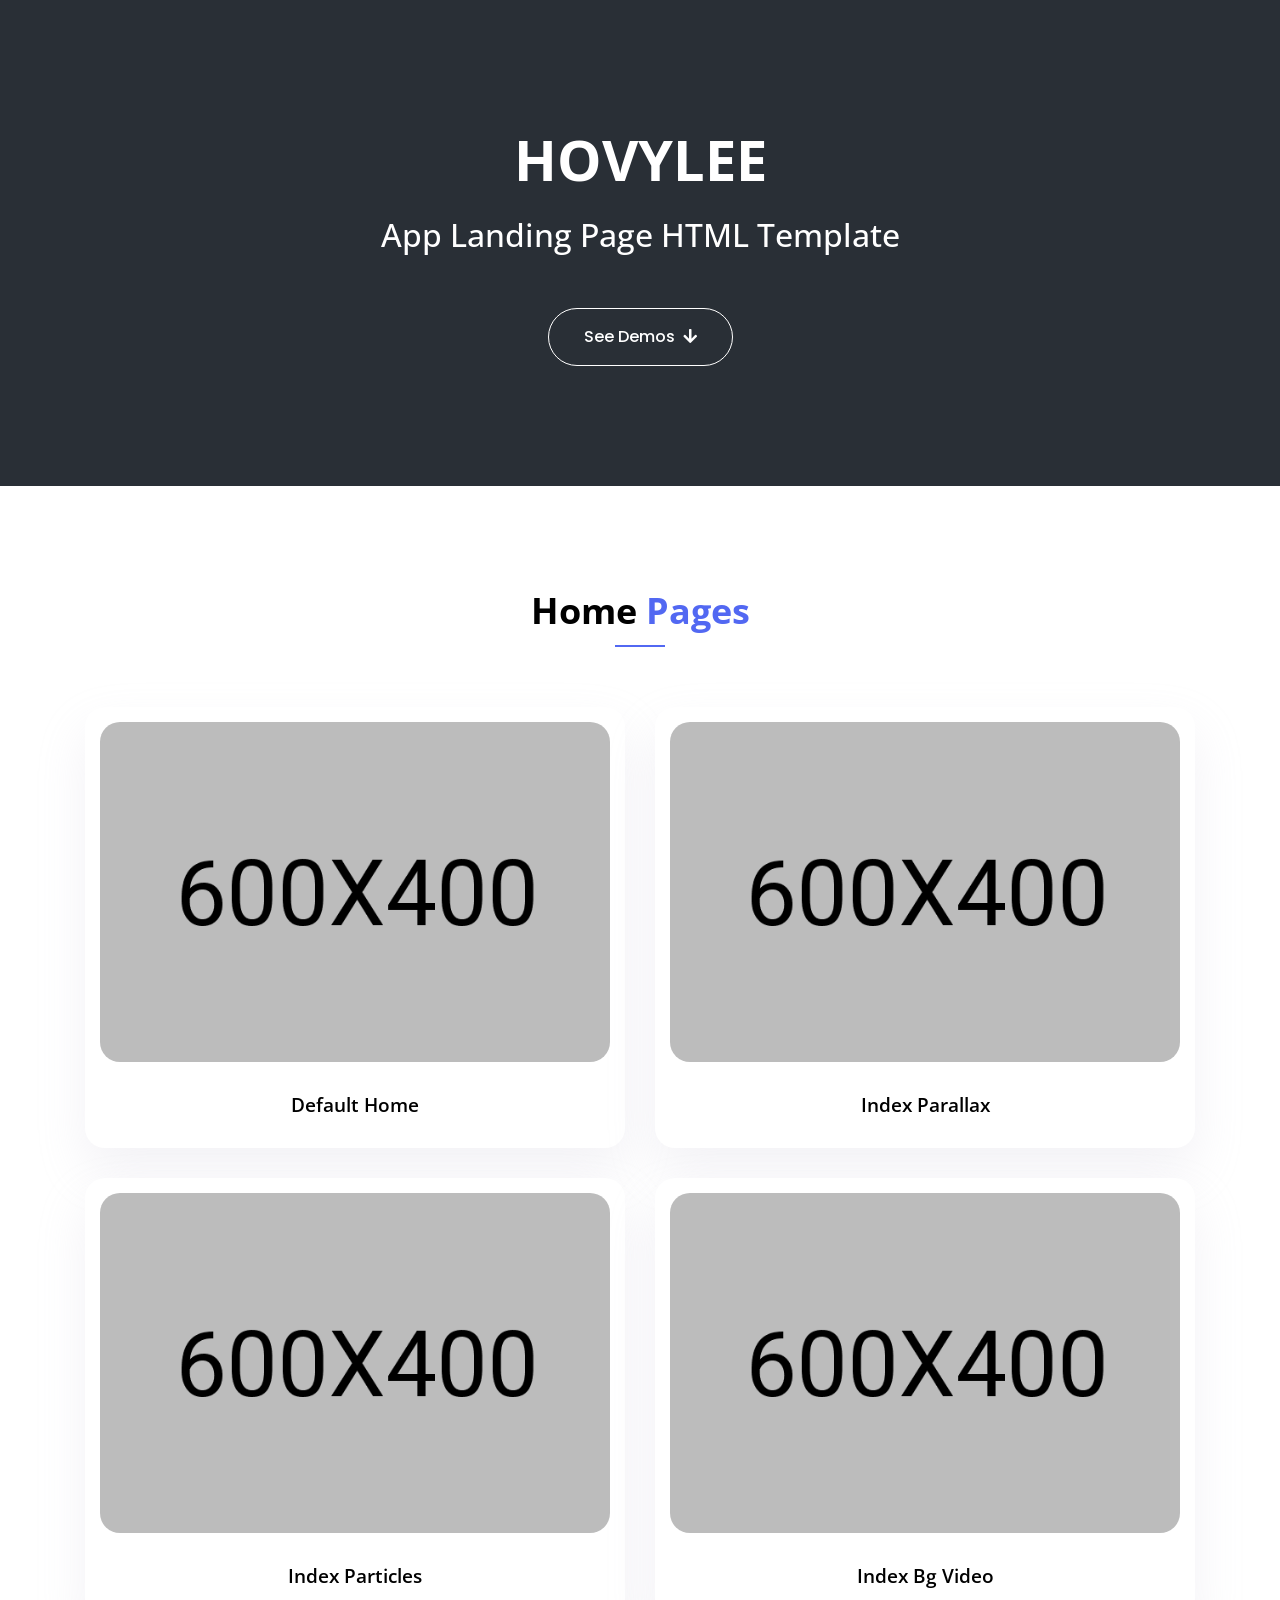
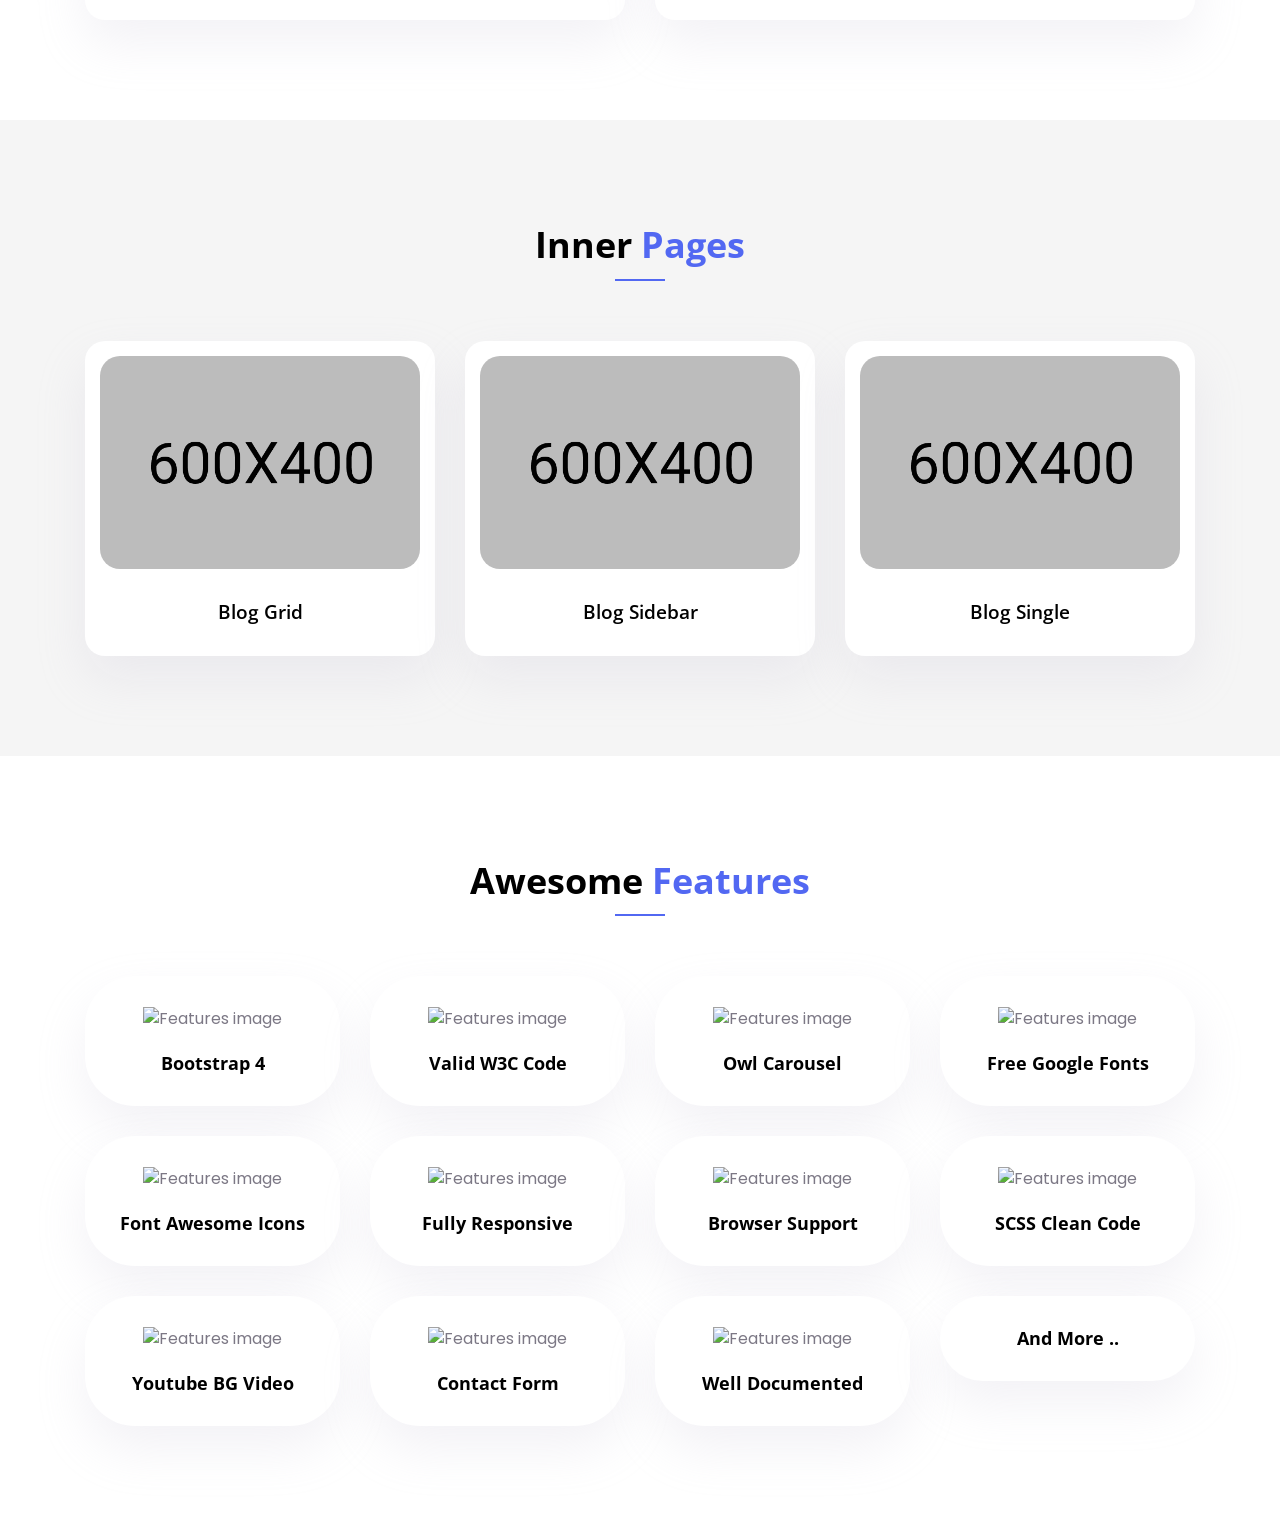
==== index.html @ a7ab9205 "init" ====
<!DOCTYPE html>
<html lang="en">
<head>
    <meta charset="UTF-8">
    <meta name="author" content="Yucel Yilmaz">
    <meta name="robots" content="index,follow">
    <meta name="publisher" content="Yücel Yilmaz">
    <meta http-equiv="X-UA-Compatible" content="IE=edge">
    <meta name="description" content="HovyLee - App Landing Page">
    <meta name="viewport" content="width=device-width, initial-scale=1.0">
    <title>HovyLee - App Landing Page</title>
    <!--// Boostrap v4 //-->
    <link rel="stylesheet" href="vendor/css/bootstrap.min.css">
    <!--// Magnific Popup //-->
    <link rel="stylesheet" href="vendor/css/magnific.popup.min.css">
    <!--// Animate Css //-->
    <link rel="stylesheet" href="vendor/css/animate.min.css">
    <!--// Owl Carousel //-->
    <link rel="stylesheet" href="vendor/css/owl.carousel.min.css">
    <!--// Owl Carousel Default //-->
    <link rel="stylesheet" href="vendor/css/owl.carousel.default.min.css">
    <!--// Font Awesome //-->
    <link rel="stylesheet" href="fonts/font_awesome/css/all.css">
    <!--// Theme Main Css //-->
    <link rel="stylesheet" href="css/style.css">
    <!--// Google Fonts //-->
    <link href="https://fonts.googleapis.com/css2?family=Poppins:ital,wght@0,400;0,500;0,600;0,700;0,800;0,900;1,400;1,500;1,600;1,700;1,800;1,900&display=swap" rel="stylesheet">
    <link href="https://fonts.googleapis.com/css2?family=Open+Sans:ital,wght@0,300;0,400;0,600;0,700;0,800;1,300;1,400;1,600;1,700;1,800&display=swap" rel="stylesheet">
</head>
<body data-spy="scroll" data-target="#fixedNavbar">

    <!--// Page Wrapper Start //-->
    <div class="page-wrapper" id="wrapper">

        <!--// Main Area Start //-->
        <main class="main-area">

            <!--// Hero Start //-->
            <section class="intro-hero-section">
                <div class="container h-100">
                    <div class="row h-100 align-items-center justify-content-center">
                        <div class="col-lg-6 text-center">
                            <h1 class="intro-hero-title"><span>HovyLee </span> App Landing Page HTML Template</h1>
                            <a href="#demo-1" class="outline-btn scroll-btn">
                                See Demos<i class="fa fa-arrow-down ml-2"></i>
                            </a>
                        </div>
                    </div>
                </div>
            </section>
            <!--// Hero Section End  //-->
    
            <!--// Demos Section Start  //-->
            <section class="demo-section section pb-minus-70" id="demo-1">
                <div class="container container-custom">
                    <div class="row justify-content-center">
                        <div class="col-lg-7">
                            <div class="section-heading">
                                <h2>Home <span>Pages</span></h2>
                            </div>
                        </div>
                    </div>
                    <div class="row justify-content-center">
                        <div class="col-md-6 col-lg-6">
                            <div class="demo-item text-center">
                                <div class="demo-img">
                                    <img src="img/bg/demo-1.jpg" alt="" class="img-fluid">
                                    <div class="demo-btn">
                                        <a href="index-1.html"><i class="fa fa-arrow-right"></i></a>
                                    </div>
                                </div>
                                <h5 class="demo-title">Default Home</h5>
                            </div>
                        </div>
                        <div class="col-md-6 col-lg-6">
                            <div class="demo-item text-center">
                                <div class="demo-img">
                                    <img src="img/bg/demo-2.jpg" alt="" class="img-fluid">
                                    <div class="demo-btn">
                                        <a href="index-2.html"><i class="fa fa-arrow-right"></i></a>
                                    </div>
                                </div>
                                <h5 class="demo-title">Index Parallax</h5>
                            </div>
                        </div>
                        <div class="col-md-6 col-lg-6">
                            <div class="demo-item text-center">
                                <div class="demo-img">
                                    <img src="img/bg/demo-3.jpg" alt="" class="img-fluid">
                                    <div class="demo-btn">
                                        <a href="index-3.html"><i class="fa fa-arrow-right"></i></a>
                                    </div>
                                </div>
                                <h5 class="demo-title">Index Particles</h5>
                            </div>
                        </div>
                        <div class="col-md-6 col-lg-6">
                            <div class="demo-item text-center">
                                <div class="demo-img">
                                    <img src="img/bg/demo-4.jpg" alt="" class="img-fluid">
                                    <div class="demo-btn">
                                        <a href="index-4.html"><i class="fa fa-arrow-right"></i></a>
                                    </div>
                                </div>
                                <h5 class="demo-title">Index Bg Video</h5>
                            </div>
                        </div>
                    </div>
                </div>
            </section>
            <!--// Demos Section End  //-->
    
            <!--// Demos Section Start  //-->
            <section class="demo-section section bg-grey pb-minus-70" id="demo-2" data-scroll-index="1">
                <div class="container container-custom">
                    <div class="row justify-content-center">
                        <div class="col-lg-7">
                            <div class="section-heading">
                                <h2>Inner <span>Pages</span></h2>
                            </div>
                        </div>
                    </div>
                    <div class="row justify-content-center">
                        <div class="col-md-6 col-lg-4">
                            <div class="demo-item text-center">
                                <div class="demo-img">
                                    <img src="img/bg/blog-grid-demo.jpg" alt="" class="img-fluid">
                                    <div class="demo-btn">
                                        <a href="blog-grid.html"><i class="fa fa-arrow-right"></i></a>
                                    </div>
                                </div>
                                <h5 class="demo-title">Blog Grid</h5>
                            </div>
                        </div>
                        <div class="col-md-6 col-lg-4">
                            <div class="demo-item text-center">
                                <div class="demo-img">
                                    <img src="img/bg/blog-sidebar-demo.jpg" alt="" class="img-fluid">
                                    <div class="demo-btn">
                                        <a href="blog-sidebar.html"><i class="fa fa-arrow-right"></i></a>
                                    </div>
                                </div>
                                <h5 class="demo-title">Blog Sidebar</h5>
                            </div>
                        </div>
                        <div class="col-md-6 col-lg-4">
                            <div class="demo-item text-center">
                                <div class="demo-img">
                                    <img src="img/bg/blog-single-demo.jpg" alt="" class="img-fluid">
                                    <div class="demo-btn">
                                        <a href="blog-single.html"><i class="fa fa-arrow-right"></i></a>
                                    </div>
                                </div>
                                <h5 class="demo-title">Blog Single</h5>
                            </div>
                        </div>
                    </div>
                </div>
            </section>
            <!--// Demos Section End  //-->
    
            <!--// Features Section Start  //-->
            <section class="section bg-primary-light pb-minus-70">
                <div class="container container-custom">
                    <div class="row justify-content-center">
                        <div class="col-lg-7">
                            <div class="section-heading">
                                <h2>Awesome <span>Features</span></h2>
                            </div>
                        </div>
                    </div>
                    <div class="row">
                        <div class="col-md-6 col-sm-6 col-lg-3">
                            <div class="demo-features-item">
                                <div class="features-icon">
                                    <img src="img/bg/features-img-1.png" alt="Features image" class="img-fluid">
                                </div>
                                <div class="features-text">
                                    <h5>Bootstrap 4</h5>
                                </div>
                            </div>
                        </div>
                        <div class="col-md-6 col-sm-6 col-lg-3">
                            <div class="demo-features-item">
                                <div class="features-icon">
                                    <img src="img/bg/features-img-2.png" alt="Features image" class="img-fluid">
                                </div>
                                <div class="features-text">
                                    <h5>Valid W3C Code</h5>
                                </div>
                            </div>
                        </div>
                        <div class="col-md-6 col-sm-6 col-lg-3">
                            <div class="demo-features-item">
                                <div class="features-icon">
                                    <img src="img/bg/features-img-12.png" alt="Features image" class="img-fluid">
                                </div>
                                <div class="features-text">
                                    <h5>Owl Carousel</h5>
                                </div>
                            </div>
                        </div>
                        <div class="col-md-6 col-sm-6 col-lg-3">
                            <div class="demo-features-item">
                                <div class="features-icon">
                                    <img src="img/bg/features-img-3.png" alt="Features image" class="img-fluid">
                                </div>
                                <div class="features-text">
                                    <h5>Free Google Fonts</h5>
                                </div>
                            </div>
                        </div>
                        <div class="col-md-6 col-sm-6 col-lg-3">
                            <div class="demo-features-item">
                                <div class="features-icon">
                                    <img src="img/bg/features-img-4.png" alt="Features image" class="img-fluid">
                                </div>
                                <div class="features-text">
                                    <h5>Font Awesome Icons</h5>
                                </div>
                            </div>
                        </div>
                        <div class="col-md-6 col-sm-6 col-lg-3">
                            <div class="demo-features-item">
                                <div class="features-icon">
                                    <img src="img/bg/features-img-5.png" alt="Features image" class="img-fluid">
                                </div>
                                <div class="features-text">
                                    <h5>Fully Responsive</h5>
                                </div>
                            </div>
                        </div>
                        <div class="col-md-6 col-sm-6 col-lg-3">
                            <div class="demo-features-item">
                                <div class="features-icon">
                                    <img src="img/bg/features-img-6.png" alt="Features image" class="img-fluid">
                                </div>
                                <div class="features-text">
                                    <h5>Browser Support</h5>
                                </div>
                            </div>
                        </div>
                        <div class="col-md-6 col-sm-6 col-lg-3">
                            <div class="demo-features-item">
                                <div class="features-icon">
                                    <img src="img/bg/features-img-7.png" alt="Features image" class="img-fluid">
                                </div>
                                <div class="features-text">
                                    <h5>SCSS Clean Code</h5>
                                </div>
                            </div>
                        </div>
                        <div class="col-md-6 col-sm-6 col-lg-3">
                            <div class="demo-features-item">
                                <div class="features-icon">
                                    <img src="img/bg/features-img-8.png" alt="Features image" class="img-fluid">
                                </div>
                                <div class="features-text">
                                    <h5>Youtube BG Video</h5>
                                </div>
                            </div>
                        </div>
                        <div class="col-md-6 col-sm-6 col-lg-3">
                            <div class="demo-features-item">
                                <div class="features-icon">
                                    <img src="img/bg/features-img-9.png" alt="Features image" class="img-fluid">
                                </div>
                                <div class="features-text">
                                    <h5>Contact Form</h5>
                                </div>
                            </div>
                        </div>
                        <div class="col-md-6 col-sm-6 col-lg-3">
                            <div class="demo-features-item">
                                <div class="features-icon">
                                    <img src="img/bg/features-img-10.png" alt="Features image" class="img-fluid">
                                </div>
                                <div class="features-text">
                                    <h5>Well Documented</h5>
                                </div>
                            </div>
                        </div>
                        <div class="col-md-6 col-sm-6 col-lg-3">
                            <div class="demo-features-item">
                                <div class="features-text">
                                    <h5>And More ..</h5>
                                </div>
                            </div>
                        </div>
                    </div>
                </div>
            </section>
            <!--// Features Section End  //-->
            
        </main>
        <!--// Main Area End //-->

        <div id="preloader-wrap">
            <div class="preloader-inner">
                <div class="gooey">
                    <span class="dot"></span>
                    <div class="dots">
                        <span></span>
                        <span></span>
                        <span></span>
                    </div>
                </div>
            </div>
        </div>
        <!--// Preloader // -->

    </div>
    <!--// Page Wrapper End //-->

    <!--// JQuery //-->
    <script src="vendor/js/jquery.min.js"></script>
    <!--// Images Loaded //-->
    <script src="vendor/js/images.loaded.min.js"></script>
    <!--// Magnific Popup //-->
    <script src="vendor/js/magnific.popup.min.js"></script>
    <!--// Popper Popup //-->
    <script src="vendor/js/popper.min.js"></script>
    <!--// Bootstrap //-->
    <script src="vendor/js/bootstrap.min.js"></script>
    <!--// Waypoint Js //-->
    <script src="vendor/js/waypoint.min.js"></script>
    <!--// Counter Up Js //-->
    <script src="vendor/js/counter.up.min.js"></script>
    <!--// JQuery Easing Functions //-->
    <script src="vendor/js/jquery.easing.min.js"></script>
    <!--// Owl Carousel //-->
    <script src="vendor/js/owl.carousel.min.js"></script>
    <!--// Form Validate //-->
    <script src="vendor/js/validate.min.js"></script>
    <!--// Main Js //-->
    <script src="js/main.js"></script>
</body>
</html>
---- css/style.css ----
/* -------------------------------------------------------------------
 * Theme Name            : HovyLee - App Landing Page
 * Author Name           : Yucel Yilmaz
 * Created Date          : 25 October 2021
 * Version               : 1.0
 * File                  : style.css
------------------------------------------------------------------- */
/* -------------------------------------------------------------------
   Base                               
   ------------------------ /
 * 01.Base
 * 02.Typography
 * 03.Helper Class
   ------------------------ /
   Components                               
   ------------------------ /
 * 04.Buttons  
 * 05.Animations 
 * 06.Form(Input, Comment)
 * 07.Pagination 
 * 08.Preloader
   ------------------------ /
   Layout                               
   ------------------------ /
 * 09.Header
 * 10.Hero
 * 11.Features
 * 12.About
 * 13.New Features
 * 14.Watch Video
 * 15.Testimonial
 * 16.Pricing
 * 17.Download App   
 * 18.Our Team
 * 19.FAQ
 * 20.Latest Blogs  
 * 21.Contact Us
 * 22.Footer
 * 23.Breadcrumb
 * 24.Sidebar 
   ------------------------ /
   Pages                               
   ------------------------ /
 * 25.Blog Single
 * 26.Home Intro    
------------------------------------------------------------------- */
/* ---------------------------------------------------------------- */
/* 01.Base                               
/* ---------------------------------------------------------------- */
body, html {
  font-size: 16px;
  font-family: "Poppins", sans-serif;
  font-weight: 400;
  color: #7C7885;
  margin: 0;
  padding: 0;
}

body {
  position: relative;
}

::-moz-selection {
  background: #292f36;
  color: #fff;
}

::selection {
  background: #292f36;
  color: #fff;
}

a:link, a:hover, a:active, a:visited {
  text-decoration: none;
}

ul, ol {
  list-style-type: none;
  padding: 0;
  margin: 0;
}

textarea, textarea:focus, input, input:focus, button, button:focus {
  outline: none;
  resize: inherit;
}

.owl-carousel .owl-item img {
  display: block;
  width: auto;
}

/* ---------------------------------------------------------------- */
/* 02.Typography                               
/* ---------------------------------------------------------------- */
h1, h2, h3, h4, h5, h6 {
  font-family: "Open Sans", sans-serif;
  font-weight: 700;
  color: #000;
  margin: 0;
  line-height: 1.4;
}

h1, .h1 {
  font-size: 40px;
}

h2, .h2 {
  font-size: 36px;
}

h3, .h3 {
  font-size: 2.9rem;
}

h4, .h4 {
  font-size: 2.5rem;
}

h5, .h5 {
  font-size: 1.467rem;
}

h6, .h6 {
  font-size: 16px;
}

p {
  line-height: 1.8;
  margin: 0;
}

/* ---------------------------------------------------------------- */
/* Responsive Media Query
 * Extra Small devices (portrait phones, less than 575px)
/* ---------------------------------------------------------------- */
@media only screen and (max-width: 575.98px) {
  h3, .h3 {
    font-size: 2.1rem;
  }
  h4, .h4 {
    font-size: 1.8rem;
  }
}

/* ---------------------------------------------------------------- */
/* 03.Helper Class                              
/* ---------------------------------------------------------------- */
.page-wrapper {
  position: relative;
  overflow: hidden;
}

.section {
  padding: 100px 0;
}

.section .section-heading {
  text-align: center;
  margin-bottom: 60px;
}

.section .section-heading h2 {
  margin-bottom: 15px;
  padding-bottom: 10px;
  text-align: center;
  display: block;
  position: relative;
}

.section .section-heading h2:after {
  content: "";
  width: 50px;
  height: 2px;
  bottom: 0;
  left: 50%;
  position: absolute;
  background: #5268F2;
  -webkit-transform: translateX(-50%);
          transform: translateX(-50%);
}

.section .section-heading h2 span {
  color: #5268F2;
}

.section .section-heading h4 {
  font-family: "Poppins", sans-serif;
  font-weight: 400;
  font-size: 16px;
  line-height: 28px;
  color: #7C7885;
}

.inner-header-title {
  margin-bottom: 25px !important;
  position: relative;
  padding-bottom: 20px;
  display: block;
}

.inner-header-title:after, .inner-header-title:before {
  content: "";
  bottom: 0;
  left: 0;
  height: 2px;
  position: absolute;
  border-radius: 5px;
}

.inner-header-title:after {
  width: 100%;
  background: rgba(0, 0, 0, 0.05);
}

.inner-header-title:before {
  width: 60px;
  z-index: 36;
  background: #5268F2;
}

.bg-grey {
  background: #f5f5f5;
}

.bg-light-grey {
  background: #F9F9FB;
}

.mb-30 {
  margin-bottom: 30px;
}

.pb-minus-70 {
  padding-bottom: 70px;
}

.bg-overlay {
  z-index: 1;
  padding: 100px 0;
  position: relative;
  background-attachment: fixed;
  background-position: center center;
  background-size: cover;
}

.bg-overlay:before {
  top: 0;
  left: 0;
  width: 100%;
  height: 100%;
  content: "";
  z-index: -1;
  position: absolute;
  opacity: 0.75;
  background: #5268F2;
}

.owl-carousel .owl-item img {
  width: auto;
  display: inline-block;
}

.owl-carousel.owl-theme .owl-nav.disabled + .owl-dots {
  margin-top: 30px;
  line-height: 0;
}

.owl-carousel.owl-theme .owl-dots .owl-dot.active span {
  background: #5268F2;
}

.owl-carousel.owl-theme .owl-dots .owl-dot span {
  border: none;
  width: 25px;
  height: 7px;
  margin: 0 5px;
  border-radius: 100px;
  -webkit-transition: all 0.5s ease;
  transition: all 0.5s ease;
  background: #eee;
}

/* ---------------------------------------------------------------- */
/* Responsive Media Query
 * Extra small devices (portrait phones, less than 576px)
/* ---------------------------------------------------------------- */
@media only screen and (max-width: 575.98px) {
  .section .section-heading h2 {
    font-size: 2rem;
  }
}

/* ---------------------------------------------------------------- */
/* 04.Buttons                                                     
/* ---------------------------------------------------------------- */
.white-btn {
  font-weight: 500;
  padding: 16px 35px;
  text-align: center;
  border-radius: 500px;
  display: inline-block;
  background: #fff;
  -webkit-transition: all 0.5s ease;
  transition: all 0.5s ease;
  text-transform: capitalize;
  color: #000 !important;
  border: 1px solid #fff;
  -webkit-box-shadow: 0 15px 30px 0 rgba(0, 0, 0, 0.15);
          box-shadow: 0 15px 30px 0 rgba(0, 0, 0, 0.15);
}

.white-btn:hover {
  background: transparent;
  color: #fff !important;
  -webkit-box-shadow: none;
          box-shadow: none;
  -webkit-animation: pulseWhite 1s 1 ease-in-out forwards;
          animation: pulseWhite 1s 1 ease-in-out forwards;
}

.primary-btn {
  font-weight: 500;
  padding: 16px 35px;
  text-align: center;
  border-radius: 500px;
  display: inline-block;
  background: #5268F2;
  -webkit-transition: all 0.5s ease;
  transition: all 0.5s ease;
  text-transform: capitalize;
  color: #fff !important;
  border: 1px solid #5268F2;
  -webkit-box-shadow: 0 15px 30px 0 rgba(82, 104, 242, 0.15);
          box-shadow: 0 15px 30px 0 rgba(82, 104, 242, 0.15);
}

.primary-btn:hover {
  color: #fff !important;
  -webkit-box-shadow: none;
          box-shadow: none;
  background: #233fee;
  -webkit-animation: pulsePrimary 1s 1 ease-in-out forwards;
          animation: pulsePrimary 1s 1 ease-in-out forwards;
}

.outline-btn {
  font-weight: 500;
  padding: 16px 35px;
  text-align: center;
  border-radius: 500px;
  display: inline-block;
  background: transparent;
  text-transform: capitalize;
  -webkit-transition: all 0.5s ease;
  transition: all 0.5s ease;
  border: 1px solid #fff;
  color: #fff !important;
}

.outline-btn:hover {
  background: #fff;
  color: #000 !important;
  -webkit-animation: pulseWhite 1s ease-in-out forwards;
          animation: pulseWhite 1s ease-in-out forwards;
}

.scroll-top-btn {
  bottom: 0;
  opacity: 0;
  right: 10px;
  width: 60px;
  height: 60px;
  z-index: 144;
  line-height: 60px;
  font-size: 16px;
  border-radius: 50%;
  text-align: center;
  position: fixed;
  visibility: hidden;
  color: #fff !important;
  background: #5268F2;
  -webkit-transition: all 0.5s ease;
  transition: all 0.5s ease;
}

.scroll-top-btn:hover {
  color: #fff !important;
  -webkit-animation: pulsePrimary 1s 1 ease-in-out;
          animation: pulsePrimary 1s 1 ease-in-out;
}

.scroll-top-btn.active {
  opacity: 1;
  bottom: 10px;
  visibility: visible;
}

/* ---------------------------------------------------------------- */
/* 05.Animations                                                     
/* ---------------------------------------------------------------- */
@-webkit-keyframes dot {
  50% {
    -webkit-transform: translateX(96px);
            transform: translateX(96px);
  }
}
@keyframes dot {
  50% {
    -webkit-transform: translateX(96px);
            transform: translateX(96px);
  }
}

@-webkit-keyframes dots {
  50% {
    -webkit-transform: translateX(-31px);
            transform: translateX(-31px);
  }
}

@keyframes dots {
  50% {
    -webkit-transform: translateX(-31px);
            transform: translateX(-31px);
  }
}

@-webkit-keyframes pulseWhite {
  0% {
    -webkit-box-shadow: 0 0 0 0 rgba(255, 255, 255, 0.4);
            box-shadow: 0 0 0 0 rgba(255, 255, 255, 0.4);
  }
  70% {
    -webkit-box-shadow: 0 0 0 20px rgba(255, 255, 255, 0);
            box-shadow: 0 0 0 20px rgba(255, 255, 255, 0);
  }
  100% {
    -webkit-box-shadow: 0 0 0 0 rgba(255, 255, 255, 0);
            box-shadow: 0 0 0 0 rgba(255, 255, 255, 0);
  }
}

@keyframes pulseWhite {
  0% {
    -webkit-box-shadow: 0 0 0 0 rgba(255, 255, 255, 0.4);
            box-shadow: 0 0 0 0 rgba(255, 255, 255, 0.4);
  }
  70% {
    -webkit-box-shadow: 0 0 0 20px rgba(255, 255, 255, 0);
            box-shadow: 0 0 0 20px rgba(255, 255, 255, 0);
  }
  100% {
    -webkit-box-shadow: 0 0 0 0 rgba(255, 255, 255, 0);
            box-shadow: 0 0 0 0 rgba(255, 255, 255, 0);
  }
}

@-webkit-keyframes pulsePrimary {
  0% {
    -webkit-box-shadow: 0 0 0 0 rgba(82, 104, 242, 0.4);
            box-shadow: 0 0 0 0 rgba(82, 104, 242, 0.4);
  }
  70% {
    -webkit-box-shadow: 0 0 0 20px rgba(82, 104, 242, 0);
            box-shadow: 0 0 0 20px rgba(82, 104, 242, 0);
  }
  100% {
    -webkit-box-shadow: 0 0 0 0 rgba(82, 104, 242, 0);
            box-shadow: 0 0 0 0 rgba(82, 104, 242, 0);
  }
}

@keyframes pulsePrimary {
  0% {
    -webkit-box-shadow: 0 0 0 0 rgba(82, 104, 242, 0.4);
            box-shadow: 0 0 0 0 rgba(82, 104, 242, 0.4);
  }
  70% {
    -webkit-box-shadow: 0 0 0 20px rgba(82, 104, 242, 0);
            box-shadow: 0 0 0 20px rgba(82, 104, 242, 0);
  }
  100% {
    -webkit-box-shadow: 0 0 0 0 rgba(82, 104, 242, 0);
            box-shadow: 0 0 0 0 rgba(82, 104, 242, 0);
  }
}

@-webkit-keyframes shadowIn {
  0% {
    -webkit-box-shadow: none;
            box-shadow: none;
  }
  100% {
    -webkit-box-shadow: 0 0 0 20px rgba(255, 255, 255, 0.2);
            box-shadow: 0 0 0 20px rgba(255, 255, 255, 0.2);
  }
}

@keyframes shadowIn {
  0% {
    -webkit-box-shadow: none;
            box-shadow: none;
  }
  100% {
    -webkit-box-shadow: 0 0 0 20px rgba(255, 255, 255, 0.2);
            box-shadow: 0 0 0 20px rgba(255, 255, 255, 0.2);
  }
}

@-webkit-keyframes iconPulse {
  0% {
    -webkit-transform: scale(0.5);
            transform: scale(0.5);
    opacity: 0;
  }
  50% {
    opacity: 1;
  }
  100% {
    opacity: 0;
    -webkit-transform: scale(1);
            transform: scale(1);
  }
}

@keyframes iconPulse {
  0% {
    -webkit-transform: scale(0.5);
            transform: scale(0.5);
    opacity: 0;
  }
  50% {
    opacity: 1;
  }
  100% {
    opacity: 0;
    -webkit-transform: scale(1);
            transform: scale(1);
  }
}

@-webkit-keyframes dash {
  0% {
    stroke-dashoffset: 1000;
  }
  100% {
    stroke-dashoffset: 0;
  }
}

@keyframes dash {
  0% {
    stroke-dashoffset: 1000;
  }
  100% {
    stroke-dashoffset: 0;
  }
}

@-webkit-keyframes dashCheck {
  0% {
    stroke-dashoffset: -100;
  }
  100% {
    stroke-dashoffset: 900;
  }
}

@keyframes dashCheck {
  0% {
    stroke-dashoffset: -100;
  }
  100% {
    stroke-dashoffset: 900;
  }
}

/* ---------------------------------------------------------------- */
/* 06.Form(Input, Comment)                             
/* ---------------------------------------------------------------- */
.custom-modal .modal-content {
  background: transparent;
}

.custom-modal .modal-content .modal-header {
  padding: 20px 30px;
  background: #5268F2;
  border-radius: 4px 4px 0 0;
}

.custom-modal .modal-content .modal-header .modal-title {
  color: #fff;
  font-size: 1.1rem;
  font-weight: 600;
}

.custom-modal .modal-content .modal-header button {
  opacity: 1;
}

.custom-modal .modal-content .modal-header button span {
  font-weight: 400;
  color: #fff;
}

.custom-modal .modal-content .modal-body {
  padding: 30px;
  background: #fff;
  border-radius: 0 0 4px 4px;
}

.custom-modal .modal-content .modal-body .popup-form-group {
  position: relative;
  overflow: hidden;
  margin-bottom: 20px;
}

.custom-modal .modal-content .modal-body .popup-form-group .popup-form-control {
  height: 60px;
  outline: none;
  width: 100%;
  border: 2px solid rgba(0, 0, 0, 0.07);
  border-radius: 4px;
  color: #000;
  background: #fff;
  padding: 0 20px 0 60px;
  -webkit-transition: all 0.25s ease;
  transition: all 0.25s ease;
}

.custom-modal .modal-content .modal-body .popup-form-group .popup-form-control:focus {
  outline: none;
  border-color: #5268F2;
}

.custom-modal .modal-content .modal-body .popup-form-group > span {
  top: 0;
  left: 0;
  width: 60px;
  height: 60px;
  display: -webkit-box;
  display: -ms-flexbox;
  display: flex;
  -webkit-box-align: center;
      -ms-flex-align: center;
          align-items: center;
  text-align: center;
  position: absolute;
  -webkit-box-pack: center;
      -ms-flex-pack: center;
          justify-content: center;
  color: #5268F2;
  font-size: 16px;
}

.custom-modal .modal-content .modal-body .popup-form-group textarea {
  height: auto !important;
  padding: 18px 20px 18px 60px !important;
}

#contactFormSuccessModal .modal-header, #contactFormDangerModal .modal-header {
  text-align: center;
  padding: 20px;
  border: 0;
}

#contactFormSuccessModal .modal-header h5, #contactFormSuccessModal .modal-header button, #contactFormDangerModal .modal-header h5, #contactFormDangerModal .modal-header button {
  color: #fff;
}

#contactFormSuccessModal .modal-header.danger, #contactFormDangerModal .modal-header.danger {
  background: #f27474;
  color: #fff;
}

#contactFormSuccessModal .modal-header.success, #contactFormDangerModal .modal-header.success {
  background: #4caf50;
  color: #fff;
}

#contactFormSuccessModal .modal-body, #contactFormDangerModal .modal-body {
  border-radius: 0;
}

#contactFormSuccessModal .modal-body .form-popup-inner, #contactFormDangerModal .modal-body .form-popup-inner {
  text-align: center;
}

#contactFormSuccessModal .modal-body .form-popup-inner .form-icon, #contactFormDangerModal .modal-body .form-popup-inner .form-icon {
  margin-bottom: 30px;
}

#contactFormSuccessModal .modal-body .form-popup-inner .form-icon svg, #contactFormDangerModal .modal-body .form-popup-inner .form-icon svg {
  width: 100px;
  height: 100px;
  border-radius: 50%;
}

#contactFormSuccessModal .modal-body .form-popup-inner .form-icon svg .path, #contactFormDangerModal .modal-body .form-popup-inner .form-icon svg .path {
  stroke-dasharray: 1000;
  stroke-dashoffset: 0;
}

#contactFormSuccessModal .modal-body .form-popup-inner .form-icon svg .path.circle, #contactFormDangerModal .modal-body .form-popup-inner .form-icon svg .path.circle {
  -webkit-animation: dash 0.9s ease-in-out;
          animation: dash 0.9s ease-in-out;
}

#contactFormSuccessModal .modal-body .form-popup-inner .form-icon svg .path.line, #contactFormDangerModal .modal-body .form-popup-inner .form-icon svg .path.line {
  stroke-dashoffset: 1000;
  -webkit-animation: dash 0.9s 0.35s ease-in-out forwards;
          animation: dash 0.9s 0.35s ease-in-out forwards;
}

#contactFormSuccessModal .modal-body .form-popup-inner .form-icon svg .path.check, #contactFormDangerModal .modal-body .form-popup-inner .form-icon svg .path.check {
  stroke-dashoffset: -100;
  -webkit-animation: dashCheck 0.9s 0.35s ease-in-out forwards;
          animation: dashCheck 0.9s 0.35s ease-in-out forwards;
}

#contactFormSuccessModal .modal-body .form-popup-inner .form-icon.danger svg, #contactFormDangerModal .modal-body .form-popup-inner .form-icon.danger svg {
  fill: #f27474;
  stroke: #f27474;
  background: rgba(242, 116, 116, 0.1);
}

#contactFormSuccessModal .modal-body .form-popup-inner .form-icon.success svg, #contactFormDangerModal .modal-body .form-popup-inner .form-icon.success svg {
  fill: #4caf50;
  stroke: #4caf50;
  background: rgba(76, 175, 80, 0.1);
}

#contactFormSuccessModal .modal-footer, #contactFormDangerModal .modal-footer {
  border-radius: 0;
  background: #fff;
  padding: 20px;
  -webkit-box-pack: center;
      -ms-flex-pack: center;
          justify-content: center;
}

#contactFormSuccessModal .modal-footer .popup-link, #contactFormDangerModal .modal-footer .popup-link {
  font-weight: 700;
  color: #000;
}

#contactFormSuccessModal .modal-footer .popup-link.success:hover, #contactFormDangerModal .modal-footer .popup-link.success:hover {
  color: #4caf50;
  text-decoration: underline;
}

#contactFormSuccessModal .modal-footer .popup-link.danger:hover, #contactFormDangerModal .modal-footer .popup-link.danger:hover {
  color: #f27474;
  text-decoration: underline;
}

body[style], header[style] {
  padding-right: 0 !important;
}

.modal-open {
  overflow: auto;
  padding-right: 0 !important;
}

.comment-item {
  margin-bottom: 30px;
  -webkit-transition: all 0.5s ease;
  transition: all 0.5s ease;
}

.comment-item:last-child {
  border-bottom: 0;
}

.comment-item p {
  margin-bottom: 15px !important;
}

.comment-item .comment-item-title {
  margin-bottom: 10px;
}

.comment-item img {
  margin-right: 20px;
  border-radius: 50%;
}

.comment-item .comment-meta {
  margin-bottom: 10px;
}

.comment-item .comment-meta span {
  display: inline-block;
  margin-right: 10px;
  color: #000;
  font-size: 14px;
  font-weight: 500;
}

.comment-item .comment-meta span i {
  margin-right: 10px;
  color: #5268F2;
}

.comment-item .reply-btn {
  display: inline-block;
  font-weight: 500;
  color: #000;
  -webkit-transition: all 0.25s ease;
  transition: all 0.25s ease;
}

.comment-item .reply-btn:hover {
  color: #5268F2;
}

.comment-item .reply-btn i {
  vertical-align: -1px;
  display: inline-block;
  color: #5268F2;
}

.comment-item.sub-comment-item {
  margin-left: 100px;
}

.leave-comment-wrapper .comment-form-group {
  margin-bottom: 20px;
  position: relative;
}

.leave-comment-wrapper .comment-form-group .form-control {
  outline: none;
  width: 100%;
  border: none;
  height: auto;
  color: #000;
  padding: 18px 20px 18px 50px;
  border-radius: 5px;
  display: block;
  margin-bottom: 20px;
  position: relative;
  -webkit-transition: all 0.5s ease;
  transition: all 0.5s ease;
  -webkit-box-shadow: 0 10px 30px 0 rgba(194, 188, 210, 0.2);
          box-shadow: 0 10px 30px 0 rgba(194, 188, 210, 0.2);
}

.leave-comment-wrapper .comment-form-group .form-control:focus {
  -webkit-box-shadow: 0 15px 30px rgba(194, 188, 210, 0.2);
          box-shadow: 0 15px 30px rgba(194, 188, 210, 0.2);
}

.leave-comment-wrapper .comment-form-group span {
  top: 0;
  left: 20px;
  line-height: 60px;
  color: #5268F2;
  position: absolute;
  pointer-events: none;
}

.leave-comment-wrapper button {
  border: none;
}

.custom-form-group {
  position: relative;
}

.custom-form-group .custom-form-control {
  width: 100%;
  display: block;
  border-radius: 5px;
  margin-bottom: 30px;
  padding: 18px 30px 18px 60px;
  border: none;
  -webkit-transition: all 0.25s ease;
  transition: all 0.25s ease;
  -webkit-box-shadow: 0 10px 20px 0 rgba(194, 188, 210, 0.2);
          box-shadow: 0 10px 20px 0 rgba(194, 188, 210, 0.2);
}

.custom-form-group .custom-form-control:focus {
  -webkit-box-shadow: 0 15px 30px 0 rgba(194, 188, 210, 0.2);
          box-shadow: 0 15px 30px 0 rgba(194, 188, 210, 0.2);
}

.custom-form-group > span {
  top: 0;
  left: 0;
  width: 60px;
  height: 60px;
  display: -webkit-box;
  display: -ms-flexbox;
  display: flex;
  -webkit-box-align: center;
      -ms-flex-align: center;
          align-items: center;
  text-align: center;
  position: absolute;
  -webkit-box-pack: center;
      -ms-flex-pack: center;
          justify-content: center;
  color: #5268F2;
  font-size: 16px;
}

.custom-form-group button {
  width: 100%;
  display: block !important;
  background: transparent;
}

.comment-block-mt {
  margin-top: 30px;
}

/* ---------------------------------------------------------------- */
/* Responsive Media Query
 * Extra Small devices (portrait phones, less than 576px)
/* ---------------------------------------------------------------- */
@media only screen and (max-width: 575.98px) {
  .comments-wrap .comments-item-wrap .comments-item {
    display: block;
  }
  .comments-wrap .comments-item-wrap .comments-item img {
    margin-right: 0;
    margin-bottom: 20px;
  }
  .comments-wrap .comments-item-wrap .comments-item.sub-comment {
    padding-left: 100px;
  }
}

/* ---------------------------------------------------------------- */
/* 07.Pagination                              
/* ---------------------------------------------------------------- */
.pagination-wrap {
  margin-top: 20px;
}

.pagination-wrap .pagination-link {
  width: 50px;
  height: 50px;
  color: #000;
  line-height: 50px;
  margin: 0 5px 0 0;
  border-radius: 50%;
  text-align: center;
  display: inline-block;
  background: #fff;
  -webkit-transition: all 0.5s ease;
  transition: all 0.5s ease;
  -webkit-box-shadow: 0 10px 20px 0 rgba(194, 188, 210, 0.2);
          box-shadow: 0 10px 20px 0 rgba(194, 188, 210, 0.2);
}

.pagination-wrap .pagination-link:hover, .pagination-wrap .pagination-link.active {
  background: #5268F2;
  color: #fff !important;
}

.pagination-wrap .pagination-link:last-child {
  margin-right: 0;
}

/* ---------------------------------------------------------------- */
/* 08.Preloader                            
/* ---------------------------------------------------------------- */
#preloader-wrap {
  top: 0;
  left: 0;
  width: 100%;
  height: 100%;
  z-index: 5555;
  display: -webkit-box;
  display: -ms-flexbox;
  display: flex;
  position: fixed;
  background: #fff;
  -webkit-box-pack: center;
      -ms-flex-pack: center;
          justify-content: center;
  -webkit-box-align: center;
      -ms-flex-align: center;
          align-items: center;
}

#preloader-wrap .gooey {
  top: 50%;
  left: 50%;
  width: 142px;
  height: 40px;
  position: absolute;
  -webkit-filter: contrast(20);
          filter: contrast(20);
  margin: -20px 0 0 -71px;
  background: #fff;
}

#preloader-wrap .gooey .dot {
  top: 12px;
  left: 15px;
  width: 16px;
  height: 16px;
  -webkit-filter: blur(4px);
          filter: blur(4px);
  border-radius: 50%;
  position: absolute;
  background: #000;
  -webkit-transform: translateX(0);
          transform: translateX(0);
  -webkit-animation: dot 2.8s infinite;
          animation: dot 2.8s infinite;
}

#preloader-wrap .gooey .dots {
  margin-top: 12px;
  margin-left: 31px;
  -webkit-transform: translateX(0);
          transform: translateX(0);
  -webkit-animation: dots 2.8s infinite;
          animation: dots 2.8s infinite;
}

#preloader-wrap .gooey .dots span {
  display: block;
  float: left;
  width: 16px;
  height: 16px;
  margin-left: 16px;
  -webkit-filter: blur(4px);
          filter: blur(4px);
  border-radius: 50%;
  background: #000;
}

/* ---------------------------------------------------------------- */
/* 09.Header                                                   
/* ---------------------------------------------------------------- */
.header {
  padding: 10px 0;
  -webkit-transition: all 400ms cubic-bezier(0.65, 0, 0.35, 1);
  transition: all 400ms cubic-bezier(0.65, 0, 0.35, 1);
}

.header .navbar-brand {
  padding: 0;
  color: #fff;
  margin-right: 0;
  text-transform: capitalize;
}

.header .navbar-brand img {
  display: none;
}

.header .navbar-brand img.logo-transparent {
  display: block;
}

.header .nav-item .nav-link {
  color: #fff;
  font-weight: 500;
  padding: 30px 18px !important;
  letter-spacing: 0.6px;
  display: block;
  position: relative;
  font-size: 14px;
  text-transform: uppercase;
}

.header .nav-item .nav-link:after {
  content: '';
  position: absolute;
  left: 0;
  bottom: 0;
  width: 100%;
  height: 7px;
  background: #fff;
}

.header .nav-item .nav-link.active {
  opacity: 1;
}

.header .nav-item .nav-link:not(.active):after {
  left: 0;
  bottom: 0;
  width: 100%;
  height: 7px;
  z-index: 7;
  content: '';
  position: absolute;
  -webkit-transform: scaleX(0);
          transform: scaleX(0);
  -webkit-transform-origin: 100% 0;
          transform-origin: 100% 0;
  background: #fff;
  -webkit-transition: -webkit-transform 0.4s ease;
  transition: -webkit-transform 0.4s ease;
  transition: transform 0.4s ease;
  transition: transform 0.4s ease, -webkit-transform 0.4s ease;
}

.header .nav-item .nav-link:not(.active):hover:after {
  -webkit-transform: scaleX(1);
          transform: scaleX(1);
  -webkit-transform-origin: 0 0;
          transform-origin: 0 0;
}

.header .nav-item:hover > a {
  color: #fff;
  opacity: 1;
}

.header .nav-item.dropdown:hover .nav-link:after {
  -webkit-transform: scaleX(1);
          transform: scaleX(1);
  -webkit-transform-origin: 0 0;
          transform-origin: 0 0;
}

.header .nav-item.dropdown .dropdown-menu {
  border: 0;
  padding: 0;
  margin: 0;
  border-radius: 0;
  background-color: #fff;
  -webkit-box-shadow: 0 3px 15px 0 rgba(194, 188, 210, 0.2);
          box-shadow: 0 3px 15px 0 rgba(194, 188, 210, 0.2);
}

.header .nav-item.dropdown .dropdown-menu .dropdown-item {
  width: 100%;
  color: #000;
  font-size: 14px;
  display: block;
  font-weight: 400;
  padding: 12px 20px;
  position: relative;
  text-transform: capitalize;
  text-decoration: none;
  border-bottom: 1px solid rgba(0, 0, 0, 0.05);
  -webkit-transition: all 0.25s ease;
  transition: all 0.25s ease;
}

.header .nav-item.dropdown .dropdown-menu .dropdown-item:hover {
  color: #fff;
  background: #5268F2;
  border-bottom-color: #5268F2;
}

.header .nav-item.dropdown .dropdown-menu .dropdown-item:last-child {
  border-bottom: 0;
}

.header .nav-item.dropdown .dropdown-toggle {
  padding-right: 25px !important;
}

.header .nav-item.dropdown .dropdown-toggle:after {
  display: inline-block;
  margin-left: 0;
  vertical-align: initial;
  content: "";
  border: none;
}

.header .nav-item.dropdown .dropdown-toggle:before {
  content: "\f078";
  top: 50%;
  right: 0;
  position: absolute;
  font-weight: 700;
  font-family: "Font Awesome 5 Free";
  font-size: 12px;
  -webkit-transition: all 0.25s ease;
  transition: all 0.25s ease;
  -webkit-transform: translateY(-50%);
          transform: translateY(-50%);
}

.header .nav-item.dropdown .dropdown-toggle[aria-expanded="true"]:before {
  top: 28px;
  -webkit-transform: rotate(180deg);
          transform: rotate(180deg);
}

.header .navbar-toggler {
  outline: none;
  border: none;
  border-radius: 0;
  padding: 0 10px 0 0;
}

.header .navbar-toggler .togler-icon-inner span {
  height: 3px;
  margin: 5px;
  width: 30px;
  display: block;
  background: #fff;
  -webkit-transition: all 0.3s ease;
  transition: all 0.3s ease;
}

.header .navbar-toggler .togler-icon-inner span:nth-child(2) {
  width: 20px !important;
  margin-left: auto;
}

.header .navbar-toggler .togler-icon-inner span:last-child {
  margin-bottom: 0;
}

.header .navbar-toggler[aria-expanded="true"] .togler-icon-inner span:nth-child(1) {
  -webkit-transform: rotate(-45deg) translate(-5px, 6px);
          transform: rotate(-45deg) translate(-5px, 6px);
}

.header .navbar-toggler[aria-expanded="true"] .togler-icon-inner span:nth-child(2) {
  opacity: 0;
}

.header .navbar-toggler[aria-expanded="true"] .togler-icon-inner span:nth-child(3) {
  -webkit-transform: rotate(45deg) translate(-5px, -6px);
          transform: rotate(45deg) translate(-5px, -6px);
}

/* Header Shrink */
.header-shrink {
  border-bottom: none;
  padding: 0;
  background: #fff;
  -webkit-box-shadow: 0 3px 15px 0 rgba(194, 188, 210, 0.2);
          box-shadow: 0 3px 15px 0 rgba(194, 188, 210, 0.2);
}

.header-shrink .nav-item:hover .nav-link {
  color: #5268F2;
}

.header-shrink .nav-item .default-nav-btn {
  border-color: #5268F2;
}

.header-shrink .nav-item .default-nav-btn span {
  z-index: 1;
  color: #5268F2;
}

.header-shrink .nav-item .default-nav-btn:hover {
  color: #fff;
}

.header-shrink .nav-item .default-nav-btn:hover span {
  color: #fff;
}

.header-shrink .nav-item .default-nav-btn:hover:after {
  -webkit-transform: scale(1);
          transform: scale(1);
  -webkit-transform-origin: 0 0;
          transform-origin: 0 0;
}

.header-shrink .nav-item .default-nav-btn:after {
  content: "";
  top: 0;
  left: 0;
  width: 100%;
  height: 100%;
  z-index: -4;
  -webkit-transform: scaleX(0);
          transform: scaleX(0);
  position: absolute;
  background: #5268F2;
  -webkit-transform-origin: 100% 0;
          transform-origin: 100% 0;
  -webkit-transition: -webkit-transform 400ms cubic-bezier(0.65, 0, 0.35, 1);
  transition: -webkit-transform 400ms cubic-bezier(0.65, 0, 0.35, 1);
  transition: transform 400ms cubic-bezier(0.65, 0, 0.35, 1);
  transition: transform 400ms cubic-bezier(0.65, 0, 0.35, 1), -webkit-transform 400ms cubic-bezier(0.65, 0, 0.35, 1);
}

.header-shrink .nav-item .nav-link {
  color: #000;
  opacity: 1;
}

.header-shrink .nav-item .nav-link.active, .header-shrink .nav-item .nav-link:hover {
  color: #5268F2;
}

.header-shrink .nav-item .nav-link:after {
  background: #5268F2;
}

.header-shrink .nav-item .nav-link:not(.active):after {
  background: #5268F2;
}

.header-shrink .navbar-toggler .togler-icon-inner span {
  background-color: #000;
}

.header-shrink .white-btn {
  color: #fff !important;
  background: #5268F2;
  border: 1px solid #5268F2;
  -webkit-box-shadow: 0 15px 30px 0 rgba(82, 104, 242, 0.15);
          box-shadow: 0 15px 30px 0 rgba(82, 104, 242, 0.15);
}

.header-shrink .white-btn:hover {
  color: #fff !important;
  -webkit-box-shadow: none;
          box-shadow: none;
  background: #233fee;
  -webkit-animation: pulsePrimary 1s 1 ease-in-out forwards;
          animation: pulsePrimary 1s 1 ease-in-out forwards;
}

/* ---------------------------------------------------------------- */
/* Responsive Media Query (992px)
/* ---------------------------------------------------------------- */
@media only screen and (max-width: 991.98px) {
  .header .container {
    max-width: 100%;
    padding: 0;
  }
  .header .navbar-brand {
    padding: 10px 0 10px 15px;
  }
  .header .main-menu {
    background: #fff;
  }
  .header .main-menu .navbar-nav {
    max-height: 243px;
    overflow: hidden;
    overflow-y: auto;
  }
  .header .main-menu .navbar-nav .nav-item:last-child .nav-link {
    border-bottom: 0;
  }
  .header .main-menu .navbar-nav .nav-link {
    color: #000;
    padding: 10px 15px !important;
    -webkit-transition: all 0.25s linear;
    transition: all 0.25s linear;
    opacity: 1;
    border-bottom: 1px solid #eee;
  }
  .header .main-menu .navbar-nav .nav-link:after {
    display: none;
  }
  .header .main-menu .navbar-nav .nav-link.active {
    background: #5268F2;
    color: #fff !important;
    border-color: #5268F2;
  }
  .header .main-menu .navbar-nav .nav-link:not(.active):hover {
    background: #5268F2;
    color: #fff !important;
    border-color: #5268F2;
  }
  .header .main-menu .nav-item .dropdown-menu {
    -webkit-box-shadow: none;
            box-shadow: none;
    background: #edeffe;
  }
  .header .main-menu .nav-item .dropdown-menu .dropdown-item:hover {
    background: #5268F2;
  }
  .header .dropdown-toggle:before {
    top: 22px !important;
    right: 20px !important;
  }
  .header .dropdown-toggle[aria-expanded="true"]:before {
    top: 11px !important;
    -webkit-transform: rotate(180deg) !important;
            transform: rotate(180deg) !important;
  }
  .header .search-btn-mobile {
    display: block;
    position: absolute;
    top: 32px;
    background: transparent;
    border: none;
    color: #fff;
    font-size: 16px;
    right: 60px;
  }
  .header.header-shrink .search-btn-mobile {
    color: #000;
  }
  .header .search-btn-resp {
    display: none;
  }
  .navbar-btn-resp {
    display: none !important;
  }
  /* Header Shrink */
  .header-shrink .nav-item:hover .nav-link {
    color: #5268F2;
  }
  .header-shrink .nav-item .nav-link {
    color: #000;
  }
  .header-shrink .nav-item .nav-link.active, .header-shrink .nav-item .nav-link:hover {
    color: #5268F2;
  }
  .header-shrink .nav-item .nav-link:after {
    background: #5268F2;
  }
  .header-shrink .nav-item .nav-link:not(.active):after {
    background: #5268F2;
  }
  .header-shrink .togler-icon-inner span {
    background-color: #000;
  }
}

/* ---------------------------------------------------------------- */
/* Responsive Media Query (992px)
/* ---------------------------------------------------------------- */
@media screen and (min-width: 991.98px) {
  .dropdown-menu {
    border: 0;
    top: 100%;
    left: 0;
    -webkit-transform-origin: top;
            transform-origin: top;
    -webkit-transform: rotateX(90deg);
            transform: rotateX(90deg);
    color: #000;
    z-index: 15;
    opacity: 0;
    visibility: hidden;
    display: initial;
    min-width: 230px;
    border-radius: 0;
    position: absolute;
  }
  .dropdown-menu.show {
    opacity: 1;
    top: 100%;
    visibility: visible;
    -webkit-transition: all 0.25s linear;
    transition: all 0.25s linear;
    -webkit-transform: rotateY(0deg);
            transform: rotateY(0deg);
  }
}

/* ---------------------------------------------------------------- */
/* 10.Hero                                              
/* ---------------------------------------------------------------- */
.hero-banner {
  position: relative;
  min-height: 100vh;
  display: -webkit-box;
  display: -ms-flexbox;
  display: flex;
  -webkit-box-pack: center;
      -ms-flex-pack: center;
          justify-content: center;
  -webkit-box-align: center;
      -ms-flex-align: center;
          align-items: center;
  background-size: cover;
  background-repeat: no-repeat;
  background-attachment: fixed;
}

.hero-banner .hero-inner h6 {
  padding-top: 10px;
  padding-bottom: 10px;
  font-size: 16px;
  font-weight: 500;
  display: inline-block;
}

.hero-banner .hero-inner h1 {
  margin-bottom: 30px;
  color: #fff;
}

.hero-banner .hero-inner h2 {
  font-size: 16px;
  font-weight: 300;
  line-height: 28px;
  font-family: "Poppins", sans-serif;
  color: #fff;
  margin-bottom: 40px;
  opacity: 0.75;
}

.hero-banner .hero-inner .btn-group .outline-btn {
  margin-right: 20px;
}

.hero-img {
  position: relative;
  text-align: right;
}

.hero-img img {
  text-align: right;
  display: inline-block;
}

#heroparticles {
  width: 100%;
  height: 100%;
  position: absolute;
  background-color: transparent;
  background-repeat: no-repeat;
  background-size: cover;
  background-position: 50% 50%;
}

#hero_video {
  -o-object-fit: scale-down;
     object-fit: scale-down;
  z-index: 35;
  width: 100%;
  display: -webkit-box;
  display: -ms-flexbox;
  display: flex;
  overflow: hidden;
  min-height: 100vh;
  position: relative;
  -webkit-box-align: center;
      -ms-flex-align: center;
          align-items: center;
  background-size: cover;
  background-repeat: no-repeat;
  background-position: center center;
}

#hero_video .hero-overlay {
  height: 100%;
  width: 100%;
  position: absolute;
  top: 0;
  left: 0;
  opacity: 0.5;
  background: #000;
}

#hero_video .video-content {
  z-index: 27;
  position: relative;
}

/* ---------------------------------------------------------------- */
/* Responsive Media Query (992px)
/* ---------------------------------------------------------------- */
@media only screen and (max-width: 991.98px) {
  .hero-img-resp {
    display: none;
  }
}

/* ---------------------------------------------------------------- */
/* Responsive Media Query (576px)
/* ---------------------------------------------------------------- */
@media only screen and (max-width: 575.98px) {
  .hero-banner {
    padding-top: 160px;
    padding-bottom: 160px;
  }
  .hero-banner .hero-inner h1 {
    font-size: 2rem;
  }
}

/* ---------------------------------------------------------------- */
/* Responsive Media Query (450px)
/* ---------------------------------------------------------------- */
@media only screen and (max-width: 449.98px) {
  .hero-banner .btn-group {
    display: block;
  }
  .hero-banner .btn-group .outline-btn {
    margin-right: 0;
    margin-bottom: 15px;
  }
}

/* ---------------------------------------------------------------- */
/* 11.Features                                            
/* ---------------------------------------------------------------- */
.features-item {
  padding: 40px 30px;
  text-align: center;
  position: relative;
  overflow: hidden;
  z-index: 1;
  margin-bottom: 30px;
  background: #fff;
  -webkit-transition: all 0.25s ease-in-out;
  transition: all 0.25s ease-in-out;
  -webkit-box-shadow: 0 5px 15px 0 rgba(194, 188, 210, 0.2);
          box-shadow: 0 5px 15px 0 rgba(194, 188, 210, 0.2);
}

.features-item .icon {
  display: inline-block;
  margin-bottom: 30px;
  border-radius: 50%;
  padding: 15px;
  -webkit-transition: all 0.5s ease-in-out;
  transition: all 0.5s ease-in-out;
  border: 2px dashed #edeffe;
}

.features-item .icon span {
  width: 100px;
  height: 100px;
  font-size: 40px;
  line-height: 100px;
  border-radius: 50%;
  text-align: center;
  color: #5268F2;
  -webkit-transition: all 0.5s ease-in-out;
  transition: all 0.5s ease-in-out;
  background: #edeffe;
}

.features-item .body h6 {
  margin-bottom: 15px;
}

.features-item:hover {
  -webkit-box-shadow: 0 15px 30px 0 rgba(194, 188, 210, 0.2);
          box-shadow: 0 15px 30px 0 rgba(194, 188, 210, 0.2);
}

.features-item:hover .icon {
  border-color: #5268F2;
}

.features-item:hover .icon span {
  color: #fff;
  background: #5268F2;
  -webkit-animation: pulsePrimary 1s 1 ease-in-out forwards;
          animation: pulsePrimary 1s 1 ease-in-out forwards;
  -webkit-transform: rotateY(360deg);
          transform: rotateY(360deg);
}

/* ---------------------------------------------------------------- */
/* 12.About                                           
/* ---------------------------------------------------------------- */
.about-inner > h6 {
  color: #5268F2;
  margin-bottom: 10px;
}

.about-inner h2 {
  line-height: 46px;
  margin-bottom: 20px;
}

.about-inner p {
  margin-bottom: 40px;
}

.about-box-wrap {
  margin-bottom: 10px;
}

.about-box-wrap .about-box {
  padding: 30px;
  border-radius: 10px;
  margin-bottom: 30px;
  background: #fff;
  border-left: 10px solid #5268F2;
  -webkit-transition: all 0.25s ease-in-out;
  transition: all 0.25s ease-in-out;
  -webkit-box-shadow: 0 5px 15px 0 rgba(194, 188, 210, 0.2);
          box-shadow: 0 5px 15px 0 rgba(194, 188, 210, 0.2);
}

.about-box-wrap .about-box h6 {
  margin-bottom: 10px;
}

.about-box-wrap .about-box h5 {
  font-size: 46px;
  color: #5268F2;
}

.about-img {
  text-align: right;
}

/* ---------------------------------------------------------------- */
/* Responsive Media Query (992px)
/* ---------------------------------------------------------------- */
@media only screen and (max-width: 991.98px) {
  .about-img {
    margin-top: 30px;
    text-align: left;
  }
}

/* ---------------------------------------------------------------- */
/* 13.New Features                                     
/* ---------------------------------------------------------------- */
.new-features-inner {
  padding-top: 100px;
  padding-bottom: 100px;
}

.new-features-inner .inner-text h6 {
  color: #5268F2;
  margin-bottom: 10px;
}

.new-features-inner .inner-text h2 {
  line-height: 46px;
  margin-bottom: 20px;
}

.new-features-inner .inner-text p {
  margin-bottom: 40px;
}

.new-features-inner .new-features-list {
  margin-bottom: 40px;
}

.new-features-inner .new-features-list li {
  display: -webkit-box;
  display: -ms-flexbox;
  display: flex;
  -webkit-box-align: start;
      -ms-flex-align: start;
          align-items: flex-start;
  margin-bottom: 30px;
}

.new-features-inner .new-features-list li h5 {
  font-size: 80px;
  margin-right: 30px;
  font-weight: bold;
  color: transparent;
  -webkit-text-stroke: 2px #5268F2;
}

.new-features-inner .new-features-list li .text h6 {
  font-size: 20px;
  margin-bottom: 15px;
}

#new-features {
  position: relative;
}

#new-features .new-features-img {
  position: absolute;
  top: 0;
  left: 0;
  width: calc(50% - 85px);
  height: 100%;
}

#new-features .new-features-img img {
  width: 100%;
  height: 100%;
}

/* ---------------------------------------------------------------- */
/* Responsive Media Query (992px)
/* ---------------------------------------------------------------- */
@media only screen and (max-width: 991.98px) {
  #new-features .new-features-img {
    display: none;
  }
}

/* ---------------------------------------------------------------- */
/* Responsive Media Query (576px)
/* ---------------------------------------------------------------- */
@media only screen and (max-width: 575.98px) {
  .new-features-inner .new-features-list li {
    display: block;
  }
  .new-features-inner .new-features-list li h5 {
    margin-right: 0;
    margin-bottom: 20px;
  }
  .new-features-inner .new-features-list li .text h6 {
    font-size: 20px;
    margin-bottom: 15px;
  }
}

/* ---------------------------------------------------------------- */
/* 14.Watch Video                                   
/* ---------------------------------------------------------------- */
#watch-video {
  z-index: 1;
  padding: 200px 0;
  position: relative;
  background-position: center center;
  background-size: cover;
}

#watch-video:before {
  top: 0;
  left: 0;
  width: 100%;
  height: 100%;
  content: "";
  z-index: -1;
  position: absolute;
  opacity: 0.75;
  background: #5268F2;
}

.watch-video-inner {
  display: inline-block;
}

.watch-video-inner .watch-video-btn {
  position: relative;
  font-size: 35px;
  width: 150px;
  height: 150px;
  line-height: 150px;
  color: #fff;
  border-radius: 50%;
  display: inline-block;
  -webkit-transition: all 1s ease;
  transition: all 1s ease;
  background: transparent;
}

.watch-video-inner .watch-video-btn:after, .watch-video-inner .watch-video-btn:before {
  content: "";
  display: block;
  position: absolute;
  border-radius: 50%;
  border: 1px solid #fff;
  left: -20px;
  right: -20px;
  top: -20px;
  bottom: -20px;
  opacity: 0;
  z-index: -1;
  pointer-events: none;
  -webkit-animation: iconPulse 1s linear infinite;
          animation: iconPulse 1s linear infinite;
}

.watch-video-inner .watch-video-btn:after {
  -webkit-animation-delay: 0.5s;
          animation-delay: 0.5s;
}

.watch-video-inner .watch-video-btn:hover {
  background: rgba(255, 255, 255, 0.1);
}

.watch-video-inner .watch-video-btn:hover:after, .watch-video-inner .watch-video-btn:hover:before {
  -webkit-animation: none;
          animation: none;
}

/* ---------------------------------------------------------------- */
/* 15.Testimonial                                  
/* ---------------------------------------------------------------- */
.testimonial-item {
  padding: 40px 30px;
  text-align: center;
  position: relative;
  margin-bottom: 30px;
  background: #fff;
  -webkit-transition: all 0.25s ease-in-out;
  transition: all 0.25s ease-in-out;
  -webkit-box-shadow: 0 5px 15px 0 rgba(194, 188, 210, 0.2);
          box-shadow: 0 5px 15px 0 rgba(194, 188, 210, 0.2);
}

.testimonial-item .img {
  display: inline-block;
  margin-bottom: 30px;
  border-radius: 50%;
  padding: 15px;
  -webkit-transition: all 0.5s ease-in-out;
  transition: all 0.5s ease-in-out;
  border: 2px dashed #edeffe;
}

.testimonial-item .img img {
  -webkit-transition: all 0.5s ease-in-out;
  transition: all 0.5s ease-in-out;
  border-radius: 50%;
}

.testimonial-item .body h6 {
  margin-bottom: 6px;
  font-size: 20px;
}

.testimonial-item .body span {
  color: #5268F2;
  font-size: 15px;
}

.testimonial-item .body .rating {
  margin-top: 10px;
  margin-bottom: 30px;
}

.testimonial-item .body .rating i {
  margin-right: 3px;
  color: #f0932b;
  font-size: 14px;
}

.testimonial-item .body .rating i:last-child {
  margin-right: 0;
}

.testimonial-item:hover {
  -webkit-box-shadow: 0 15px 30px 0 rgba(194, 188, 210, 0.2);
          box-shadow: 0 15px 30px 0 rgba(194, 188, 210, 0.2);
}

.testimonial-item:hover .img {
  border-color: #5268F2;
}

.testimonial-item:hover .img img {
  -webkit-transform: rotateY(360deg);
          transform: rotateY(360deg);
}

/* ---------------------------------------------------------------- */
/* 16.Pricing                          
/* ---------------------------------------------------------------- */
.price-table {
  padding: 40px 30px;
  text-align: center;
  margin-bottom: 30px;
  background: #fff;
  -webkit-transition: all 0.25s ease-in-out;
  transition: all 0.25s ease-in-out;
  -webkit-box-shadow: 0 5px 15px 0 rgba(194, 188, 210, 0.2);
          box-shadow: 0 5px 15px 0 rgba(194, 188, 210, 0.2);
}

.price-table:hover {
  -webkit-box-shadow: 0 15px 30px 0 rgba(194, 188, 210, 0.2);
          box-shadow: 0 15px 30px 0 rgba(194, 188, 210, 0.2);
}

.price-table:hover .icon {
  border-color: #5268F2;
}

.price-table:hover .icon span {
  color: #fff;
  background: #5268F2;
  -webkit-animation: pulsePrimary 1s 1 ease-in-out forwards;
          animation: pulsePrimary 1s 1 ease-in-out forwards;
  -webkit-transform: rotateY(360deg);
          transform: rotateY(360deg);
}

.price-table .icon {
  padding: 15px;
  margin-bottom: 30px;
  border-radius: 50%;
  display: inline-block;
  -webkit-transition: all 0.25s ease-in-out;
  transition: all 0.25s ease-in-out;
  border: 2px dashed #edeffe;
}

.price-table .icon span {
  width: 100px;
  height: 100px;
  font-size: 40px;
  line-height: 100px;
  border-radius: 50%;
  text-align: center;
  color: #5268F2;
  -webkit-transition: all 0.5s ease;
  transition: all 0.5s ease;
  background: #edeffe;
}

.price-table .text h2 {
  font-size: 50px;
  margin-bottom: 10px;
}

.price-table .text h6 {
  margin-bottom: 5px;
  font-size: 18px;
}

.price-table .text span {
  color: #5268F2;
}

.price-table .list {
  margin: 30px auto;
}

.price-table .list li {
  margin-bottom: 10px;
}

.price-table .list li i {
  color: #5268F2;
  margin-right: 10px;
}

/* ---------------------------------------------------------------- */
/* 17.Download App                    
/* ---------------------------------------------------------------- */
#download-app {
  z-index: 1;
  padding: 100px 0;
  position: relative;
  background-position: center center;
  background-size: cover;
}

#download-app:before {
  top: 0;
  left: 0;
  width: 100%;
  height: 100%;
  content: "";
  z-index: -1;
  position: absolute;
  opacity: 0.75;
  background: #5268F2;
}

.download-app-inner .text {
  margin-bottom: 60px;
}

.download-app-inner .text h2 {
  color: #fff;
  margin-bottom: 15px;
}

.download-app-inner .text p {
  opacity: 0.75;
  color: #fff;
}

.download-app-inner .btn-group .outline-btn {
  margin-right: 30px;
}

/* ---------------------------------------------------------------- */
/* Responsive Media Query (450px)
/* ---------------------------------------------------------------- */
@media only screen and (max-width: 450px) {
  .download-app-inner .btn-group {
    display: block;
    text-align: center;
  }
  .download-app-inner .btn-group a {
    display: inline-block;
    min-width: 170px;
  }
  .download-app-inner .btn-group .outline-btn {
    margin-right: 0;
    margin-bottom: 15px;
  }
}

/* ---------------------------------------------------------------- */
/* 18.Our Team                  
/* ---------------------------------------------------------------- */
.team-item {
  padding: 40px 30px;
  text-align: center;
  position: relative;
  margin-bottom: 30px;
  background: #fff;
  -webkit-transition: all 0.25s ease-in-out;
  transition: all 0.25s ease-in-out;
  -webkit-box-shadow: 0 5px 15px 0 rgba(194, 188, 210, 0.2);
          box-shadow: 0 5px 15px 0 rgba(194, 188, 210, 0.2);
}

.team-item .img {
  display: inline-block;
  margin-bottom: 30px;
  border-radius: 50%;
  padding: 15px;
  -webkit-transition: all 0.5s ease-in-out;
  transition: all 0.5s ease-in-out;
  border: 2px dashed #edeffe;
}

.team-item .img img {
  -webkit-transition: all 0.5s ease-in-out;
  transition: all 0.5s ease-in-out;
  border-radius: 50%;
}

.team-item .body h6 {
  margin-bottom: 6px;
  font-size: 20px;
}

.team-item .body span {
  color: #5268F2;
  font-size: 15px;
}

.team-item .social {
  margin-top: 30px;
}

.team-item .social li {
  padding: 5px;
  border-radius: 50%;
  margin-right: 5px;
  display: inline-block;
  -webkit-transition: all 0.5s ease-in-out;
  transition: all 0.5s ease-in-out;
  border: 2px dashed #edeffe;
}

.team-item .social li a {
  width: 42px;
  height: 42px;
  display: -webkit-box;
  display: -ms-flexbox;
  display: flex;
  font-size: 14px;
  border-radius: 50%;
  text-align: center;
  -webkit-box-align: center;
      -ms-flex-align: center;
          align-items: center;
  -webkit-box-pack: center;
      -ms-flex-pack: center;
          justify-content: center;
  color: #5268F2;
  -webkit-transition: all 0.5s ease-in-out;
  transition: all 0.5s ease-in-out;
  background: #edeffe;
}

.team-item .social li:hover {
  border-color: #5268F2;
}

.team-item .social li:hover a {
  color: #fff;
  background: #5268F2;
  -webkit-animation: pulsePrimary 1s 1 ease-in-out forwards;
          animation: pulsePrimary 1s 1 ease-in-out forwards;
  -webkit-transform: rotateY(360deg);
          transform: rotateY(360deg);
}

.team-item .social li:last-child {
  margin-right: 0;
}

.team-item:hover {
  -webkit-box-shadow: 0 15px 30px 0 rgba(194, 188, 210, 0.2);
          box-shadow: 0 15px 30px 0 rgba(194, 188, 210, 0.2);
}

.team-item:hover .img {
  border-color: #5268F2;
}

.team-item:hover .img img {
  -webkit-transform: rotateY(360deg);
          transform: rotateY(360deg);
}

/* ---------------------------------------------------------------- */
/* 19.FAQ                 
/* ---------------------------------------------------------------- */
.accordion-item {
  margin-bottom: 30px;
  background: #fff;
  -webkit-transition: all 0.25s ease-in-out;
  transition: all 0.25s ease-in-out;
  -webkit-box-shadow: 0 5px 15px 0 rgba(194, 188, 210, 0.2);
          box-shadow: 0 5px 15px 0 rgba(194, 188, 210, 0.2);
}

.accordion-item:last-child {
  margin-bottom: 0;
}

.accordion-item .accordion-item-header a {
  color: #000;
  padding: 30px 60px 30px 30px;
  display: block;
  position: relative;
  font-family: "Open Sans", sans-serif;
  font-weight: 700;
}

.accordion-item .accordion-item-header a i {
  margin-right: 15px;
  color: #000;
}

.accordion-item .accordion-item-header a:after {
  content: "\f067";
  position: absolute;
  top: 30px;
  right: 30px;
  color: #5268F2;
  font-family: "Font Awesome 5 Free";
  font-size: 1rem;
  font-weight: 700;
}

.accordion-item .accordion-item-header a[aria-expanded="true"]:after {
  content: "\f068";
}

.accordion-item .accordion-body {
  padding: 30px;
  background: #fff;
  border: none;
  border-top: 1px solid rgba(0, 0, 0, 0.03);
}

/* ---------------------------------------------------------------- */
/* Responsive Media Query (992px)
/* ---------------------------------------------------------------- */
@media only screen and (max-width: 992px) {
  .accordion-resp-mt {
    margin-top: 30px;
  }
}

/* ---------------------------------------------------------------- */
/* 20.Latest Blogs                 
/* ---------------------------------------------------------------- */
.blog-item {
  margin-bottom: 30px;
  position: relative;
  background: #fff;
  -webkit-transition: all 0.5s ease;
  transition: all 0.5s ease;
  -webkit-box-shadow: 0 10px 30px rgba(194, 188, 210, 0.2);
          box-shadow: 0 10px 30px rgba(194, 188, 210, 0.2);
}

.blog-item .img {
  overflow: hidden;
  position: relative;
  border-radius: 10px 10px 0 0;
}

.blog-item .img img {
  border-radius: 10px 10px 0 0;
  -webkit-transition: all 0.5s ease;
  transition: all 0.5s ease;
}

.blog-item .img:hover img {
  -webkit-transform: scale(1.03);
          transform: scale(1.03);
}

.blog-item .body {
  padding: 30px;
}

.blog-item .body h2 {
  margin-bottom: 10px;
  font-size: 20px;
}

.blog-item .body h2 a {
  color: #292f36;
  -webkit-transition: all 0.5s ease;
  transition: all 0.5s ease;
}

.blog-item .body h2 a:hover {
  color: #5268F2;
}

.blog-item .body .meta {
  margin-bottom: 10px;
}

.blog-item .body .meta a {
  margin-right: 10px;
  color: #000;
  display: inline-block;
  -webkit-transition: all 0.5s ease;
  transition: all 0.5s ease;
}

.blog-item .body .meta a:hover {
  color: #5268F2;
}

.blog-item .body .meta a span {
  font-size: 14px;
}

.blog-item .body .meta a i {
  font-size: 14px;
  margin-right: 5px;
  color: #5268F2;
  display: inline-block;
}

.blog-item .body p {
  margin-bottom: 15px;
}

.blog-item .body .blog-button {
  font-size: 14px;
  font-weight: 500;
  padding: 6px 15px;
  text-align: center;
  border-radius: 500px;
  display: inline-block;
  background: #5268F2;
  -webkit-transition: all 0.5s ease;
  transition: all 0.5s ease;
  text-transform: capitalize;
  color: #fff !important;
  border: 1px solid #5268F2;
  -webkit-box-shadow: 0 15px 30px 0 rgba(82, 104, 242, 0.15);
          box-shadow: 0 15px 30px 0 rgba(82, 104, 242, 0.15);
}

.blog-item .body .blog-button:hover {
  color: #fff !important;
  -webkit-box-shadow: none;
          box-shadow: none;
  background: #233fee;
  -webkit-animation: pulsePrimary 1s 1 ease-in-out forwards;
          animation: pulsePrimary 1s 1 ease-in-out forwards;
}

.blog-item .body .blog-button i {
  margin-left: 5px;
}

.blog-item:hover {
  -webkit-box-shadow: 0 15px 30px rgba(194, 188, 210, 0.2);
          box-shadow: 0 15px 30px rgba(194, 188, 210, 0.2);
}

/* ---------------------------------------------------------------- */
/* 21.Contact Us              
/* ---------------------------------------------------------------- */
#error_message {
  margin-top: 30px;
  display: block;
  padding: 20px;
  border-radius: 5px;
  word-break: break-word;
  background: rgba(242, 116, 116, 0.2);
  color: #721c24;
}

.contact-alerts .empty-form span, .contact-alerts .email-invalid span,
.contact-alerts .phone-invalid span, .contact-alerts .empty-select span,
.contact-alerts .security-alert span {
  display: block;
  padding: 15px 20px;
  margin-bottom: 15px;
  border-radius: 5px;
  font-size: 16px;
  color: #fff;
  background: #f27474;
}

.custom-form-group .captcha-input {
  padding-left: 90px !important;
}

.custom-form-group #contactFormCaptchaSpan {
  position: absolute;
  top: 0;
  height: 60px;
  display: block;
  width: 70px;
  line-height: 60px;
  background: #5268F2;
  color: #fff;
  font-weight: 500;
  border-radius: 5px 0 0 5px;
}

.google-map {
  line-height: 0;
}

.google-map iframe {
  min-height: 610px;
  width: 100%;
}

/* ---------------------------------------------------------------- */
/* Responsive Media Query (992px)
/* ---------------------------------------------------------------- */
@media only screen and (max-width: 991.98px) {
  .google-map {
    margin-bottom: 30px;
  }
}

/* ---------------------------------------------------------------- */
/* 22.Footer                    
/* ---------------------------------------------------------------- */
.footer {
  background: #0C3A58;
}

.footer .footer-top {
  padding: 80px 0 50px 0;
}

.footer .footer-top .footer-widget {
  margin-bottom: 30px;
}

.footer .footer-top .footer-widget .footer-desc {
  color: #fff;
  opacity: 0.75;
  margin-bottom: 40px;
}

.footer .footer-top .footer-widget .footer-title {
  color: #fff;
  margin-bottom: 30px;
  position: relative;
  font-size: 20px;
}

.footer .footer-top .footer-widget .footer-title:after {
  content: "";
  display: block;
  background: #fff;
  margin-top: 10px;
  width: 50px;
  height: 2px;
}

.footer .footer-top .footer-widget .footer-social-links a {
  width: 60px;
  height: 60px;
  color: #fff;
  line-height: 60px;
  border-radius: 50%;
  text-align: center;
  display: inline-block;
  background: rgba(255, 255, 255, 0.05);
  -webkit-transition: all 0.25s linear;
  transition: all 0.25s linear;
  margin-right: 10px;
  margin-top: 10px;
  font-size: 20px;
}

.footer .footer-top .footer-widget .footer-social-links a:hover {
  color: #5268F2 !important;
  background: #fff;
  -webkit-animation: pulseWhite 1s 1 ease-in-out;
          animation: pulseWhite 1s 1 ease-in-out;
}

.footer .footer-top .footer-widget .footer-social-links a:last-child {
  margin-right: 0;
}

.footer .footer-top .footer-widget .footer-contact-info-list li {
  margin-bottom: 18px;
}

.footer .footer-top .footer-widget .footer-contact-info-list li:last-child {
  margin-bottom: 0;
}

.footer .footer-top .footer-widget .footer-contact-info-list li h6 {
  color: #fff;
  margin-bottom: 10px;
}

.footer .footer-top .footer-widget .footer-contact-info-list li p {
  color: #fff;
  opacity: 0.75;
  vertical-align: middle;
}

.footer .footer-top .footer-widget .footer-links li {
  display: -webkit-box;
  display: -ms-flexbox;
  display: flex;
  -webkit-box-align: center;
      -ms-flex-align: center;
          align-items: center;
  margin-bottom: 10px;
}

.footer .footer-top .footer-widget .footer-links li:last-child {
  margin-bottom: 0;
}

.footer .footer-top .footer-widget .footer-links li span {
  color: #fff;
  opacity: 0.75;
}

.footer .footer-top .footer-widget .footer-links li a {
  color: #fff;
  opacity: 0.75;
}

.footer .footer-top .footer-widget .footer-links li a:hover {
  opacity: 1;
  text-decoration: underline;
}

.footer .footer-top .footer-widget .footer-links li:before {
  content: "";
  width: 10px;
  height: 2px;
  font-weight: 700;
  margin-right: 15px;
  background: #fff;
  display: inline-block;
  -webkit-transition: all 0.5s ease;
  transition: all 0.5s ease;
}

.footer .footer-top .footer-widget .footer-links li:hover:before {
  width: 20px;
}

.footer .copyright {
  background: rgba(255, 255, 255, 0.03);
  padding: 30px 0;
}

.footer .copyright .copyright-text {
  color: #fff;
  opacity: 0.75;
}

/* ---------------------------------------------------------------- */
/* 23.Breadcrumb                   
/* ---------------------------------------------------------------- */
.breadcrumb-section {
  z-index: 42;
  overflow: hidden;
  padding: 170px 0;
  position: relative;
  background-size: cover;
  background-repeat: no-repeat;
  background-position: center center;
}

.breadcrumb-section:before {
  top: 0;
  right: 0;
  bottom: 0;
  width: 100%;
  height: 100%;
  content: "";
  opacity: 0.75;
  z-index: -42;
  position: absolute;
  background: #5268F2;
}

.breadcrumb-section .breadcrumb-inner {
  position: relative;
  z-index: 18;
  text-align: center;
}

.breadcrumb-section .breadcrumb-inner h1 {
  font-size: 2.5rem;
  color: #fff;
  margin-bottom: 15px;
}

.breadcrumb-section .breadcrumb-inner .breadcrumb-links li {
  color: #fff;
  display: inline-block;
  vertical-align: middle;
}

.breadcrumb-section .breadcrumb-inner .breadcrumb-links li.active:before {
  content: "\f30b";
  display: inline-block;
  margin-left: 10px;
  margin-right: 10px;
  vertical-align: middle;
  color: #fff;
  font-family: "Font Awesome 5 Free";
  font-weight: 700;
}

.breadcrumb-section .breadcrumb-inner .breadcrumb-links li a {
  color: #fff;
}

.breadcrumb-section .breadcrumb-inner .breadcrumb-links li a:hover {
  text-decoration: underline;
}

/* ---------------------------------------------------------------- */
/* 24.Sidebar                             
/* ---------------------------------------------------------------- */
.blog-sidebar .blog-widgets {
  margin-bottom: 30px;
}

.blog-sidebar .blog-widgets .blog-search-btn {
  top: 0;
  right: 0;
  z-index: 4;
  border: none;
  width: 60px;
  outline: none;
  height: 100%;
  position: absolute;
  font-size: 14px;
  font-weight: 500;
  text-align: center;
  border-radius: 50%;
  display: inline-block;
  background: #5268F2;
  -webkit-transition: all 0.5s ease;
  transition: all 0.5s ease;
  text-transform: capitalize;
  color: #fff !important;
}

.blog-sidebar .blog-widgets .blog-search-btn:hover {
  color: #fff !important;
  background: #233fee;
  -webkit-animation: pulsePrimary 1s 1 ease-in-out forwards;
          animation: pulsePrimary 1s 1 ease-in-out forwards;
}

.blog-sidebar .blog-widgets .blog-search-bar {
  width: 100%;
}

.blog-sidebar .blog-widgets .blog-search-bar .search-form-control {
  width: 100%;
  display: block;
  border: none;
  border-radius: 30px;
  padding: 18px 78px 18px 20px;
  -webkit-transition: all 0.5s ease;
  transition: all 0.5s ease;
  -webkit-box-shadow: 0 10px 30px rgba(194, 188, 210, 0.2);
          box-shadow: 0 10px 30px rgba(194, 188, 210, 0.2);
}

.blog-sidebar .blog-widgets .blog-search-bar .search-form-control:focus {
  -webkit-box-shadow: 0 15px 30px rgba(194, 188, 210, 0.2);
          box-shadow: 0 15px 30px rgba(194, 188, 210, 0.2);
}

.blog-sidebar .blog-widgets:last-child {
  margin-bottom: 0;
}

.blog-sidebar .recent-post-item {
  margin-bottom: 20px;
}

.blog-sidebar .recent-post-item:last-child {
  margin-bottom: 0;
}

.blog-sidebar .recent-post-item .recent-post-img {
  float: left;
  overflow: hidden;
  border-radius: 50%;
}

.blog-sidebar .recent-post-item .recent-post-img img {
  border-radius: 50%;
  -webkit-transition: all 0.5s ease;
  transition: all 0.5s ease;
}

.blog-sidebar .recent-post-item .recent-post-img img:hover {
  -webkit-transform: scale(1.2);
          transform: scale(1.2);
}

.blog-sidebar .recent-post-item .recent-post-body .recent-post-title {
  margin-bottom: 14px;
  line-height: 1.5;
  font-size: 1.1rem;
  -webkit-transition: all 0.25s ease;
  transition: all 0.25s ease;
}

.blog-sidebar .recent-post-item .recent-post-body .recent-post-title:hover {
  color: #5268F2;
}

.blog-sidebar .recent-post-item .recent-post-body .recent-post-date i {
  margin-right: 8px;
  color: #5268F2;
}

.blog-sidebar .blog-archive-list li, .blog-sidebar .blog-category-list li {
  display: block;
  padding: 10px 10px 10px 0;
  border-bottom: 1px solid rgba(0, 0, 0, 0.08);
}

.blog-sidebar .blog-archive-list li:last-child, .blog-sidebar .blog-category-list li:last-child {
  border-bottom: 0;
  padding-bottom: 0;
}

.blog-sidebar .blog-archive-list li a, .blog-sidebar .blog-category-list li a {
  color: #000;
  -webkit-transition: all 0.25s ease;
  transition: all 0.25s ease;
  font-weight: 500;
}

.blog-sidebar .blog-archive-list li a:before, .blog-sidebar .blog-category-list li a:before {
  content: "";
  background: #000;
  display: inline-block;
  margin-right: 10px;
  vertical-align: middle;
  -webkit-transition: all 0.25s ease;
  transition: all 0.25s ease;
}

.blog-sidebar .blog-archive-list li a:hover, .blog-sidebar .blog-archive-list li a.active, .blog-sidebar .blog-category-list li a:hover, .blog-sidebar .blog-category-list li a.active {
  color: #5268F2;
}

.blog-sidebar .blog-archive-list li a.active:before, .blog-sidebar .blog-archive-list li a:hover:before, .blog-sidebar .blog-category-list li a.active:before, .blog-sidebar .blog-category-list li a:hover:before {
  background: #5268F2;
}

.blog-sidebar .blog-category-list li a:before {
  height: 1px;
  width: 10px;
}

.blog-sidebar .blog-category-list li a:hover:before {
  width: 20px;
}

.blog-sidebar .blog-category-list li a .category-count {
  float: right;
}

.blog-sidebar .blog-archive-list li a:before {
  height: 5px;
  width: 5px;
}

.blog-sidebar .blog-tags li {
  float: left;
}

.blog-sidebar .blog-tags li a {
  font-size: 14px;
  font-weight: 500;
  margin-right: 10px;
  margin-bottom: 10px;
  padding: 10px 15px;
  border-radius: 30px;
  display: inline-block;
  color: #292f36;
  -webkit-transition: all 0.5s ease;
  transition: all 0.5s ease;
  border: 1px solid #e0e0e0;
}

.blog-sidebar .blog-tags li a:hover, .blog-sidebar .blog-tags li a.active {
  background: #5268F2;
  border-color: transparent;
  color: #fff !important;
}

.blog-title-subline {
  margin-bottom: 20px;
}

/* ---------------------------------------------------------------- */
/* Responsive Media Query (tablets, less than 992px)
/* ---------------------------------------------------------------- */
@media only screen and (max-width: 991.98px) {
  .padding-minus-10 {
    padding-bottom: 90px;
  }
  .blog-sidebar {
    margin-top: 30px;
  }
  .sidebar-pb-resp {
    padding-bottom: 90px;
  }
  .recent-post-item .recent-post-body .recent-post-title {
    line-height: 1.5;
    font-size: 1rem;
  }
}

/* ---------------------------------------------------------------- */
/* 22.Blog Single                             
/* ---------------------------------------------------------------- */
.blog-post-img {
  margin-bottom: 30px;
}

.blog-post-img img {
  border-radius: 10px;
}

.blog-text h4 {
  line-height: 1.3;
  font-size: 2.3rem;
  margin-bottom: 20px;
}

.blog-text .author-meta {
  margin-bottom: 20px;
}

.blog-text .author-meta a {
  color: #000;
  margin-right: 15px;
  -webkit-transition: all 0.25s ease;
  transition: all 0.25s ease;
}

.blog-text .author-meta a:after {
  content: "";
  margin-left: 15px;
  border-left: 1px solid #5268F2;
}

.blog-text .author-meta a:last-child {
  margin-right: 0;
}

.blog-text .author-meta a:last-child:after {
  display: none;
}

.blog-text .author-meta a:hover {
  color: #5268F2;
}

.blog-text .author-meta a span {
  color: #5268F2;
  display: inline-block;
  margin-right: 15px;
}

.blog-text p {
  margin-bottom: 20px;
}

.blog-text blockquote {
  padding: 30px;
  margin-bottom: 20px;
  border-radius: 10px;
  color: #000;
  background: #fff;
  border-left: 5px solid #5268F2;
  -webkit-box-shadow: 0 10px 30px rgba(194, 188, 210, 0.2);
          box-shadow: 0 10px 30px rgba(194, 188, 210, 0.2);
}

.blog-text blockquote q {
  font-style: italic;
  line-height: 2;
}

.blog-text blockquote q:before {
  margin-right: 5px;
}

.blog-text blockquote q:after {
  margin-left: 5px;
}

/* ---------------------------------------------------------------- */
/* Responsive Media Query (less than 576px)
/* ---------------------------------------------------------------- */
@media only screen and (max-width: 575.98px) {
  .comment-item {
    display: block !important;
  }
  .comment-item img {
    margin-right: 0;
    margin-bottom: 20px;
  }
  .comment-item.sub-comment-item {
    margin-left: 85px;
  }
}

/* ---------------------------------------------------------------- */
/* 26.Home Intro                              
/* ---------------------------------------------------------------- */
.demo-item {
  padding: 15px;
  margin-bottom: 30px;
  position: relative;
  border-radius: 20px;
  background: #fff;
  -webkit-transition: all 0.4s ease;
  transition: all 0.4s ease;
  -webkit-box-shadow: 0 23px 49px 0 rgba(194, 188, 210, 0.2);
          box-shadow: 0 23px 49px 0 rgba(194, 188, 210, 0.2);
}

.demo-item img {
  border-radius: 10px;
  width: 100%;
}

.demo-item .demo-title {
  padding: 30px 0 15px 0;
  display: block;
  text-align: center;
  color: #000;
  font-size: 1.2rem;
  font-weight: 600;
  background: #fff;
  text-transform: capitalize;
}

.demo-item .demo-img {
  z-index: 1;
  overflow: hidden;
  position: relative;
  border-radius: 20px;
}

.demo-item .demo-img:before {
  top: -100%;
  left: 0;
  content: "";
  width: 100%;
  height: 100%;
  opacity: 0.75;
  position: absolute;
  -webkit-transition: all 0.5s ease;
  transition: all 0.5s ease;
  background: #292f36;
}

.demo-item .demo-img .demo-btn {
  top: 50%;
  left: 50%;
  z-index: 1;
  opacity: 0;
  width: 100%;
  visibility: hidden;
  margin-top: 50px;
  position: absolute;
  -webkit-transition: all 0.5s ease;
  transition: all 0.5s ease;
  -webkit-transform: translate(-50%, -50%);
          transform: translate(-50%, -50%);
}

.demo-item .demo-img .demo-btn a {
  z-index: 4;
  padding: 15px 20px;
  overflow: hidden;
  text-align: center;
  position: relative;
  font-weight: 600;
  border-radius: 50px;
  margin-right: 10px;
  display: inline-block;
  text-transform: capitalize;
  -webkit-transition: all 0.5s ease;
  transition: all 0.5s ease;
  background: #5268F2;
  color: #fff !important;
}

.demo-item .demo-img .demo-btn a:last-child {
  margin-right: 0;
}

.demo-item .demo-img .demo-btn a:after {
  top: 0;
  left: 0;
  content: "";
  z-index: -4;
  width: 100%;
  height: 100%;
  visibility: hidden;
  position: absolute;
  -webkit-transform-origin: 0 0;
          transform-origin: 0 0;
  -webkit-transform: scaleX(0);
          transform: scaleX(0);
  border-radius: 50px;
  background: #fff;
  -webkit-transition: all 0.5s ease;
  transition: all 0.5s ease;
}

.demo-item .demo-img .demo-btn a:hover {
  color: #5268F2 !important;
}

.demo-item .demo-img .demo-btn a:hover:after {
  width: 100%;
  -webkit-transform: scale(1);
          transform: scale(1);
  visibility: visible;
  -webkit-transition-timing-function: cubic-bezier(0.52, 1.64, 0.37, 0.66);
          transition-timing-function: cubic-bezier(0.52, 1.64, 0.37, 0.66);
}

.demo-item .demo-img:hover .demo-btn {
  opacity: 1;
  margin-top: 0;
  visibility: visible;
}

.demo-item .demo-img:hover:before {
  top: 0;
  visibility: visible;
  opacity: 0.75;
}

.intro-hero-section {
  z-index: 1;
  overflow: hidden;
  padding-top: 120px;
  padding-bottom: 120px;
  position: relative;
  -webkit-box-align: center;
      -ms-flex-align: center;
          align-items: center;
  background-size: cover;
  background-repeat: no-repeat;
  background-position: center center;
  background-color: #292f36;
}

.intro-hero-section .intro-hero-title {
  color: #fff;
  font-size: 2rem;
  font-weight: 500;
  margin-bottom: 50px;
}

.intro-hero-section .intro-hero-title span {
  font-size: 3.5rem;
  font-weight: 700;
  margin-bottom: 10px;
  display: block;
  text-transform: uppercase;
  margin: 0 auto 15px auto;
}

.demo-features-item {
  padding: 30px;
  border-radius: 50px;
  text-align: center;
  background: #fff;
  margin-bottom: 30px;
  -webkit-transition: all 0.5s ease;
  transition: all 0.5s ease;
  -webkit-box-shadow: 0 23px 49px 0 rgba(194, 188, 210, 0.2);
          box-shadow: 0 23px 49px 0 rgba(194, 188, 210, 0.2);
}

.demo-features-item .features-icon {
  margin-bottom: 20px;
}

.demo-features-item .features-text h5 {
  font-size: 1.125rem;
}

/* ---------------------------------------------------------------- */
/* Responsive Media Query
 * Extra small devices (portrait phones, less than 576px)
/* ---------------------------------------------------------------- */
@media only screen and (max-width: 575.98px) {
  .intro-hero-section .intro-hero-title {
    font-size: 1rem;
  }
  .intro-hero-section .intro-hero-title span {
    font-size: 2rem;
  }
}
/*# sourceMappingURL=style.css.map */
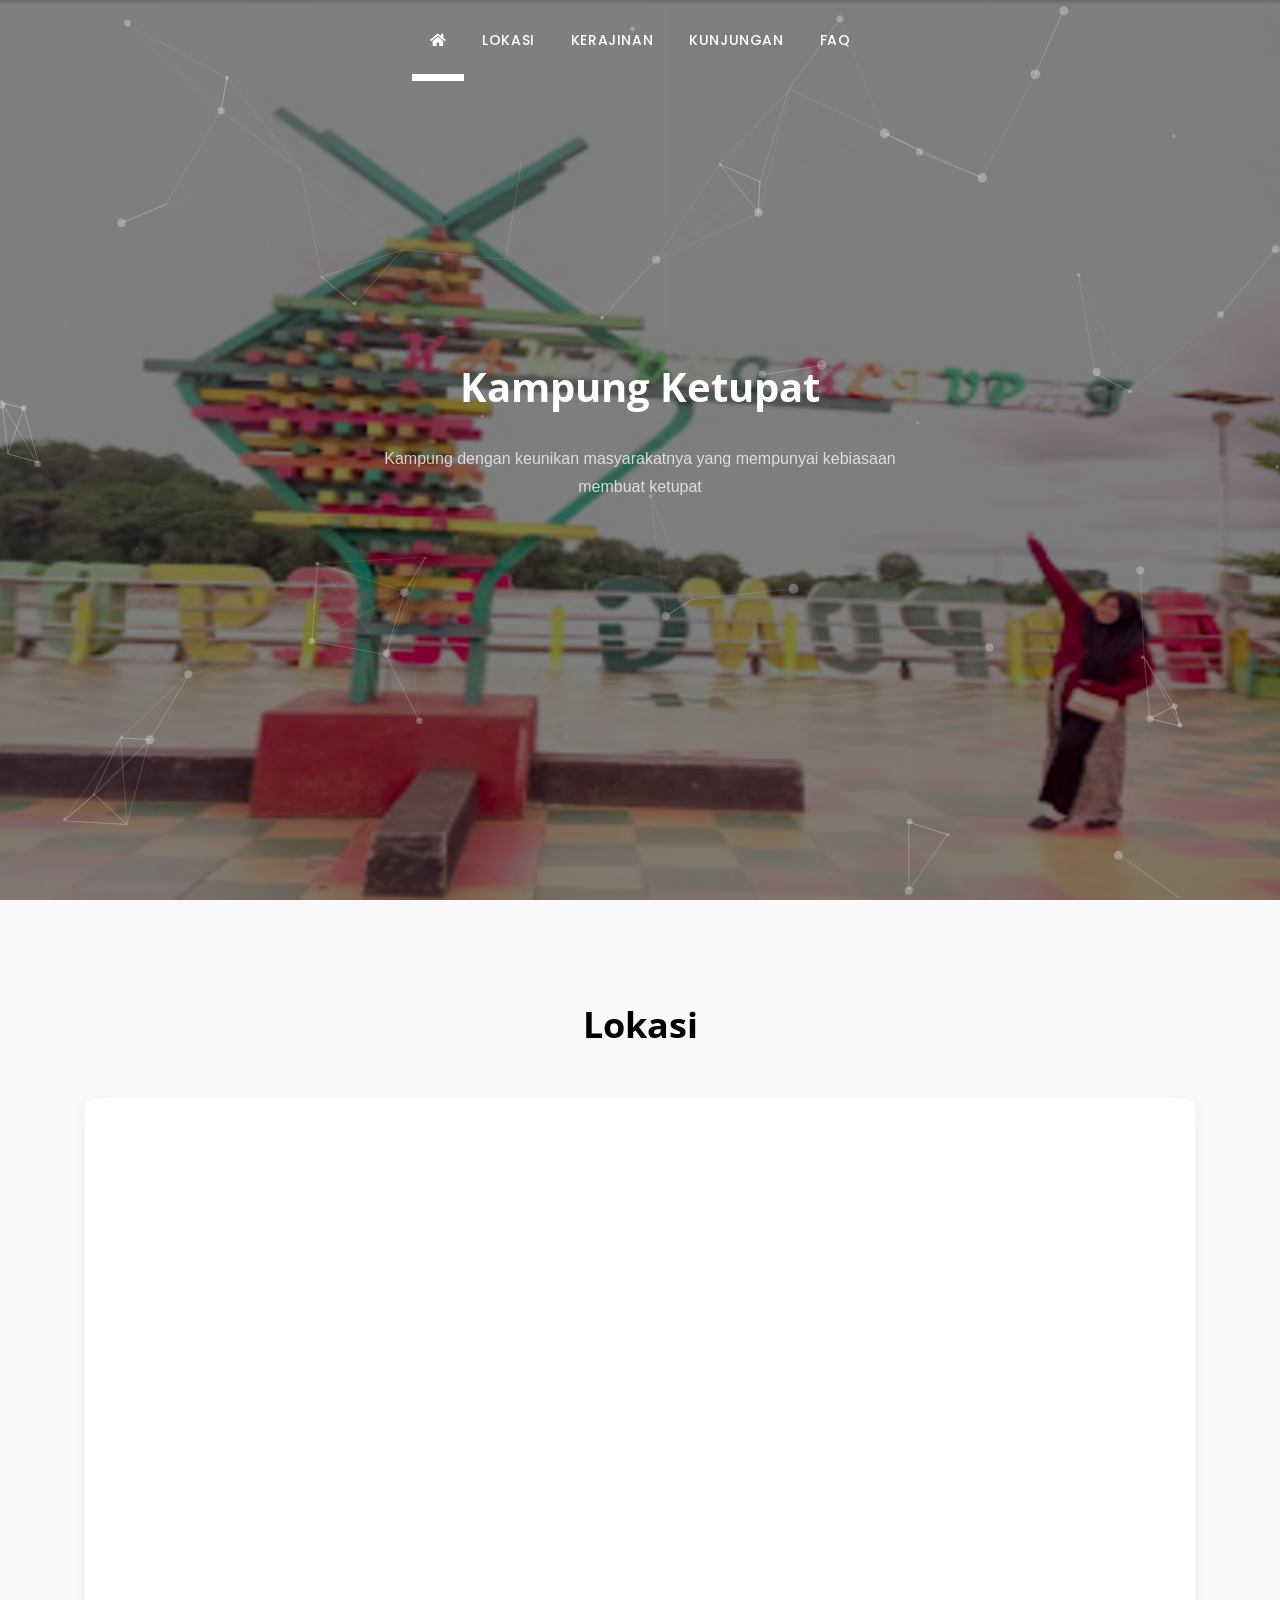
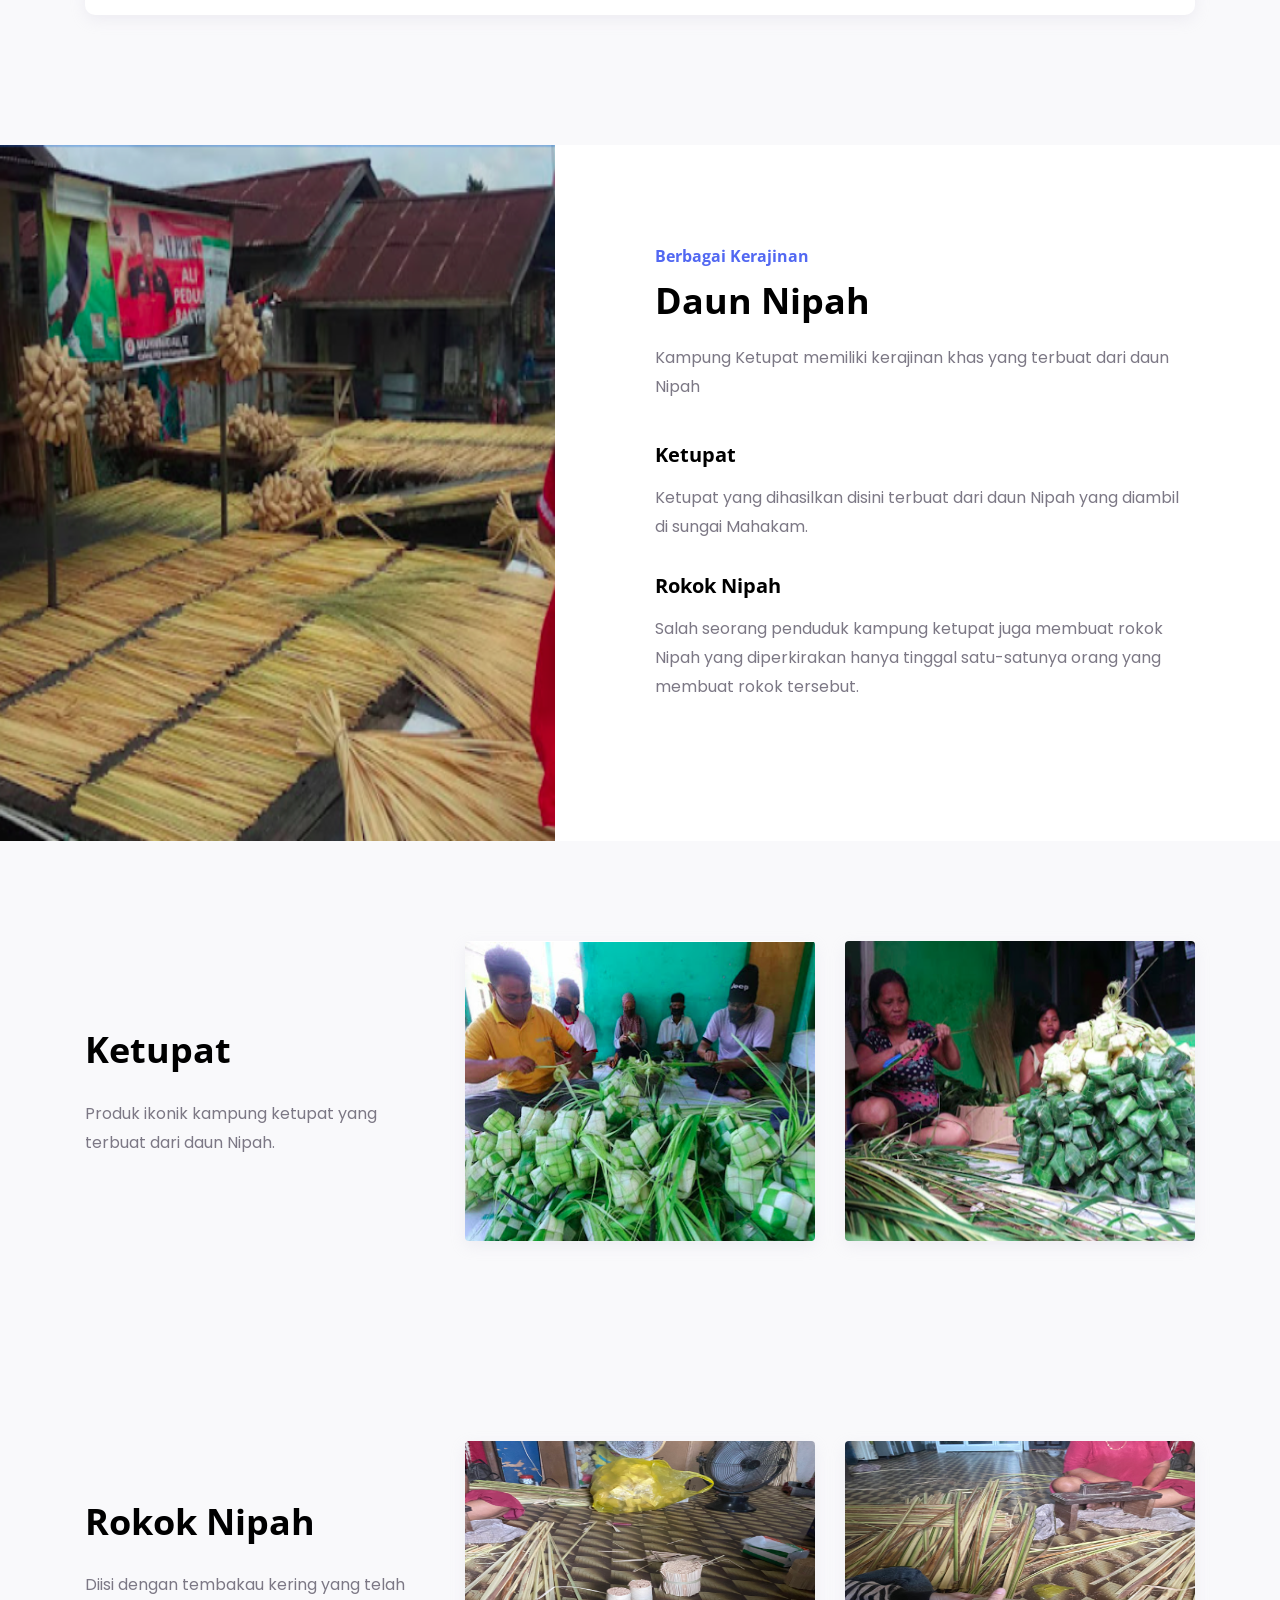
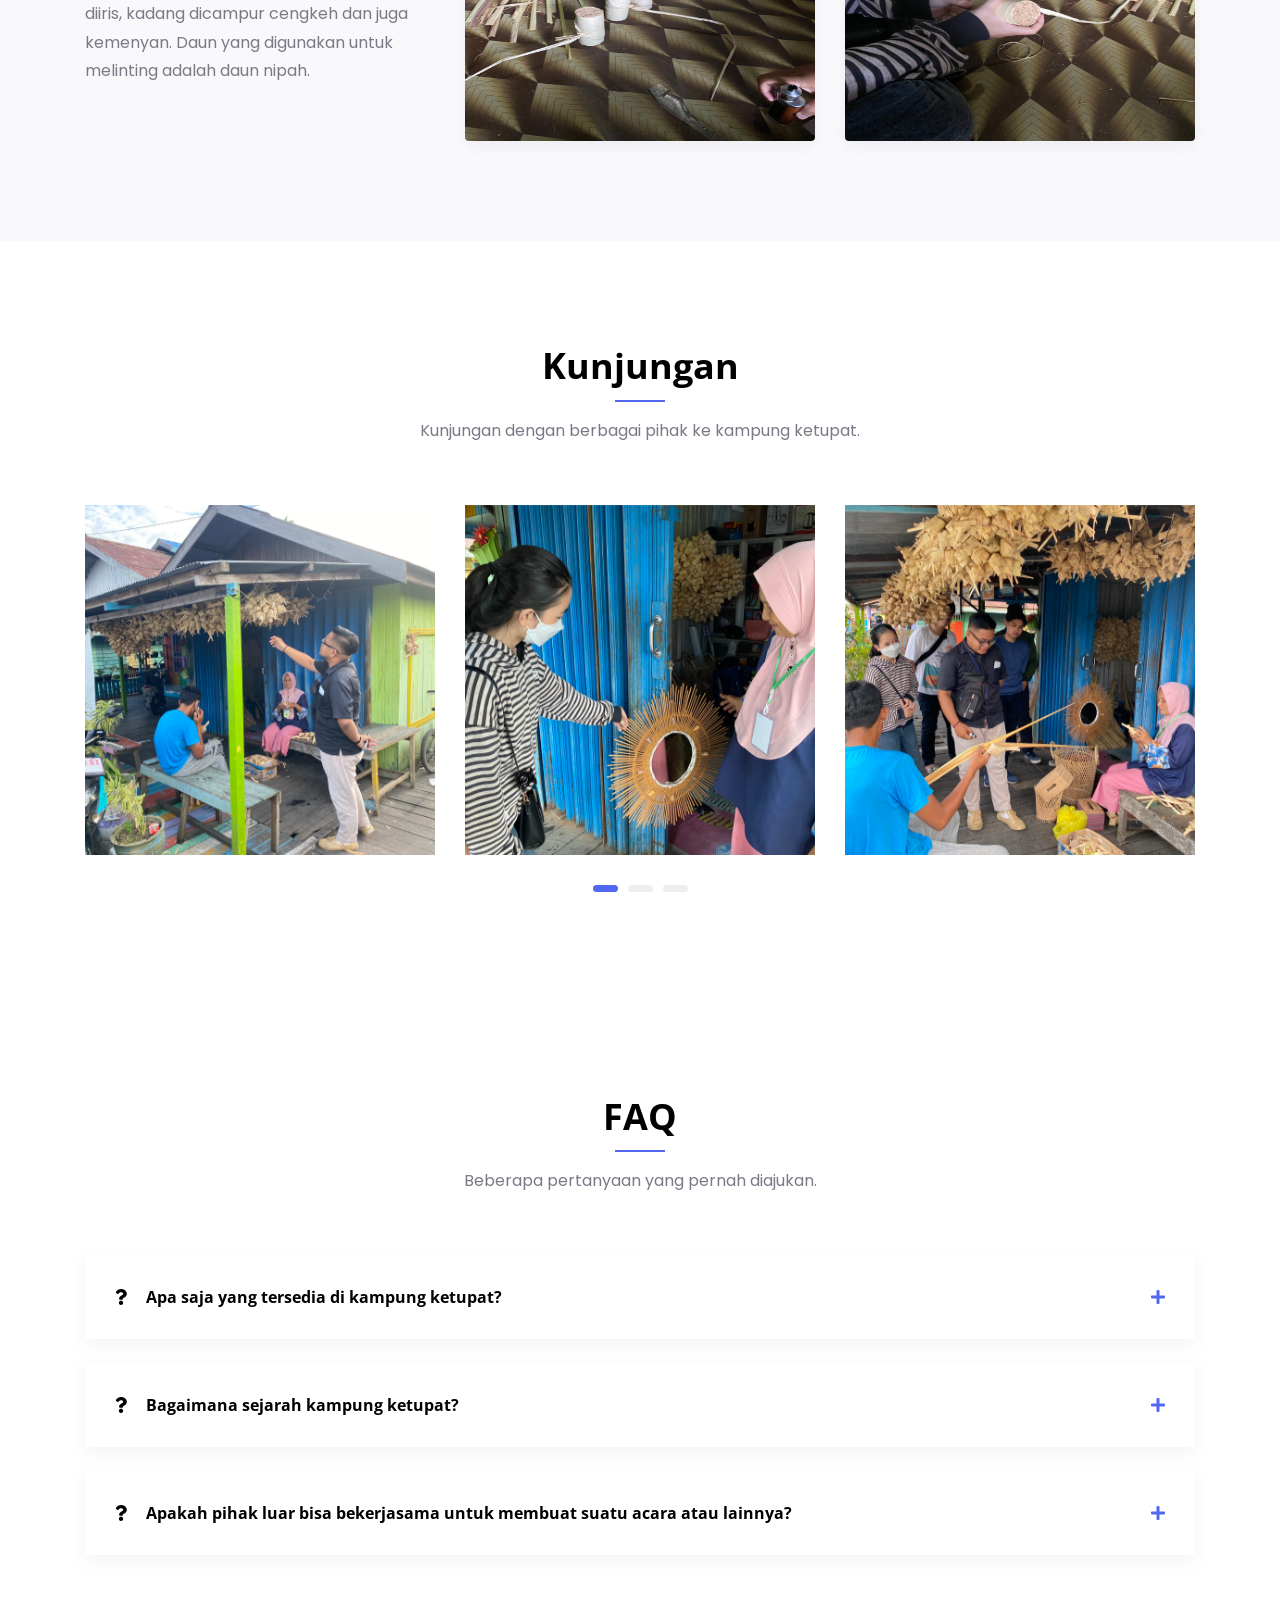
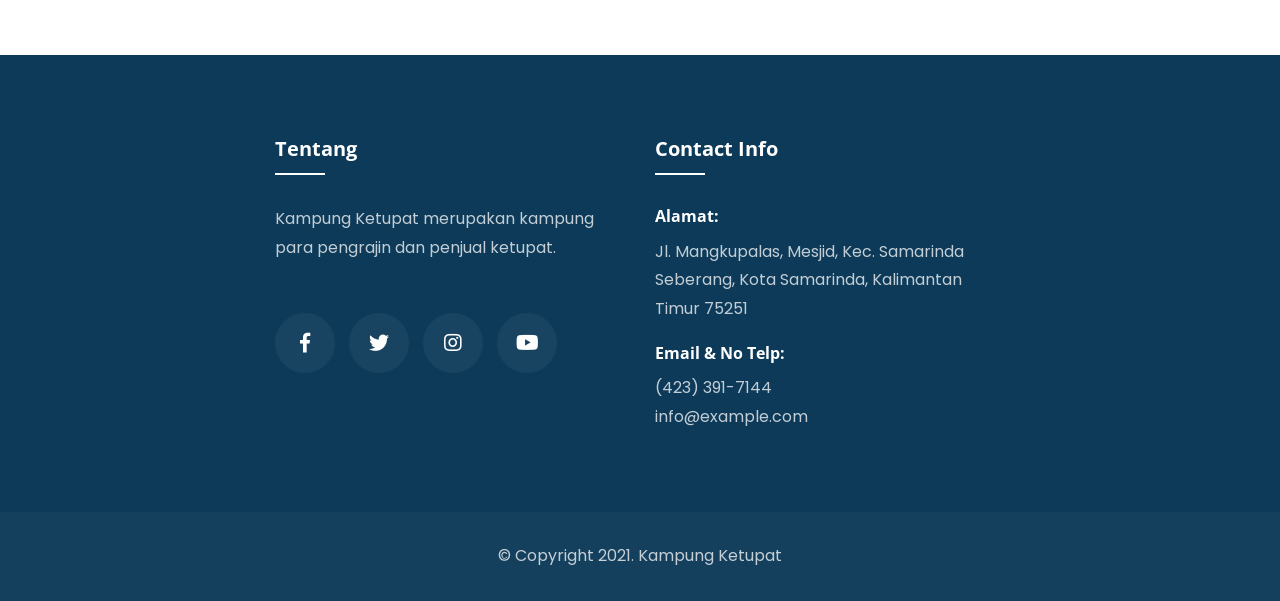
==== commit 99d0c1a3: "landing page" ====
--- a/index.html
+++ b/index.html
@@ -2,13 +2,13 @@
 <html lang="en">
 <head>
     <meta charset="UTF-8">
-    <meta name="author" content="Yucel Yilmaz">
+    <meta name="author" content="Kampung Ketupat">
     <meta name="robots" content="index,follow">
-    <meta name="publisher" content="Yücel Yilmaz">
+    <meta name="publisher" content="Inforsa">
     <meta http-equiv="X-UA-Compatible" content="IE=edge">
-    <meta name="description" content="HovyLee - App Landing Page">
+    <meta name="description" content="Kampung Ketupat kampung penuh warna">
     <meta name="viewport" content="width=device-width, initial-scale=1.0">
-    <title>HovyLee - App Landing Page</title>
+    <title>Kampung Ketupat | Kampung Penuh Warna</title>
     <!--// Boostrap v4 //-->
     <link rel="stylesheet" href="vendor/css/bootstrap.min.css">
     <!--// Magnific Popup //-->
@@ -32,268 +32,1010 @@
     <!--// Page Wrapper Start //-->
     <div class="page-wrapper" id="wrapper">
 
+        <!--// Header Start //-->
+        <header class="header fixed-top p-3 p-lg-0" id="header">
+            <div id="nav-menu-wrap">
+                <div class="container">
+                    <nav class="navbar navbar-expand-lg p-0">
+                        <button class="navbar-toggler" type="button" data-toggle="collapse" data-target="#fixedNavbar" 
+                            aria-controls="fixedNavbar" aria-expanded="false" aria-label="Toggle navigation">
+                            <span class="togler-icon-inner">
+                                <span class="line-1"></span>
+                                <span class="line-2"></span>
+                                <span class="line-3"></span>
+                            </span>
+                        </button>
+                        <div class="collapse navbar-collapse main-menu justify-content-center" id="fixedNavbar">
+                            <ul class="navbar-nav">
+                                <li class="nav-item">
+                                    <a class="nav-link active menu-link" href="#home">
+                                        <i class="fas fa-home"></i>
+                                    </a>
+                                </li>
+                                <li class="nav-item">
+                                    <a class="nav-link menu-link" href="#lokasi">Lokasi</a>
+                                </li>
+                                <li class="nav-item">
+                                    <a class="nav-link menu-link" href="#kerajinan">Kerajinan</a>
+                                </li>
+                                <li class="nav-item">
+                                    <a class="nav-link menu-link" href="#kunjungan">Kunjungan</a>
+                                </li>
+                                <li class="nav-item">
+                                    <a class="nav-link menu-link" href="#faq-area">FAQ</a>
+                                </li>
+                            </ul>
+                        </div>
+                    </nav>
+                </div>
+            </div>
+        </header>
+        <!--// Header End  //-->
+
         <!--// Main Area Start //-->
         <main class="main-area">
 
-            <!--// Hero Start //-->
-            <section class="intro-hero-section">
+            <!--// Hero Section Start //-->
+            <section class="hero-banner bg-overlay" id="home" data-bg-image-path="img/header.png">
+                <div id="heroparticles"></div>
                 <div class="container h-100">
-                    <div class="row h-100 align-items-center justify-content-center">
-                        <div class="col-lg-6 text-center">
-                            <h1 class="intro-hero-title"><span>HovyLee </span> App Landing Page HTML Template</h1>
-                            <a href="#demo-1" class="outline-btn scroll-btn">
-                                See Demos<i class="fa fa-arrow-down ml-2"></i>
-                            </a>
+                    <div class="row align-items-center justify-content-center">
+                        <div class="col-lg-7 col-xl-6 col-md-10">
+                            <div class="hero-inner text-center">
+                                <h1>Kampung Ketupat</h1>
+                                <h2>Kampung dengan keunikan masyarakatnya yang mempunyai kebiasaan membuat ketupat</h2>
+                            </div>
                         </div>
                     </div>
                 </div>
             </section>
-            <!--// Hero Section End  //-->
-    
-            <!--// Demos Section Start  //-->
-            <section class="demo-section section pb-minus-70" id="demo-1">
-                <div class="container container-custom">
+            <!--// Hero Section End //-->
+
+            <section class="section bg-light-grey" id="lokasi">
+                <div class="container">
+                    <h2 class="mb-5 text-center">Lokasi</h2>
+                    <div class="custom-card">
+                        <iframe src="https://www.google.com/maps/embed?pb=!1m18!1m12!1m3!1d3989.652932174733!2d117.15012201542001!3d-0.5216927354187605!2m3!1f0!2f0!3f0!3m2!1i1024!2i768!4f13.1!3m3!1m2!1s0x2df67f93fc6a90bb%3A0x6b206598b103ec0c!2sKampung%20Ketupat!5e0!3m2!1sid!2sid!4v1659330964343!5m2!1sid!2sid" class="rounded w-100" height="450" style="border:0;" allowfullscreen="" loading="lazy" referrerpolicy="no-referrer-when-downgrade"></iframe>
+                    </div>
+                </div>
+            </section>
+            
+            <!--// New Features Section Start //-->
+            <section id="new-features">
+                <div class="new-features-img">
+                    <img src="img/daun-nipah.png" alt="New Features image"  title="New Features image">
+                </div>
+                <div class="container" id="kerajinan">
+                    <div class="row justify-content-end">
+                        <div class="col-lg-6">
+                            <div class="new-features-inner">
+                                <div class="inner-text">
+                                    <h6>Berbagai Kerajinan</h6>
+                                    <h2>Daun Nipah</h2>
+                                    <p>Kampung Ketupat memiliki kerajinan khas yang terbuat dari daun Nipah</p>
+                                </div>
+                                <ul class="new-features-list">
+                                    <li>
+                                        <div class="text">
+                                            <h6>Ketupat</h6>
+                                            <p>Ketupat yang dihasilkan disini terbuat dari daun Nipah yang diambil di sungai Mahakam.</p>
+                                        </div>
+                                    </li>
+                                    <li>
+                                        <div class="text">
+                                            <h6>Rokok Nipah</h6>
+                                            <p>Salah seorang penduduk kampung ketupat juga membuat rokok Nipah yang diperkirakan hanya tinggal satu-satunya orang yang membuat rokok tersebut.</p>
+                                        </div>
+                                    </li>
+                                </ul>
+                            </div>
+                        </div>
+                    </div>
+                </div>
+            </section>
+            <!--// New Features Section End //-->
+
+            <section class="section bg-light-grey" id="ketupat">
+                <div class="container">
+                    <div class="row align-items-center">
+                        <div class="col-12 col-lg-4 mb-4 mb-lg-0">
+                            <h2 class="mb-4">Ketupat</h2>
+                            <p>Produk ikonik kampung ketupat yang terbuat dari daun Nipah.</p>
+                        </div>
+                        <div class="col-12 col-lg-8">
+                            <div class="row justify-content-center">
+                                <div class="col-12 col-lg-6 mb-4 mb-lg-0">
+                                    <img src="img/ketupat/ketupat-1.png" class="custom-shadow rounded w-100" height="300" alt="">
+                                </div>
+                                <div class="col-12 col-lg-6">
+                                    <img src="img/ketupat/ketupat-2.png" class="custom-shadow rounded w-100" height="300" alt="">
+                                </div>
+                            </div>
+                        </div>
+                    </div>
+                </div>
+            </section>
+
+            <section class="section bg-light-grey" id="rokok">
+                <div class="container">
+                    <div class="row align-items-center">
+                        <div class="col-12 col-lg-4 mb-4 mb-lg-0">
+                            <h2 class="mb-4">Rokok Nipah</h2>
+                            <p>Diisi dengan tembakau kering yang telah diiris, kadang dicampur cengkeh dan juga kemenyan. Daun yang digunakan untuk melinting adalah daun nipah.</p>
+                        </div>
+                        <div class="col-12 col-lg-8">
+                            <div class="row justify-content-center">
+                                <div class="col-12 col-lg-6 mb-4 mb-lg-0">
+                                    <img src="img/rokok/rokok-1.jpg" class="custom-shadow rounded w-100" height="300" alt="">
+                                </div>
+                                <div class="col-12 col-lg-6">
+                                    <img src="img/rokok/rokok-2.jpg" class="custom-shadow rounded w-100" height="300" alt="">
+                                </div>
+                            </div>
+                        </div>
+                    </div>
+                </div>
+            </section>
+
+            <!--// Screenshots Section Start //-->
+            <section class="section" id="kunjungan">
+                <div class="container">
                     <div class="row justify-content-center">
-                        <div class="col-lg-7">
+                        <div class="col-lg-6">
                             <div class="section-heading">
-                                <h2>Home <span>Pages</span></h2>
-                            </div>
-                        </div>
-                    </div>
+                                <h2>Kunjungan</h2>
+                                <h4>Kunjungan dengan berbagai pihak ke kampung ketupat.</h4>
+                            </div>
+                        </div>
+                    </div>
+                    <div class="screenshots-carousel owl-carousel owl-theme">
+                        <div class="item">
+                            <img src="img/kunjungan/junjungan-1.jpg" alt="Screenshots image" class="img-fluid h-100">
+                        </div>
+                        <div class="item">
+                            <img src="img/kunjungan/junjungan-2.jpg" alt="Screenshots image" class="img-fluid h-100">
+                        </div>
+                        <div class="item">
+                            <img src="img/kunjungan/junjungan-3.jpg" alt="Screenshots image" class="img-fluid h-100">
+                        </div>
+                        <div class="item">
+                            <img src="img/kunjungan/junjungan-4.jpg" alt="Screenshots image" class="img-fluid h-100">
+                        </div>
+                        <div class="item">
+                            <img src="img/kunjungan/junjungan-5.jpg" alt="Screenshots image" class="img-fluid h-100">
+                        </div>
+                        <div class="item">
+                            <img src="img/kunjungan/junjungan-7.png" alt="Screenshots image" class="img-fluid h-100">
+                        </div>
+                        <div class="item">
+                            <img src="img/kunjungan/junjungan-8.png" alt="Screenshots image" class="img-fluid h-100">
+                        </div>
+                        <div class="item">
+                            <img src="img/kunjungan/junjungan-9.png" alt="Screenshots image" class="img-fluid h-100">
+                        </div>
+                    </div>
+                </div>
+            </section>
+            <!--// Screenshots Section End //-->
+
+            <!--// About Section Start //-->
+            <!-- <section class="section bg-light-grey" id="about">
+                <div class="container">
+                    <div class="row align-items-center">
+                        <div class="col-lg-6">
+                            <div class="about-inner">
+                                <h6>About App</h6>
+                                <h2>Now bugs and freezes are improved</h2>
+                                <p>
+                                    Many customizations and innovations have been added with previous configurations.
+                                    And in this version, errors are handled and closely monitored with an optimally 
+                                    compatible management panel.Many updates can now be added automatically and for 
+                                    free
+                                </p>
+                                <div class="about-box-wrap">
+                                    <div class="row">
+                                        <div class="col-md-6 col-sm-6">
+                                            <div class="about-box">
+                                                <h6>Happy Customer</h6>
+                                                <h5 class="counter">3000</h5>
+                                            </div>
+                                        </div>
+                                        <div class="col-md-6 col-sm-6">
+                                            <div class="about-box">
+                                                <h6>Download App</h6>
+                                                <h5 class="counter">1800</h5>
+                                            </div>
+                                        </div>
+                                    </div>
+                                </div>
+                                <a href="#" title="Read More" class="primary-btn">Read More</a>
+                            </div>
+                        </div>
+                        <div class="col-lg-6 about-img">
+                            <img src="img/bg/about-image.png" alt="About image" title="About image" class="img-fluid">
+                        </div>
+                    </div>
+                </div>
+            </section> -->
+            <!--// About Section End //-->
+
+            <!--// Watch Video Section Start //-->
+            <!-- <div id="watch-video" data-bg-image-path="img/bg/watch-video-bg.png">
+                <div class="container text-center">
+                    <div class="watch-video-inner">
+                        <a href="https://www.youtube.com/watch?v=_2LLXnUdUIc" class="watch-video-btn"><i class="fa fa-play"></i></a>
+                    </div>
+                </div>
+            </div> -->
+            <!--// Watch Video Section End //-->
+
+            <!--// Testimonials Section Start //-->
+            <!-- <section class="section bg-light-grey" id="testimonials">
+                <div class="container">
                     <div class="row justify-content-center">
-                        <div class="col-md-6 col-lg-6">
-                            <div class="demo-item text-center">
-                                <div class="demo-img">
-                                    <img src="img/bg/demo-1.jpg" alt="" class="img-fluid">
-                                    <div class="demo-btn">
-                                        <a href="index-1.html"><i class="fa fa-arrow-right"></i></a>
-                                    </div>
-                                </div>
-                                <h5 class="demo-title">Default Home</h5>
-                            </div>
-                        </div>
-                        <div class="col-md-6 col-lg-6">
-                            <div class="demo-item text-center">
-                                <div class="demo-img">
-                                    <img src="img/bg/demo-2.jpg" alt="" class="img-fluid">
-                                    <div class="demo-btn">
-                                        <a href="index-2.html"><i class="fa fa-arrow-right"></i></a>
-                                    </div>
-                                </div>
-                                <h5 class="demo-title">Index Parallax</h5>
-                            </div>
-                        </div>
-                        <div class="col-md-6 col-lg-6">
-                            <div class="demo-item text-center">
-                                <div class="demo-img">
-                                    <img src="img/bg/demo-3.jpg" alt="" class="img-fluid">
-                                    <div class="demo-btn">
-                                        <a href="index-3.html"><i class="fa fa-arrow-right"></i></a>
-                                    </div>
-                                </div>
-                                <h5 class="demo-title">Index Particles</h5>
-                            </div>
-                        </div>
-                        <div class="col-md-6 col-lg-6">
-                            <div class="demo-item text-center">
-                                <div class="demo-img">
-                                    <img src="img/bg/demo-4.jpg" alt="" class="img-fluid">
-                                    <div class="demo-btn">
-                                        <a href="index-4.html"><i class="fa fa-arrow-right"></i></a>
-                                    </div>
-                                </div>
-                                <h5 class="demo-title">Index Bg Video</h5>
-                            </div>
-                        </div>
-                    </div>
-                </div>
-            </section>
-            <!--// Demos Section End  //-->
-    
-            <!--// Demos Section Start  //-->
-            <section class="demo-section section bg-grey pb-minus-70" id="demo-2" data-scroll-index="1">
-                <div class="container container-custom">
+                        <div class="col-lg-6">
+                            <div class="section-heading">
+                                <h2>What Our <span>Clients </span> Say ?</h2>
+                                <h4>
+                                    It is a long established fact that a reader will be distracted by 
+                                    the readable content of a page when looking at its layout
+                                </h4>
+                            </div>
+                        </div>
+                    </div>
+                    <div class="testimonials-carousel owl-carousel owl-theme">
+                        <div class="item">
+                            <div class="testimonial-item">
+                                <div class="img">
+                                   <img src="img/testimonial/testimonial-img-1.png" alt="Testimonials image" title="Testimonials image">
+                                </div>
+                                <div class="body">
+                                    <h6>
+                                        George William
+                                    </h6>
+                                    <span>New Customer</span>
+                                    <div class="rating">
+                                        <i class="fa fa-star"></i>
+                                        <i class="fa fa-star"></i>
+                                        <i class="fa fa-star"></i>
+                                        <i class="fa fa-star"></i>
+                                        <i class="fa fa-star"></i>
+                                    </div>
+                                    <p>
+                                        If you are going to use a passage of Lorem Ipsum, you need to be 
+                                        sure there isn't anything embarrassing hidden in the middle of text.
+                                    </p>
+                                </div>
+                            </div>
+                        </div>
+                        <div class="item">
+                            <div class="testimonial-item">
+                                <div class="img">
+                                   <img src="img/testimonial/testimonial-img-2.png" alt="Testimonials image" title="Testimonials image">
+                                </div>
+                                <div class="body">
+                                    <h6>
+                                        Richard Alves
+                                    </h6>
+                                    <span>New Customer</span>
+                                    <div class="rating">
+                                        <i class="fa fa-star"></i>
+                                        <i class="fa fa-star"></i>
+                                        <i class="fa fa-star"></i>
+                                        <i class="fa fa-star"></i>
+                                        <i class="fa fa-star"></i>
+                                    </div>
+                                    <p>
+                                        If you are going to use a passage of Lorem Ipsum, you need to be 
+                                        sure there isn't anything embarrassing hidden in the middle of text.
+                                    </p>
+                                </div>
+                            </div>
+                        </div>
+                        <div class="item">
+                            <div class="testimonial-item">
+                                <div class="img">
+                                   <img src="img/testimonial/testimonial-img-3.png" alt="Testimonials image" title="Testimonials image">
+                                </div>
+                                <div class="body">
+                                    <h6>
+                                        James Careyy
+                                    </h6>
+                                    <span>New Customer</span>
+                                    <div class="rating">
+                                        <i class="fa fa-star"></i>
+                                        <i class="fa fa-star"></i>
+                                        <i class="fa fa-star"></i>
+                                        <i class="fa fa-star"></i>
+                                        <i class="fa fa-star"></i>
+                                    </div>
+                                    <p>
+                                        If you are going to use a passage of Lorem Ipsum, you need to be 
+                                        sure there isn't anything embarrassing hidden in the middle of text.
+                                    </p>
+                                </div>
+                            </div>
+                        </div>
+                        <div class="item">
+                            <div class="testimonial-item">
+                                <div class="img">
+                                   <img src="img/testimonial/testimonial-img-4.png" alt="Testimonials image" title="Testimonials image">
+                                </div>
+                                <div class="body">
+                                    <h6>
+                                        Rene Alsleben
+                                    </h6>
+                                    <span>New Customer</span>
+                                    <div class="rating">
+                                        <i class="fa fa-star"></i>
+                                        <i class="fa fa-star"></i>
+                                        <i class="fa fa-star"></i>
+                                        <i class="fa fa-star"></i>
+                                        <i class="fa fa-star"></i>
+                                    </div>
+                                    <p>
+                                        If you are going to use a passage of Lorem Ipsum, you need to be 
+                                        sure there isn't anything embarrassing hidden in the middle of text.
+                                    </p>
+                                </div>
+                            </div>
+                        </div>
+                    </div>
+                </div>
+            </section> -->
+            <!--// Testimonials Section End //-->
+
+            <!--// Pricing Section Start //-->
+            <!-- <section class="section pb-minus-70" id="pricing">
+                <div class="container">
                     <div class="row justify-content-center">
-                        <div class="col-lg-7">
+                        <div class="col-lg-6">
                             <div class="section-heading">
-                                <h2>Inner <span>Pages</span></h2>
+                                <h2>Our <span>Pricing </span></h2>
+                                <h4>
+                                    It is a long established fact that a reader will be distracted by 
+                                    the readable content of a page when looking at its layout
+                                </h4>
                             </div>
                         </div>
                     </div>
                     <div class="row justify-content-center">
                         <div class="col-md-6 col-lg-4">
-                            <div class="demo-item text-center">
-                                <div class="demo-img">
-                                    <img src="img/bg/blog-grid-demo.jpg" alt="" class="img-fluid">
-                                    <div class="demo-btn">
-                                        <a href="blog-grid.html"><i class="fa fa-arrow-right"></i></a>
-                                    </div>
-                                </div>
-                                <h5 class="demo-title">Blog Grid</h5>
+                            <div class="price-table">
+                                <div class="icon">
+                                    <span class="fa fa-user-shield"></span>
+                                </div>
+                                <div class="text">
+                                    <h2>$19</h2>
+                                    <h6>Basic Plan</h6>
+                                    <span>Monthly</span>
+                                </div>
+                                <ul class="list">
+                                    <li>
+                                        <i class="fa fa-check"></i>
+                                        <span>5GB Bandwith</span>
+                                    </li>
+                                    <li>
+                                        <i class="fa fa-check"></i>
+                                        <span>2GB Traffic</span>
+                                    </li>
+                                    <li>
+                                        <i class="fa fa-check"></i>
+                                        <span> 7/24 Support</span>
+                                    </li>
+                                    <li>
+                                        <i class="fa fa-check"></i>
+                                        <span>Free Update</span>
+                                    </li>
+                                    <li>
+                                        <i class="fa fa-check"></i>
+                                        <span>WordPress v5x </span>
+                                    </li>
+                                    <li>
+                                        <i class="fa fa-check"></i>
+                                        <span>Cloudflare </span>
+                                    </li>
+                                </ul>
+                                <a href="#" title="Order Now" class="primary-btn">Order Now</a>
                             </div>
                         </div>
                         <div class="col-md-6 col-lg-4">
-                            <div class="demo-item text-center">
-                                <div class="demo-img">
-                                    <img src="img/bg/blog-sidebar-demo.jpg" alt="" class="img-fluid">
-                                    <div class="demo-btn">
-                                        <a href="blog-sidebar.html"><i class="fa fa-arrow-right"></i></a>
-                                    </div>
-                                </div>
-                                <h5 class="demo-title">Blog Sidebar</h5>
+                            <div class="price-table">
+                                <div class="icon">
+                                    <span class="fa fa-user-tie"></span>
+                                </div>
+                                <div class="text">
+                                    <h2>$59</h2>
+                                    <h6>Premium Plan</h6>
+                                    <span>Monthly</span>
+                                </div>
+                                <ul class="list">
+                                    <li>
+                                        <i class="fa fa-check"></i>
+                                        <span>50GB Bandwith</span>
+                                    </li>
+                                    <li>
+                                        <i class="fa fa-check"></i>
+                                        <span>20GB Traffic</span>
+                                    </li>
+                                    <li>
+                                        <i class="fa fa-check"></i>
+                                        <span> 7/24 Support</span>
+                                    </li>
+                                    <li>
+                                        <i class="fa fa-check"></i>
+                                        <span>Free Update</span>
+                                    </li>
+                                    <li>
+                                        <i class="fa fa-check"></i>
+                                        <span>WordPress v5x </span>
+                                    </li>
+                                    <li>
+                                        <i class="fa fa-check"></i>
+                                        <span>Cloudflare </span>
+                                    </li>
+                                </ul>
+                                <a href="#" title="Order Now" class="primary-btn">Order Now</a>
                             </div>
                         </div>
                         <div class="col-md-6 col-lg-4">
-                            <div class="demo-item text-center">
-                                <div class="demo-img">
-                                    <img src="img/bg/blog-single-demo.jpg" alt="" class="img-fluid">
-                                    <div class="demo-btn">
-                                        <a href="blog-single.html"><i class="fa fa-arrow-right"></i></a>
-                                    </div>
-                                </div>
-                                <h5 class="demo-title">Blog Single</h5>
+                            <div class="price-table">
+                                <div class="icon">
+                                    <span class="fa fa-building"></span>
+                                </div>
+                                <div class="text">
+                                    <h2>$79</h2>
+                                    <h6>Ultimate Plan</h6>
+                                    <span>Monthly</span>
+                                </div>
+                                <ul class="list">
+                                    <li>
+                                        <i class="fa fa-check"></i>
+                                        <span>500GB Bandwith</span>
+                                    </li>
+                                    <li>
+                                        <i class="fa fa-check"></i>
+                                        <span>Unlimited Traffic</span>
+                                    </li>
+                                    <li>
+                                        <i class="fa fa-check"></i>
+                                        <span> 7/24 Support</span>
+                                    </li>
+                                    <li>
+                                        <i class="fa fa-check"></i>
+                                        <span>Free Update</span>
+                                    </li>
+                                    <li>
+                                        <i class="fa fa-check"></i>
+                                        <span>WordPress v5x </span>
+                                    </li>
+                                    <li>
+                                        <i class="fa fa-check"></i>
+                                        <span>Cloudflare </span>
+                                    </li>
+                                </ul>
+                                <a href="#" title="Order Now" class="primary-btn">Order Now</a>
+                            </div>
+                        </div>
+                    </div>
+                </div>
+            </section> -->
+            <!--// Pricing Section End //-->
+
+            <!--// Download Section Start //-->
+            <!-- <section id="download-app" data-bg-image-path="img/bg/download-app-bg.png">
+                <div class="container text-center">
+                   <div class="row justify-content-center">
+                       <div class="col-lg-6">
+                            <div class="download-app-inner">
+                                <div class="text">
+                                    <h2>Download Our App</h2>
+                                    <p>
+                                        It is a long established fact that a reader will be distracted 
+                                        by the readable content of a page when looking at its layout
+                                    </p>
+                                </div>
+                                <div class="btn-group">
+                                    <a href="#" title="Google Play" class="outline-btn">Google Play</a>
+                                    <a href="#" title="App Store" class="white-btn">App Store</a>
+                                </div>
+                            </div>
+                       </div>
+                   </div>
+                </div>
+            </section> -->
+            <!--// Download Section End //-->
+
+            <!--// Our Team Section Start //-->
+            <!-- <section class="section bg-light-grey" id="our-team">
+                <div class="container">
+                    <div class="row justify-content-center">
+                        <div class="col-lg-6">
+                            <div class="section-heading">
+                                <h2>Meet Our <span>Team </span></h2>
+                                <h4>
+                                    It is a long established fact that a reader will be distracted by 
+                                    the readable content of a page when looking at its layout
+                                </h4>
+                            </div>
+                        </div>
+                    </div>
+                    <div class="our-team-carousel owl-carousel owl-theme">
+                        <div class="item">
+                            <div class="team-item">
+                                <div class="img">
+                                    <img src="img/team/team-img-1.png" alt="Team image" title="Team image">
+                                </div>
+                                <div class="body">
+                                    <h6>
+                                        Michael William
+                                    </h6>
+                                    <span>UI Designer</span>
+                                </div>
+                                <ul class="social">
+                                    <li>
+                                        <a href="#" title="Facebook Link">
+                                            <i class="fab fa-facebook-f"></i>
+                                        </a>
+                                    </li>
+                                    <li>
+                                        <a href="#" title="Facebook Link">
+                                            <i class="fab fa-twitter"></i>
+                                        </a>
+                                    </li>
+                                    <li>
+                                        <a href="#" title="Facebook Link">
+                                            <i class="fab fa-instagram"></i>
+                                        </a>
+                                    </li>
+                                </ul>
+                            </div>
+                        </div>
+                        <div class="item">
+                            <div class="team-item">
+                                <div class="img">
+                                    <img src="img/team/team-img-2.png" alt="Team image" title="Team image">
+                                </div>
+                                <div class="body">
+                                    <h6>
+                                        Ric Rodrigues
+                                    </h6>
+                                    <span>App Developer</span>
+                                </div>
+                                <ul class="social">
+                                    <li>
+                                        <a href="#" title="Facebook Link">
+                                            <i class="fab fa-facebook-f"></i>
+                                        </a>
+                                    </li>
+                                    <li>
+                                        <a href="#" title="Facebook Link">
+                                            <i class="fab fa-twitter"></i>
+                                        </a>
+                                    </li>
+                                    <li>
+                                        <a href="#" title="Facebook Link">
+                                            <i class="fab fa-instagram"></i>
+                                        </a>
+                                    </li>
+                                </ul>
+                            </div>
+                        </div>
+                        <div class="item">
+                            <div class="team-item">
+                                <div class="img">
+                                    <img src="img/team/team-img-3.png" alt="Team image" title="Team image">
+                                </div>
+                                <div class="body">
+                                    <h6>
+                                        Nathan Cowley
+                                    </h6>
+                                    <span>Front-End Developer</span>
+                                </div>
+                                <ul class="social">
+                                    <li>
+                                        <a href="#" title="Facebook Link">
+                                            <i class="fab fa-facebook-f"></i>
+                                        </a>
+                                    </li>
+                                    <li>
+                                        <a href="#" title="Facebook Link">
+                                            <i class="fab fa-twitter"></i>
+                                        </a>
+                                    </li>
+                                    <li>
+                                        <a href="#" title="Facebook Link">
+                                            <i class="fab fa-instagram"></i>
+                                        </a>
+                                    </li>
+                                </ul>
+                            </div>
+                        </div>
+                        <div class="item">
+                            <div class="team-item">
+                                <div class="img">
+                                    <img src="img/team/team-img-4.png" alt="Team image" title="Team image">
+                                </div>
+                                <div class="body">
+                                    <h6>
+                                        Gustavo Fring
+                                    </h6>
+                                    <span>UI Designer</span>
+                                </div>
+                                <ul class="social">
+                                    <li>
+                                        <a href="#" title="Facebook Link">
+                                            <i class="fab fa-facebook-f"></i>
+                                        </a>
+                                    </li>
+                                    <li>
+                                        <a href="#" title="Facebook Link">
+                                            <i class="fab fa-twitter"></i>
+                                        </a>
+                                    </li>
+                                    <li>
+                                        <a href="#" title="Facebook Link">
+                                            <i class="fab fa-instagram"></i>
+                                        </a>
+                                    </li>
+                                </ul>
+                            </div>
+                        </div>
+                    </div>
+                </div>
+            </section> -->
+            <!--// Our Team Section End //-->
+
+            <!--// FAQ Section Start //-->
+            <section class="section" id="faq-area">
+                <div class="container">
+                    <div class="row justify-content-center">
+                        <div class="col-lg-6">
+                            <div class="section-heading">
+                                <h2>FAQ</h2>
+                                <h4>
+                                    Beberapa pertanyaan yang pernah diajukan.
+                                </h4>
+                            </div>
+                        </div>
+                    </div>
+                    <div class="row">
+                        <div class="col-12 mb-4">
+                            <div class="accordion-item">
+                                <div class="accordion-item-header" id="accordionHeadingOne">
+                                    <a href="#" data-toggle="collapse" data-target="#accordionItemOne" aria-expanded="false" aria-controls="accordionItemOne">
+                                        <i class="fas fa-question"></i>
+                                        <span>Apa saja yang tersedia di kampung ketupat?</span>
+                                    </a>
+                                </div>
+                                <div id="accordionItemOne" class="collapse" aria-labelledby="accordionHeadingOne">
+                                    <div class="accordion-body">
+                                        <p>
+                                            Selain ciri khas ketupatnya, terdapat spot yang bagus untuk berfoto dan beberapa makanan tradisional yang tersedia, juga ada acara yang diadakan guna meramaikan kampung ketupat, bahkan di hari minggu terdapat hiburan musik dan permainan tradisional.
+                                        </p>
+                                    </div>
+                                </div>
+                            </div>
+                        </div>
+                        <div class="col-12 mb-4">
+                            <div class="accordion-item">
+                                <div class="accordion-item-header" id="accordionHeaderTwo">
+                                    <a href="#" data-toggle="collapse" data-target="#accordionItemTwo" aria-expanded="false" aria-controls="accordionItemTwo">
+                                        <i class="fas fa-question"></i>
+                                        <span>Bagaimana sejarah kampung ketupat?</span>
+                                    </a>
+                                </div>
+                                <div id="accordionItemTwo" class="collapse" aria-labelledby="accordionHeaderTwo">
+                                    <div class="accordion-body">
+                                        <p>
+                                            Dinamai kampung ketupat karena keunikan masyarakatnya yang mempunyai kebiasaan membuat ketupat.
+                                        </p>
+                                    </div>
+                                </div>
+                            </div>
+                        </div>
+                        <div class="col-12">
+                            <div class="accordion-item">
+                                <div class="accordion-item-header" id="accordionHeaderThree">
+                                    <a href="#" data-toggle="collapse" data-target="#accordionItemThree" aria-expanded="false" aria-controls="accordionItemThree">
+                                        <i class="fas fa-question"></i>
+                                        <span>Apakah pihak luar bisa bekerjasama untuk membuat suatu acara atau lainnya?</span>
+                                    </a>
+                                </div>
+                                <div id="accordionItemThree" class="collapse" aria-labelledby="accordionHeaderThree">
+                                    <div class="accordion-body">
+                                        <p>
+                                            Sudah banyak pihak-pihak yang bekerjasama dengan kampung ketupat, seperti ada yang ingin membuat acara dan juga banyak mahasiswa-mahasiswa yang melakukan kegiatan KKN, PKM, dan pengabdian masyarakat yang membuat fasilitas di kampung ketupat menjadi lebih bervariasi.
+                                        </p>
+                                    </div>
+                                </div>
                             </div>
                         </div>
                     </div>
                 </div>
             </section>
-            <!--// Demos Section End  //-->
-    
-            <!--// Features Section Start  //-->
-            <section class="section bg-primary-light pb-minus-70">
-                <div class="container container-custom">
+            <!--// FAQ Section End //-->
+
+            <!--// Latest Blogs Section Start //-->
+            <!-- <section class="section bg-light-grey" id="latest-blogs">
+                <div class="container">
                     <div class="row justify-content-center">
-                        <div class="col-lg-7">
+                        <div class="col-lg-6">
                             <div class="section-heading">
-                                <h2>Awesome <span>Features</span></h2>
+                                <h2>Latest <span>Blogs </span></h2>
+                                <h4>
+                                    It is a long established fact that a reader will be distracted by 
+                                    the readable content of a page when looking at its layout
+                                </h4>
+                            </div>
+                        </div>
+                    </div>
+                    <div class="latest-blogs-carousel owl-carousel owl-theme">
+                        <div class="item">
+                            <div class="blog-item">
+                                <div class="img">
+                                    <a href="blog-single.html">
+                                        <img src="img/blog/blog-img-1.jpg" alt="Blog image" class="img-fluid" />
+                                    </a>
+                                </div>
+                                <div class="body">
+                                    <div class="meta">
+                                        <a href="#">
+                                            <i class="far fa-calendar-alt"></i>
+                                            <span>19 July</span>
+                                        </a>
+                                        <a href="#">
+                                            <i class="far fa-user"></i>
+                                            <span>By Admin</span>
+                                        </a>
+                                    </div>
+                                    <h2>
+                                        <a href="#">How do I automatically update this Program ?</a>
+                                    </h2>
+                                    <p>
+                                        It is a long established fact that a reader will be distracted by..
+                                    </p>
+                                    <a href="blog-single.html" title="Read More" class="blog-button">Read More <i class="fa fa-arrow-right"></i></a>
+                                </div>
+                            </div>
+                        </div>
+                        <div class="item">
+                            <div class="blog-item">
+                                <div class="img">
+                                    <a href="blog-single.html">
+                                        <img src="img/blog/blog-img-2.jpg" alt="Blog image" class="img-fluid" />
+                                    </a>
+                                </div>
+                                <div class="body">
+                                    <div class="meta">
+                                        <a href="#">
+                                            <i class="far fa-calendar-alt"></i>
+                                            <span>10 July</span>
+                                        </a>
+                                        <a href="#">
+                                            <i class="far fa-user"></i>
+                                            <span>By Admin</span>
+                                        </a>
+                                    </div>
+                                    <h2>
+                                        <a href="#">How to change password from admin panel?</a>
+                                    </h2>
+                                    <p>
+                                        It is a long established fact that a reader will be distracted by..
+                                    </p>
+                                    <a href="blog-single.html" title="Read More" class="blog-button">Read More <i class="fa fa-arrow-right"></i></a>
+                                </div>
+                            </div>
+                        </div>
+                        <div class="item">
+                            <div class="blog-item">
+                                <div class="img">
+                                    <a href="blog-single.html">
+                                        <img src="img/blog/blog-img-3.jpg" alt="Blog image" class="img-fluid" />
+                                    </a>
+                                </div>
+                                <div class="body">
+                                    <div class="meta">
+                                        <a href="#">
+                                            <i class="far fa-calendar-alt"></i>
+                                            <span>17 Aqust</span>
+                                        </a>
+                                        <a href="#">
+                                            <i class="far fa-user"></i>
+                                            <span>By Admin</span>
+                                        </a>
+                                    </div>
+                                    <h2>
+                                        <a href="#">How to make a sketch drawing as an illustrator</a>
+                                    </h2>
+                                    <p>
+                                        It is a long established fact that a reader will be distracted by..
+                                    </p>
+                                    <a href="blog-single.html" title="Read More" class="blog-button">Read More <i class="fa fa-arrow-right"></i></a>
+                                </div>
+                            </div>
+                        </div>
+                        <div class="item">
+                            <div class="blog-item">
+                                <div class="img">
+                                    <a href="blog-single.html">
+                                        <img src="img/blog/blog-img-4.jpg" alt="Blog image" class="img-fluid" />
+                                    </a>
+                                </div>
+                                <div class="body">
+                                    <div class="meta">
+                                        <a href="#">
+                                            <i class="far fa-calendar-alt"></i>
+                                            <span>11 April</span>
+                                        </a>
+                                        <a href="#">
+                                            <i class="far fa-user"></i>
+                                            <span>By Admin</span>
+                                        </a>
+                                    </div>
+                                    <h2>
+                                        <a href="#">I forgot my password, how to renew?</a>
+                                    </h2>
+                                    <p>
+                                        It is a long established fact that a reader will be distracted by..
+                                    </p>
+                                    <a href="blog-single.html" title="Read More" class="blog-button">Read More <i class="fa fa-arrow-right"></i></a>
+                                </div>
+                            </div>
+                        </div>
+                    </div>
+                </div>
+            </section> -->
+            <!--// Latest Blogs Section End //-->
+
+            <!--// Contact Section Start //-->
+            <!-- <section class="section" id="contact">
+                <div class="container">
+                    <div class="row justify-content-center">
+                        <div class="col-lg-6">
+                            <div class="section-heading">
+                                <h2>Kontak</h2>
+                                <h4>
+                                    
+                                </h4>
                             </div>
                         </div>
                     </div>
                     <div class="row">
-                        <div class="col-md-6 col-sm-6 col-lg-3">
-                            <div class="demo-features-item">
-                                <div class="features-icon">
-                                    <img src="img/bg/features-img-1.png" alt="Features image" class="img-fluid">
-                                </div>
-                                <div class="features-text">
-                                    <h5>Bootstrap 4</h5>
-                                </div>
-                            </div>
-                        </div>
-                        <div class="col-md-6 col-sm-6 col-lg-3">
-                            <div class="demo-features-item">
-                                <div class="features-icon">
-                                    <img src="img/bg/features-img-2.png" alt="Features image" class="img-fluid">
-                                </div>
-                                <div class="features-text">
-                                    <h5>Valid W3C Code</h5>
-                                </div>
-                            </div>
-                        </div>
-                        <div class="col-md-6 col-sm-6 col-lg-3">
-                            <div class="demo-features-item">
-                                <div class="features-icon">
-                                    <img src="img/bg/features-img-12.png" alt="Features image" class="img-fluid">
-                                </div>
-                                <div class="features-text">
-                                    <h5>Owl Carousel</h5>
-                                </div>
-                            </div>
-                        </div>
-                        <div class="col-md-6 col-sm-6 col-lg-3">
-                            <div class="demo-features-item">
-                                <div class="features-icon">
-                                    <img src="img/bg/features-img-3.png" alt="Features image" class="img-fluid">
-                                </div>
-                                <div class="features-text">
-                                    <h5>Free Google Fonts</h5>
-                                </div>
-                            </div>
-                        </div>
-                        <div class="col-md-6 col-sm-6 col-lg-3">
-                            <div class="demo-features-item">
-                                <div class="features-icon">
-                                    <img src="img/bg/features-img-4.png" alt="Features image" class="img-fluid">
-                                </div>
-                                <div class="features-text">
-                                    <h5>Font Awesome Icons</h5>
-                                </div>
-                            </div>
-                        </div>
-                        <div class="col-md-6 col-sm-6 col-lg-3">
-                            <div class="demo-features-item">
-                                <div class="features-icon">
-                                    <img src="img/bg/features-img-5.png" alt="Features image" class="img-fluid">
-                                </div>
-                                <div class="features-text">
-                                    <h5>Fully Responsive</h5>
-                                </div>
-                            </div>
-                        </div>
-                        <div class="col-md-6 col-sm-6 col-lg-3">
-                            <div class="demo-features-item">
-                                <div class="features-icon">
-                                    <img src="img/bg/features-img-6.png" alt="Features image" class="img-fluid">
-                                </div>
-                                <div class="features-text">
-                                    <h5>Browser Support</h5>
-                                </div>
-                            </div>
-                        </div>
-                        <div class="col-md-6 col-sm-6 col-lg-3">
-                            <div class="demo-features-item">
-                                <div class="features-icon">
-                                    <img src="img/bg/features-img-7.png" alt="Features image" class="img-fluid">
-                                </div>
-                                <div class="features-text">
-                                    <h5>SCSS Clean Code</h5>
-                                </div>
-                            </div>
-                        </div>
-                        <div class="col-md-6 col-sm-6 col-lg-3">
-                            <div class="demo-features-item">
-                                <div class="features-icon">
-                                    <img src="img/bg/features-img-8.png" alt="Features image" class="img-fluid">
-                                </div>
-                                <div class="features-text">
-                                    <h5>Youtube BG Video</h5>
-                                </div>
-                            </div>
-                        </div>
-                        <div class="col-md-6 col-sm-6 col-lg-3">
-                            <div class="demo-features-item">
-                                <div class="features-icon">
-                                    <img src="img/bg/features-img-9.png" alt="Features image" class="img-fluid">
-                                </div>
-                                <div class="features-text">
-                                    <h5>Contact Form</h5>
-                                </div>
-                            </div>
-                        </div>
-                        <div class="col-md-6 col-sm-6 col-lg-3">
-                            <div class="demo-features-item">
-                                <div class="features-icon">
-                                    <img src="img/bg/features-img-10.png" alt="Features image" class="img-fluid">
-                                </div>
-                                <div class="features-text">
-                                    <h5>Well Documented</h5>
-                                </div>
-                            </div>
-                        </div>
-                        <div class="col-md-6 col-sm-6 col-lg-3">
-                            <div class="demo-features-item">
-                                <div class="features-text">
-                                    <h5>And More ..</h5>
-                                </div>
-                            </div>
-                        </div>
-                    </div>
-                </div>
-            </section>
-            <!--// Features Section End  //-->
-            
+                        <div class="col-lg-6">
+                            <div class="google-map">
+                                <iframe src="https://www.google.com/maps/embed?pb=!1m18!1m12!1m3!1d848295.9861393345!2d150.37152490226384!3d-33.846975938661174!2m3!1f0!2f0!3f0!3m2!1i1024!2i768!4f13.1!3m3!1m2!1s0x6b129838f39a743f%3A0x3017d681632a850!2sSydney%20Yeni%20G%C3%BCney%20Galler%2C%20Avustralya!5e0!3m2!1str!2str!4v1602525180441!5m2!1str!2str" 
+                                   style="border:0;" allowfullscreen="" aria-hidden="false" tabindex="0">
+                                </iframe>
+                            </div>
+                        </div>
+                        <div class="col-lg-6">
+                            <div class="contact-form">
+                                <form id="contactForm">
+                                    <div class="contact-alerts">
+                                        <div class="empty-form" style="display: none;"><span>Please Fill Required Fields</span></div>
+                                        <div class="security-alert" style="display: none;"><span>Security code does not match !</span></div>
+                                        <div class="email-invalid" style="display: none;"><span>Please enter a valid email.Exp(example@gmail.com)</span></div>
+                                        <div class="phone-invalid" style="display: none;"><span>Please enter a valid phone number.Exp(200-444-7878)</span></div>
+                                    </div>
+                                    <div class="row">
+                                        <div class="col-md-6">
+                                            <div class="custom-form-group">
+                                                <input type="text" class="custom-form-control" name="contact_name" placeholder="Your Name *">
+                                                <span class="fa fa-user"></span>
+                                            </div>
+                                        </div>
+                                        <div class="col-md-6">
+                                            <div class="custom-form-group">
+                                                <input type="text" class="custom-form-control" name="contact_email"  placeholder="Your E-Mail *">
+                                                <span class="fa fa-envelope"></span>    
+                                            </div>
+                                        </div>
+                                        <div class="col-md-12">
+                                            <div class="custom-form-group">
+                                                <input type="text" class="custom-form-control" name="contact_phone" placeholder="Your Phone *">
+                                                <span class="fa fa-phone"></span>
+                                            </div>
+                                        </div>
+                                        <div class="col-md-6">
+                                            <div class="custom-form-group">
+                                                <input type="text" class="captcha-input custom-form-control" name="contact_question" id="contactFormCaptchaInput" placeholder="Please Enter Code *">
+                                                <span id="contactFormCaptchaSpan"></span>
+                                                <input type="hidden" id="contactFormCaptchaVal">
+                                                <div class="form-validate-icons">
+                                                    <span></span>
+                                                </div>
+                                            </div>
+                                        </div>
+                                        <div class="col-md-6">
+                                            <div class="custom-form-group">
+                                                <input type="text" class="custom-form-control" name="contact_subject" placeholder="Subject *">
+                                                <span class="fa fa-bookmark"></span>    
+                                            </div>
+                                        </div>
+                                        <div class="col-md-12">
+                                            <div class="custom-form-group">
+                                                <textarea class="custom-form-control text-area" name="contact_message" id="contactMessage"  cols="30" rows="9" placeholder="Your Message *"></textarea>
+                                                <span class="fa fa-envelope-open"></span>
+                                            </div>
+                                        </div>
+                                        <div class="col-md-12">
+                                            <button type="submit" class="primary-btn">Send Message</button> 
+                                        </div>
+                                    </div>
+                                </form>
+                            </div>
+                        </div>
+                    </div>
+                </div>
+            </section> -->
+            <!--// Contact Section End //-->
+
+            <!--// Footer Start //-->
+            <footer class="footer">
+                <div class="footer-top">
+                    <div class="container">
+                        <div class="row justify-content-center">
+                            <div class="col-md-6 col-lg-4 footer-widget-resp">
+                                <div class="footer-widget">
+                                    <h6 class="footer-title">Tentang</h6>
+                                    <p class="footer-desc">
+                                        Kampung Ketupat merupakan kampung para pengrajin dan penjual ketupat.
+                                    </p>
+                                    <div class="footer-social-links">
+                                        <a href="#">
+                                            <i class="fab fa-facebook-f"></i>
+                                        </a>
+                                        <a href="#">
+                                            <i class="fab fa-twitter"></i>
+                                        </a>
+                                        <a href="#">
+                                            <i class="fab fa-instagram"></i>
+                                        </a>
+                                        <a href="#">
+                                            <i class="fab fa-youtube"></i>
+                                        </a>
+                                    </div>
+                                </div>
+                            </div>
+                            <div class="col-md-6 col-lg-4 footer-widget-resp">
+                                <div class="footer-widget">
+                                    <h6 class="footer-title">Contact Info</h6>
+                                    <div class="footer-contact-info-wrap">
+                                        <ul class="footer-contact-info-list">
+                                            <li>
+                                                <h6>Alamat:</h6>
+                                                <p>Jl. Mangkupalas, Mesjid, Kec. Samarinda Seberang, Kota Samarinda, Kalimantan Timur 75251</p>
+                                            </li>
+                                            <li>
+                                                <h6>Email & No Telp:</h6>
+                                                <div class="text">
+                                                    <p>(423) 391-7144</p>
+                                                    <p>info@example.com</p>
+                                                </div>
+                                            </li>
+                                        </ul>
+                                    </div>
+                                </div>
+                            </div>
+                        </div>
+                    </div>
+                </div>
+                <div class="copyright text-center">
+                    <div class="container">
+                        <p class="copyright-text">© Copyright 2021. Kampung Ketupat</p>
+                    </div>
+                </div>
+            </footer>
+            <!--// Footer End //-->
+
         </main>
         <!--// Main Area End //-->
+
+        <a href="#wrapper" class="scroll-top-btn">
+            <i class="fa fa-arrow-up"></i>
+        </a>
+        <!--// .scroll-top-btn // -->
 
         <div id="preloader-wrap">
             <div class="preloader-inner">
@@ -311,6 +1053,74 @@
 
     </div>
     <!--// Page Wrapper End //-->
+
+    <!-- Success Modal Start -->
+    <div class="modal fade custom-modal" id="contactFormSuccessModal" tabindex="-1" role="dialog" aria-labelledby="contactFormSuccessModalLabel" aria-hidden="true">
+        <div class="modal-dialog" role="document">
+            <div class="modal-content">
+                <div class="modal-header success">
+                    <h5 class="modal-title" id="contactFormSuccessModalLabel">Success</h5>
+                    <button type="button" class="close" data-dismiss="modal" aria-label="Close">
+                        <span aria-hidden="true">&times;</span>
+                    </button>
+                </div>
+                <div class="modal-body">
+                    <div class="form-popup-inner">
+                        <div class="form-icon success">
+                            <svg version="1.1" xmlns="http://www.w3.org/2000/svg" viewBox="0 0 130.2 130.2">
+                                <circle class="path circle" fill="none"  stroke-width="6" stroke-miterlimit="10" cx="65.1" cy="65.1" r="62.1" />
+                                <polyline class="path check" fill="none" stroke-width="6" stroke-linecap="round" stroke-miterlimit="10" points="100.2,40.2 51.5,88.8 29.8,67.5 " />
+                            </svg>
+                        </div>
+                        <div class="form-body">
+                            <p>
+                                Your message has been sent.We will contact you as soon as possible.
+                            </p>
+                        </div>
+                    </div>
+                </div>
+                <div class="modal-footer">
+                    <a href="#" class="popup-link success" data-dismiss="modal">Okay</a>
+                </div>
+            </div>
+        </div>
+    </div>
+    <!-- Success Modal End -->
+
+    <!-- Danger Modal Start -->
+    <div class="modal fade custom-modal" id="contactFormDangerModal" tabindex="-1" role="dialog" aria-labelledby="contactFormDangerModalLabel" aria-hidden="true">
+        <div class="modal-dialog" role="document">
+            <div class="modal-content">
+                <div class="modal-header danger">
+                    <h5 class="modal-title" id="contactFormDangerModalLabel">Error</h5>
+                    <button type="button" class="close" data-dismiss="modal" aria-label="Close">
+                        <span aria-hidden="true">&times;</span>
+                    </button>
+                </div>
+                <div class="modal-body">
+                    <div class="form-popup-inner">
+                        <div class="form-icon danger">
+                            <svg version="1.1" xmlns="http://www.w3.org/2000/svg" viewBox="0 0 130.2 130.2">
+                                <circle class="path circle" fill="none" stroke-width="6" stroke-miterlimit="10" cx="65.1" cy="65.1" r="62.1" />
+                                <line class="path line" fill="none" stroke-width="6" stroke-linecap="round" stroke-miterlimit="10" x1="34.4" y1="37.9" x2="95.8" y2="92.3" />
+                                <line class="path line" fill="none" stroke-width="6" stroke-linecap="round" stroke-miterlimit="10" x1="95.8" y1="38" x2="34.4" y2="92.2" />
+                            </svg>
+                        </div>
+                        <div class="form-body">
+                            <p>
+                                Error!Something went wrong.There was an error sending your message.
+                                <span id="error_message"></span>
+                            </p>
+                        </div>
+                    </div>
+                </div>
+                <div class="modal-footer">
+                    <a href="#" class="popup-link danger" data-dismiss="modal">Close</a>
+                </div>
+            </div>
+        </div>
+    </div>
+    <!-- Danger Modal End -->
 
     <!--// JQuery //-->
     <script src="vendor/js/jquery.min.js"></script>
@@ -332,6 +1142,8 @@
     <script src="vendor/js/owl.carousel.min.js"></script>
     <!--// Form Validate //-->
     <script src="vendor/js/validate.min.js"></script>
+    <!--// Particles Js //-->
+    <script src="vendor/js/particles.js"></script>
     <!--// Main Js //-->
     <script src="js/main.js"></script>
 </body>
--- a/css/style.css
+++ b/css/style.css
@@ -142,7 +142,6 @@
     font-size: 1.8rem;
   }
 }
-
 /* ---------------------------------------------------------------- */
 /* 03.Helper Class                              
 /* ---------------------------------------------------------------- */
@@ -154,12 +153,10 @@
 .section {
   padding: 100px 0;
 }
-
 .section .section-heading {
   text-align: center;
   margin-bottom: 60px;
 }
-
 .section .section-heading h2 {
   margin-bottom: 15px;
   padding-bottom: 10px;
@@ -167,7 +164,6 @@
   display: block;
   position: relative;
 }
-
 .section .section-heading h2:after {
   content: "";
   width: 50px;
@@ -176,14 +172,11 @@
   left: 50%;
   position: absolute;
   background: #5268F2;
-  -webkit-transform: translateX(-50%);
-          transform: translateX(-50%);
-}
-
+  transform: translateX(-50%);
+}
 .section .section-heading h2 span {
   color: #5268F2;
 }
-
 .section .section-heading h4 {
   font-family: "Poppins", sans-serif;
   font-weight: 400;
@@ -198,7 +191,6 @@
   padding-bottom: 20px;
   display: block;
 }
-
 .inner-header-title:after, .inner-header-title:before {
   content: "";
   bottom: 0;
@@ -207,12 +199,10 @@
   position: absolute;
   border-radius: 5px;
 }
-
 .inner-header-title:after {
   width: 100%;
   background: rgba(0, 0, 0, 0.05);
 }
-
 .inner-header-title:before {
   width: 60px;
   z-index: 36;
@@ -243,7 +233,6 @@
   background-position: center center;
   background-size: cover;
 }
-
 .bg-overlay:before {
   top: 0;
   left: 0;
@@ -252,33 +241,33 @@
   content: "";
   z-index: -1;
   position: absolute;
-  opacity: 0.75;
-  background: #5268F2;
+  opacity: 0.5;
+  background: #000;
 }
 
 .owl-carousel .owl-item img {
   width: auto;
   display: inline-block;
 }
-
 .owl-carousel.owl-theme .owl-nav.disabled + .owl-dots {
   margin-top: 30px;
   line-height: 0;
 }
-
 .owl-carousel.owl-theme .owl-dots .owl-dot.active span {
   background: #5268F2;
 }
-
 .owl-carousel.owl-theme .owl-dots .owl-dot span {
   border: none;
   width: 25px;
   height: 7px;
   margin: 0 5px;
   border-radius: 100px;
-  -webkit-transition: all 0.5s ease;
   transition: all 0.5s ease;
   background: #eee;
+}
+
+.custom-shadow {
+  box-shadow: 0 5px 15px 0 rgba(194, 188, 210, 0.2);
 }
 
 /* ---------------------------------------------------------------- */
@@ -290,7 +279,6 @@
     font-size: 2rem;
   }
 }
-
 /* ---------------------------------------------------------------- */
 /* 04.Buttons                                                     
 /* ---------------------------------------------------------------- */
@@ -301,20 +289,16 @@
   border-radius: 500px;
   display: inline-block;
   background: #fff;
-  -webkit-transition: all 0.5s ease;
   transition: all 0.5s ease;
   text-transform: capitalize;
   color: #000 !important;
   border: 1px solid #fff;
-  -webkit-box-shadow: 0 15px 30px 0 rgba(0, 0, 0, 0.15);
-          box-shadow: 0 15px 30px 0 rgba(0, 0, 0, 0.15);
-}
-
+  box-shadow: 0 15px 30px 0 rgba(0, 0, 0, 0.15);
+}
 .white-btn:hover {
   background: transparent;
   color: #fff !important;
-  -webkit-box-shadow: none;
-          box-shadow: none;
+  box-shadow: none;
   -webkit-animation: pulseWhite 1s 1 ease-in-out forwards;
           animation: pulseWhite 1s 1 ease-in-out forwards;
 }
@@ -326,19 +310,15 @@
   border-radius: 500px;
   display: inline-block;
   background: #5268F2;
-  -webkit-transition: all 0.5s ease;
   transition: all 0.5s ease;
   text-transform: capitalize;
   color: #fff !important;
   border: 1px solid #5268F2;
-  -webkit-box-shadow: 0 15px 30px 0 rgba(82, 104, 242, 0.15);
-          box-shadow: 0 15px 30px 0 rgba(82, 104, 242, 0.15);
-}
-
+  box-shadow: 0 15px 30px 0 rgba(82, 104, 242, 0.15);
+}
 .primary-btn:hover {
   color: #fff !important;
-  -webkit-box-shadow: none;
-          box-shadow: none;
+  box-shadow: none;
   background: #233fee;
   -webkit-animation: pulsePrimary 1s 1 ease-in-out forwards;
           animation: pulsePrimary 1s 1 ease-in-out forwards;
@@ -352,12 +332,10 @@
   display: inline-block;
   background: transparent;
   text-transform: capitalize;
-  -webkit-transition: all 0.5s ease;
   transition: all 0.5s ease;
   border: 1px solid #fff;
   color: #fff !important;
 }
-
 .outline-btn:hover {
   background: #fff;
   color: #000 !important;
@@ -380,138 +358,121 @@
   visibility: hidden;
   color: #fff !important;
   background: #5268F2;
-  -webkit-transition: all 0.5s ease;
   transition: all 0.5s ease;
 }
-
 .scroll-top-btn:hover {
   color: #fff !important;
   -webkit-animation: pulsePrimary 1s 1 ease-in-out;
           animation: pulsePrimary 1s 1 ease-in-out;
 }
-
 .scroll-top-btn.active {
   opacity: 1;
   bottom: 10px;
   visibility: visible;
 }
 
+.custom-card {
+  padding: 30px;
+  border-radius: 10px;
+  margin-bottom: 30px;
+  background: #fff;
+  transition: all 0.25s ease-in-out;
+  box-shadow: 0 5px 15px 0 rgba(194, 188, 210, 0.2);
+}
+.custom-card h6 {
+  margin-bottom: 10px;
+}
+.custom-card h5 {
+  font-size: 46px;
+  color: #5268F2;
+}
+
 /* ---------------------------------------------------------------- */
 /* 05.Animations                                                     
 /* ---------------------------------------------------------------- */
 @-webkit-keyframes dot {
   50% {
-    -webkit-transform: translateX(96px);
-            transform: translateX(96px);
+    transform: translateX(96px);
   }
 }
 @keyframes dot {
   50% {
-    -webkit-transform: translateX(96px);
-            transform: translateX(96px);
-  }
-}
-
+    transform: translateX(96px);
+  }
+}
 @-webkit-keyframes dots {
   50% {
-    -webkit-transform: translateX(-31px);
-            transform: translateX(-31px);
-  }
-}
-
+    transform: translateX(-31px);
+  }
+}
 @keyframes dots {
   50% {
-    -webkit-transform: translateX(-31px);
-            transform: translateX(-31px);
-  }
-}
-
+    transform: translateX(-31px);
+  }
+}
 @-webkit-keyframes pulseWhite {
   0% {
-    -webkit-box-shadow: 0 0 0 0 rgba(255, 255, 255, 0.4);
-            box-shadow: 0 0 0 0 rgba(255, 255, 255, 0.4);
+    box-shadow: 0 0 0 0 rgba(255, 255, 255, 0.4);
   }
   70% {
-    -webkit-box-shadow: 0 0 0 20px rgba(255, 255, 255, 0);
-            box-shadow: 0 0 0 20px rgba(255, 255, 255, 0);
+    box-shadow: 0 0 0 20px rgba(255, 255, 255, 0);
   }
   100% {
-    -webkit-box-shadow: 0 0 0 0 rgba(255, 255, 255, 0);
-            box-shadow: 0 0 0 0 rgba(255, 255, 255, 0);
-  }
-}
-
+    box-shadow: 0 0 0 0 rgba(255, 255, 255, 0);
+  }
+}
 @keyframes pulseWhite {
   0% {
-    -webkit-box-shadow: 0 0 0 0 rgba(255, 255, 255, 0.4);
-            box-shadow: 0 0 0 0 rgba(255, 255, 255, 0.4);
+    box-shadow: 0 0 0 0 rgba(255, 255, 255, 0.4);
   }
   70% {
-    -webkit-box-shadow: 0 0 0 20px rgba(255, 255, 255, 0);
-            box-shadow: 0 0 0 20px rgba(255, 255, 255, 0);
+    box-shadow: 0 0 0 20px rgba(255, 255, 255, 0);
   }
   100% {
-    -webkit-box-shadow: 0 0 0 0 rgba(255, 255, 255, 0);
-            box-shadow: 0 0 0 0 rgba(255, 255, 255, 0);
-  }
-}
-
+    box-shadow: 0 0 0 0 rgba(255, 255, 255, 0);
+  }
+}
 @-webkit-keyframes pulsePrimary {
   0% {
-    -webkit-box-shadow: 0 0 0 0 rgba(82, 104, 242, 0.4);
-            box-shadow: 0 0 0 0 rgba(82, 104, 242, 0.4);
+    box-shadow: 0 0 0 0 rgba(82, 104, 242, 0.4);
   }
   70% {
-    -webkit-box-shadow: 0 0 0 20px rgba(82, 104, 242, 0);
-            box-shadow: 0 0 0 20px rgba(82, 104, 242, 0);
+    box-shadow: 0 0 0 20px rgba(82, 104, 242, 0);
   }
   100% {
-    -webkit-box-shadow: 0 0 0 0 rgba(82, 104, 242, 0);
-            box-shadow: 0 0 0 0 rgba(82, 104, 242, 0);
-  }
-}
-
+    box-shadow: 0 0 0 0 rgba(82, 104, 242, 0);
+  }
+}
 @keyframes pulsePrimary {
   0% {
-    -webkit-box-shadow: 0 0 0 0 rgba(82, 104, 242, 0.4);
-            box-shadow: 0 0 0 0 rgba(82, 104, 242, 0.4);
+    box-shadow: 0 0 0 0 rgba(82, 104, 242, 0.4);
   }
   70% {
-    -webkit-box-shadow: 0 0 0 20px rgba(82, 104, 242, 0);
-            box-shadow: 0 0 0 20px rgba(82, 104, 242, 0);
+    box-shadow: 0 0 0 20px rgba(82, 104, 242, 0);
   }
   100% {
-    -webkit-box-shadow: 0 0 0 0 rgba(82, 104, 242, 0);
-            box-shadow: 0 0 0 0 rgba(82, 104, 242, 0);
-  }
-}
-
+    box-shadow: 0 0 0 0 rgba(82, 104, 242, 0);
+  }
+}
 @-webkit-keyframes shadowIn {
   0% {
-    -webkit-box-shadow: none;
-            box-shadow: none;
+    box-shadow: none;
   }
   100% {
-    -webkit-box-shadow: 0 0 0 20px rgba(255, 255, 255, 0.2);
-            box-shadow: 0 0 0 20px rgba(255, 255, 255, 0.2);
-  }
-}
-
+    box-shadow: 0 0 0 20px rgba(255, 255, 255, 0.2);
+  }
+}
 @keyframes shadowIn {
   0% {
-    -webkit-box-shadow: none;
-            box-shadow: none;
+    box-shadow: none;
   }
   100% {
-    -webkit-box-shadow: 0 0 0 20px rgba(255, 255, 255, 0.2);
-            box-shadow: 0 0 0 20px rgba(255, 255, 255, 0.2);
-  }
-}
-
+    box-shadow: 0 0 0 20px rgba(255, 255, 255, 0.2);
+  }
+}
 @-webkit-keyframes iconPulse {
   0% {
-    -webkit-transform: scale(0.5);
-            transform: scale(0.5);
+    transform: scale(0.5);
     opacity: 0;
   }
   50% {
@@ -519,15 +480,12 @@
   }
   100% {
     opacity: 0;
-    -webkit-transform: scale(1);
-            transform: scale(1);
-  }
-}
-
+    transform: scale(1);
+  }
+}
 @keyframes iconPulse {
   0% {
-    -webkit-transform: scale(0.5);
-            transform: scale(0.5);
+    transform: scale(0.5);
     opacity: 0;
   }
   50% {
@@ -535,11 +493,9 @@
   }
   100% {
     opacity: 0;
-    -webkit-transform: scale(1);
-            transform: scale(1);
-  }
-}
-
+    transform: scale(1);
+  }
+}
 @-webkit-keyframes dash {
   0% {
     stroke-dashoffset: 1000;
@@ -548,7 +504,6 @@
     stroke-dashoffset: 0;
   }
 }
-
 @keyframes dash {
   0% {
     stroke-dashoffset: 1000;
@@ -557,7 +512,6 @@
     stroke-dashoffset: 0;
   }
 }
-
 @-webkit-keyframes dashCheck {
   0% {
     stroke-dashoffset: -100;
@@ -566,7 +520,6 @@
     stroke-dashoffset: 900;
   }
 }
-
 @keyframes dashCheck {
   0% {
     stroke-dashoffset: -100;
@@ -575,47 +528,39 @@
     stroke-dashoffset: 900;
   }
 }
-
 /* ---------------------------------------------------------------- */
 /* 06.Form(Input, Comment)                             
 /* ---------------------------------------------------------------- */
 .custom-modal .modal-content {
   background: transparent;
 }
-
 .custom-modal .modal-content .modal-header {
   padding: 20px 30px;
   background: #5268F2;
   border-radius: 4px 4px 0 0;
 }
-
 .custom-modal .modal-content .modal-header .modal-title {
   color: #fff;
   font-size: 1.1rem;
   font-weight: 600;
 }
-
 .custom-modal .modal-content .modal-header button {
   opacity: 1;
 }
-
 .custom-modal .modal-content .modal-header button span {
   font-weight: 400;
   color: #fff;
 }
-
 .custom-modal .modal-content .modal-body {
   padding: 30px;
   background: #fff;
   border-radius: 0 0 4px 4px;
 }
-
 .custom-modal .modal-content .modal-body .popup-form-group {
   position: relative;
   overflow: hidden;
   margin-bottom: 20px;
 }
-
 .custom-modal .modal-content .modal-body .popup-form-group .popup-form-control {
   height: 60px;
   outline: none;
@@ -625,35 +570,25 @@
   color: #000;
   background: #fff;
   padding: 0 20px 0 60px;
-  -webkit-transition: all 0.25s ease;
   transition: all 0.25s ease;
 }
-
 .custom-modal .modal-content .modal-body .popup-form-group .popup-form-control:focus {
   outline: none;
   border-color: #5268F2;
 }
-
 .custom-modal .modal-content .modal-body .popup-form-group > span {
   top: 0;
   left: 0;
   width: 60px;
   height: 60px;
-  display: -webkit-box;
-  display: -ms-flexbox;
   display: flex;
-  -webkit-box-align: center;
-      -ms-flex-align: center;
-          align-items: center;
+  align-items: center;
   text-align: center;
   position: absolute;
-  -webkit-box-pack: center;
-      -ms-flex-pack: center;
-          justify-content: center;
+  justify-content: center;
   color: #5268F2;
   font-size: 16px;
 }
-
 .custom-modal .modal-content .modal-body .popup-form-group textarea {
   height: auto !important;
   padding: 18px 20px 18px 60px !important;
@@ -664,94 +599,75 @@
   padding: 20px;
   border: 0;
 }
-
 #contactFormSuccessModal .modal-header h5, #contactFormSuccessModal .modal-header button, #contactFormDangerModal .modal-header h5, #contactFormDangerModal .modal-header button {
   color: #fff;
 }
-
 #contactFormSuccessModal .modal-header.danger, #contactFormDangerModal .modal-header.danger {
-  background: #f27474;
-  color: #fff;
-}
-
+  background: rgb(242, 116, 116);
+  color: #fff;
+}
 #contactFormSuccessModal .modal-header.success, #contactFormDangerModal .modal-header.success {
   background: #4caf50;
   color: #fff;
 }
-
 #contactFormSuccessModal .modal-body, #contactFormDangerModal .modal-body {
   border-radius: 0;
 }
-
 #contactFormSuccessModal .modal-body .form-popup-inner, #contactFormDangerModal .modal-body .form-popup-inner {
   text-align: center;
 }
-
 #contactFormSuccessModal .modal-body .form-popup-inner .form-icon, #contactFormDangerModal .modal-body .form-popup-inner .form-icon {
   margin-bottom: 30px;
 }
-
 #contactFormSuccessModal .modal-body .form-popup-inner .form-icon svg, #contactFormDangerModal .modal-body .form-popup-inner .form-icon svg {
   width: 100px;
   height: 100px;
   border-radius: 50%;
 }
-
 #contactFormSuccessModal .modal-body .form-popup-inner .form-icon svg .path, #contactFormDangerModal .modal-body .form-popup-inner .form-icon svg .path {
   stroke-dasharray: 1000;
   stroke-dashoffset: 0;
 }
-
 #contactFormSuccessModal .modal-body .form-popup-inner .form-icon svg .path.circle, #contactFormDangerModal .modal-body .form-popup-inner .form-icon svg .path.circle {
   -webkit-animation: dash 0.9s ease-in-out;
           animation: dash 0.9s ease-in-out;
 }
-
 #contactFormSuccessModal .modal-body .form-popup-inner .form-icon svg .path.line, #contactFormDangerModal .modal-body .form-popup-inner .form-icon svg .path.line {
   stroke-dashoffset: 1000;
   -webkit-animation: dash 0.9s 0.35s ease-in-out forwards;
           animation: dash 0.9s 0.35s ease-in-out forwards;
 }
-
 #contactFormSuccessModal .modal-body .form-popup-inner .form-icon svg .path.check, #contactFormDangerModal .modal-body .form-popup-inner .form-icon svg .path.check {
   stroke-dashoffset: -100;
   -webkit-animation: dashCheck 0.9s 0.35s ease-in-out forwards;
           animation: dashCheck 0.9s 0.35s ease-in-out forwards;
 }
-
 #contactFormSuccessModal .modal-body .form-popup-inner .form-icon.danger svg, #contactFormDangerModal .modal-body .form-popup-inner .form-icon.danger svg {
-  fill: #f27474;
-  stroke: #f27474;
+  fill: rgb(242, 116, 116);
+  stroke: rgb(242, 116, 116);
   background: rgba(242, 116, 116, 0.1);
 }
-
 #contactFormSuccessModal .modal-body .form-popup-inner .form-icon.success svg, #contactFormDangerModal .modal-body .form-popup-inner .form-icon.success svg {
   fill: #4caf50;
   stroke: #4caf50;
   background: rgba(76, 175, 80, 0.1);
 }
-
 #contactFormSuccessModal .modal-footer, #contactFormDangerModal .modal-footer {
   border-radius: 0;
   background: #fff;
   padding: 20px;
-  -webkit-box-pack: center;
-      -ms-flex-pack: center;
-          justify-content: center;
-}
-
+  justify-content: center;
+}
 #contactFormSuccessModal .modal-footer .popup-link, #contactFormDangerModal .modal-footer .popup-link {
   font-weight: 700;
   color: #000;
 }
-
 #contactFormSuccessModal .modal-footer .popup-link.success:hover, #contactFormDangerModal .modal-footer .popup-link.success:hover {
   color: #4caf50;
   text-decoration: underline;
 }
-
 #contactFormSuccessModal .modal-footer .popup-link.danger:hover, #contactFormDangerModal .modal-footer .popup-link.danger:hover {
-  color: #f27474;
+  color: rgb(242, 116, 116);
   text-decoration: underline;
 }
 
@@ -766,31 +682,24 @@
 
 .comment-item {
   margin-bottom: 30px;
-  -webkit-transition: all 0.5s ease;
   transition: all 0.5s ease;
 }
-
 .comment-item:last-child {
   border-bottom: 0;
 }
-
 .comment-item p {
   margin-bottom: 15px !important;
 }
-
 .comment-item .comment-item-title {
   margin-bottom: 10px;
 }
-
 .comment-item img {
   margin-right: 20px;
   border-radius: 50%;
 }
-
 .comment-item .comment-meta {
   margin-bottom: 10px;
 }
-
 .comment-item .comment-meta span {
   display: inline-block;
   margin-right: 10px;
@@ -798,30 +707,24 @@
   font-size: 14px;
   font-weight: 500;
 }
-
 .comment-item .comment-meta span i {
   margin-right: 10px;
   color: #5268F2;
 }
-
 .comment-item .reply-btn {
   display: inline-block;
   font-weight: 500;
   color: #000;
-  -webkit-transition: all 0.25s ease;
   transition: all 0.25s ease;
 }
-
 .comment-item .reply-btn:hover {
   color: #5268F2;
 }
-
 .comment-item .reply-btn i {
   vertical-align: -1px;
   display: inline-block;
   color: #5268F2;
 }
-
 .comment-item.sub-comment-item {
   margin-left: 100px;
 }
@@ -830,7 +733,6 @@
   margin-bottom: 20px;
   position: relative;
 }
-
 .leave-comment-wrapper .comment-form-group .form-control {
   outline: none;
   width: 100%;
@@ -842,17 +744,12 @@
   display: block;
   margin-bottom: 20px;
   position: relative;
-  -webkit-transition: all 0.5s ease;
   transition: all 0.5s ease;
-  -webkit-box-shadow: 0 10px 30px 0 rgba(194, 188, 210, 0.2);
-          box-shadow: 0 10px 30px 0 rgba(194, 188, 210, 0.2);
-}
-
+  box-shadow: 0 10px 30px 0 rgba(194, 188, 210, 0.2);
+}
 .leave-comment-wrapper .comment-form-group .form-control:focus {
-  -webkit-box-shadow: 0 15px 30px rgba(194, 188, 210, 0.2);
-          box-shadow: 0 15px 30px rgba(194, 188, 210, 0.2);
-}
-
+  box-shadow: 0 15px 30px rgba(194, 188, 210, 0.2);
+}
 .leave-comment-wrapper .comment-form-group span {
   top: 0;
   left: 20px;
@@ -861,7 +758,6 @@
   position: absolute;
   pointer-events: none;
 }
-
 .leave-comment-wrapper button {
   border: none;
 }
@@ -869,7 +765,6 @@
 .custom-form-group {
   position: relative;
 }
-
 .custom-form-group .custom-form-control {
   width: 100%;
   display: block;
@@ -877,37 +772,25 @@
   margin-bottom: 30px;
   padding: 18px 30px 18px 60px;
   border: none;
-  -webkit-transition: all 0.25s ease;
   transition: all 0.25s ease;
-  -webkit-box-shadow: 0 10px 20px 0 rgba(194, 188, 210, 0.2);
-          box-shadow: 0 10px 20px 0 rgba(194, 188, 210, 0.2);
-}
-
+  box-shadow: 0 10px 20px 0 rgba(194, 188, 210, 0.2);
+}
 .custom-form-group .custom-form-control:focus {
-  -webkit-box-shadow: 0 15px 30px 0 rgba(194, 188, 210, 0.2);
-          box-shadow: 0 15px 30px 0 rgba(194, 188, 210, 0.2);
-}
-
+  box-shadow: 0 15px 30px 0 rgba(194, 188, 210, 0.2);
+}
 .custom-form-group > span {
   top: 0;
   left: 0;
   width: 60px;
   height: 60px;
-  display: -webkit-box;
-  display: -ms-flexbox;
   display: flex;
-  -webkit-box-align: center;
-      -ms-flex-align: center;
-          align-items: center;
+  align-items: center;
   text-align: center;
   position: absolute;
-  -webkit-box-pack: center;
-      -ms-flex-pack: center;
-          justify-content: center;
+  justify-content: center;
   color: #5268F2;
   font-size: 16px;
 }
-
 .custom-form-group button {
   width: 100%;
   display: block !important;
@@ -934,14 +817,12 @@
     padding-left: 100px;
   }
 }
-
 /* ---------------------------------------------------------------- */
 /* 07.Pagination                              
 /* ---------------------------------------------------------------- */
 .pagination-wrap {
   margin-top: 20px;
 }
-
 .pagination-wrap .pagination-link {
   width: 50px;
   height: 50px;
@@ -952,17 +833,13 @@
   text-align: center;
   display: inline-block;
   background: #fff;
-  -webkit-transition: all 0.5s ease;
   transition: all 0.5s ease;
-  -webkit-box-shadow: 0 10px 20px 0 rgba(194, 188, 210, 0.2);
-          box-shadow: 0 10px 20px 0 rgba(194, 188, 210, 0.2);
-}
-
+  box-shadow: 0 10px 20px 0 rgba(194, 188, 210, 0.2);
+}
 .pagination-wrap .pagination-link:hover, .pagination-wrap .pagination-link.active {
   background: #5268F2;
   color: #fff !important;
 }
-
 .pagination-wrap .pagination-link:last-child {
   margin-right: 0;
 }
@@ -976,64 +853,49 @@
   width: 100%;
   height: 100%;
   z-index: 5555;
-  display: -webkit-box;
-  display: -ms-flexbox;
   display: flex;
   position: fixed;
   background: #fff;
-  -webkit-box-pack: center;
-      -ms-flex-pack: center;
-          justify-content: center;
-  -webkit-box-align: center;
-      -ms-flex-align: center;
-          align-items: center;
-}
-
+  justify-content: center;
+  align-items: center;
+}
 #preloader-wrap .gooey {
   top: 50%;
   left: 50%;
   width: 142px;
   height: 40px;
   position: absolute;
-  -webkit-filter: contrast(20);
-          filter: contrast(20);
+  filter: contrast(20);
   margin: -20px 0 0 -71px;
   background: #fff;
 }
-
 #preloader-wrap .gooey .dot {
   top: 12px;
   left: 15px;
   width: 16px;
   height: 16px;
-  -webkit-filter: blur(4px);
-          filter: blur(4px);
+  filter: blur(4px);
   border-radius: 50%;
   position: absolute;
   background: #000;
-  -webkit-transform: translateX(0);
-          transform: translateX(0);
+  transform: translateX(0);
   -webkit-animation: dot 2.8s infinite;
           animation: dot 2.8s infinite;
 }
-
 #preloader-wrap .gooey .dots {
   margin-top: 12px;
   margin-left: 31px;
-  -webkit-transform: translateX(0);
-          transform: translateX(0);
+  transform: translateX(0);
   -webkit-animation: dots 2.8s infinite;
           animation: dots 2.8s infinite;
 }
-
 #preloader-wrap .gooey .dots span {
   display: block;
   float: left;
   width: 16px;
   height: 16px;
   margin-left: 16px;
-  -webkit-filter: blur(4px);
-          filter: blur(4px);
+  filter: blur(4px);
   border-radius: 50%;
   background: #000;
 }
@@ -1043,25 +905,20 @@
 /* ---------------------------------------------------------------- */
 .header {
   padding: 10px 0;
-  -webkit-transition: all 400ms cubic-bezier(0.65, 0, 0.35, 1);
   transition: all 400ms cubic-bezier(0.65, 0, 0.35, 1);
 }
-
 .header .navbar-brand {
   padding: 0;
   color: #fff;
   margin-right: 0;
   text-transform: capitalize;
 }
-
 .header .navbar-brand img {
   display: none;
 }
-
 .header .navbar-brand img.logo-transparent {
   display: block;
 }
-
 .header .nav-item .nav-link {
   color: #fff;
   font-weight: 500;
@@ -1072,9 +929,8 @@
   font-size: 14px;
   text-transform: uppercase;
 }
-
 .header .nav-item .nav-link:after {
-  content: '';
+  content: "";
   position: absolute;
   left: 0;
   bottom: 0;
@@ -1082,59 +938,42 @@
   height: 7px;
   background: #fff;
 }
-
 .header .nav-item .nav-link.active {
   opacity: 1;
 }
-
 .header .nav-item .nav-link:not(.active):after {
   left: 0;
   bottom: 0;
   width: 100%;
   height: 7px;
   z-index: 7;
-  content: '';
+  content: "";
   position: absolute;
-  -webkit-transform: scaleX(0);
-          transform: scaleX(0);
-  -webkit-transform-origin: 100% 0;
-          transform-origin: 100% 0;
-  background: #fff;
-  -webkit-transition: -webkit-transform 0.4s ease;
-  transition: -webkit-transform 0.4s ease;
+  transform: scaleX(0);
+  transform-origin: 100% 0;
+  background: #fff;
   transition: transform 0.4s ease;
-  transition: transform 0.4s ease, -webkit-transform 0.4s ease;
-}
-
+}
 .header .nav-item .nav-link:not(.active):hover:after {
-  -webkit-transform: scaleX(1);
-          transform: scaleX(1);
-  -webkit-transform-origin: 0 0;
-          transform-origin: 0 0;
-}
-
+  transform: scaleX(1);
+  transform-origin: 0 0;
+}
 .header .nav-item:hover > a {
   color: #fff;
   opacity: 1;
 }
-
 .header .nav-item.dropdown:hover .nav-link:after {
-  -webkit-transform: scaleX(1);
-          transform: scaleX(1);
-  -webkit-transform-origin: 0 0;
-          transform-origin: 0 0;
-}
-
+  transform: scaleX(1);
+  transform-origin: 0 0;
+}
 .header .nav-item.dropdown .dropdown-menu {
   border: 0;
   padding: 0;
   margin: 0;
   border-radius: 0;
   background-color: #fff;
-  -webkit-box-shadow: 0 3px 15px 0 rgba(194, 188, 210, 0.2);
-          box-shadow: 0 3px 15px 0 rgba(194, 188, 210, 0.2);
-}
-
+  box-shadow: 0 3px 15px 0 rgba(194, 188, 210, 0.2);
+}
 .header .nav-item.dropdown .dropdown-menu .dropdown-item {
   width: 100%;
   color: #000;
@@ -1146,24 +985,19 @@
   text-transform: capitalize;
   text-decoration: none;
   border-bottom: 1px solid rgba(0, 0, 0, 0.05);
-  -webkit-transition: all 0.25s ease;
   transition: all 0.25s ease;
 }
-
 .header .nav-item.dropdown .dropdown-menu .dropdown-item:hover {
   color: #fff;
   background: #5268F2;
   border-bottom-color: #5268F2;
 }
-
 .header .nav-item.dropdown .dropdown-menu .dropdown-item:last-child {
   border-bottom: 0;
 }
-
 .header .nav-item.dropdown .dropdown-toggle {
   padding-right: 25px !important;
 }
-
 .header .nav-item.dropdown .dropdown-toggle:after {
   display: inline-block;
   margin-left: 0;
@@ -1171,7 +1005,6 @@
   content: "";
   border: none;
 }
-
 .header .nav-item.dropdown .dropdown-toggle:before {
   content: "\f078";
   top: 50%;
@@ -1180,56 +1013,42 @@
   font-weight: 700;
   font-family: "Font Awesome 5 Free";
   font-size: 12px;
-  -webkit-transition: all 0.25s ease;
   transition: all 0.25s ease;
-  -webkit-transform: translateY(-50%);
-          transform: translateY(-50%);
-}
-
-.header .nav-item.dropdown .dropdown-toggle[aria-expanded="true"]:before {
+  transform: translateY(-50%);
+}
+.header .nav-item.dropdown .dropdown-toggle[aria-expanded=true]:before {
   top: 28px;
-  -webkit-transform: rotate(180deg);
-          transform: rotate(180deg);
-}
-
+  transform: rotate(180deg);
+}
 .header .navbar-toggler {
   outline: none;
   border: none;
   border-radius: 0;
   padding: 0 10px 0 0;
 }
-
 .header .navbar-toggler .togler-icon-inner span {
   height: 3px;
   margin: 5px;
   width: 30px;
   display: block;
   background: #fff;
-  -webkit-transition: all 0.3s ease;
   transition: all 0.3s ease;
 }
-
 .header .navbar-toggler .togler-icon-inner span:nth-child(2) {
   width: 20px !important;
   margin-left: auto;
 }
-
 .header .navbar-toggler .togler-icon-inner span:last-child {
   margin-bottom: 0;
 }
-
-.header .navbar-toggler[aria-expanded="true"] .togler-icon-inner span:nth-child(1) {
-  -webkit-transform: rotate(-45deg) translate(-5px, 6px);
-          transform: rotate(-45deg) translate(-5px, 6px);
-}
-
-.header .navbar-toggler[aria-expanded="true"] .togler-icon-inner span:nth-child(2) {
+.header .navbar-toggler[aria-expanded=true] .togler-icon-inner span:nth-child(1) {
+  transform: rotate(-45deg) translate(-5px, 6px);
+}
+.header .navbar-toggler[aria-expanded=true] .togler-icon-inner span:nth-child(2) {
   opacity: 0;
 }
-
-.header .navbar-toggler[aria-expanded="true"] .togler-icon-inner span:nth-child(3) {
-  -webkit-transform: rotate(45deg) translate(-5px, -6px);
-          transform: rotate(45deg) translate(-5px, -6px);
+.header .navbar-toggler[aria-expanded=true] .togler-icon-inner span:nth-child(3) {
+  transform: rotate(45deg) translate(-5px, -6px);
 }
 
 /* Header Shrink */
@@ -1237,38 +1056,28 @@
   border-bottom: none;
   padding: 0;
   background: #fff;
-  -webkit-box-shadow: 0 3px 15px 0 rgba(194, 188, 210, 0.2);
-          box-shadow: 0 3px 15px 0 rgba(194, 188, 210, 0.2);
-}
-
+  box-shadow: 0 3px 15px 0 rgba(194, 188, 210, 0.2);
+}
 .header-shrink .nav-item:hover .nav-link {
   color: #5268F2;
 }
-
 .header-shrink .nav-item .default-nav-btn {
   border-color: #5268F2;
 }
-
 .header-shrink .nav-item .default-nav-btn span {
   z-index: 1;
   color: #5268F2;
 }
-
 .header-shrink .nav-item .default-nav-btn:hover {
   color: #fff;
 }
-
 .header-shrink .nav-item .default-nav-btn:hover span {
   color: #fff;
 }
-
 .header-shrink .nav-item .default-nav-btn:hover:after {
-  -webkit-transform: scale(1);
-          transform: scale(1);
-  -webkit-transform-origin: 0 0;
-          transform-origin: 0 0;
-}
-
+  transform: scale(1);
+  transform-origin: 0 0;
+}
 .header-shrink .nav-item .default-nav-btn:after {
   content: "";
   top: 0;
@@ -1276,51 +1085,37 @@
   width: 100%;
   height: 100%;
   z-index: -4;
-  -webkit-transform: scaleX(0);
-          transform: scaleX(0);
+  transform: scaleX(0);
   position: absolute;
   background: #5268F2;
-  -webkit-transform-origin: 100% 0;
-          transform-origin: 100% 0;
-  -webkit-transition: -webkit-transform 400ms cubic-bezier(0.65, 0, 0.35, 1);
-  transition: -webkit-transform 400ms cubic-bezier(0.65, 0, 0.35, 1);
+  transform-origin: 100% 0;
   transition: transform 400ms cubic-bezier(0.65, 0, 0.35, 1);
-  transition: transform 400ms cubic-bezier(0.65, 0, 0.35, 1), -webkit-transform 400ms cubic-bezier(0.65, 0, 0.35, 1);
-}
-
+}
 .header-shrink .nav-item .nav-link {
   color: #000;
   opacity: 1;
 }
-
 .header-shrink .nav-item .nav-link.active, .header-shrink .nav-item .nav-link:hover {
   color: #5268F2;
 }
-
 .header-shrink .nav-item .nav-link:after {
   background: #5268F2;
 }
-
 .header-shrink .nav-item .nav-link:not(.active):after {
   background: #5268F2;
 }
-
 .header-shrink .navbar-toggler .togler-icon-inner span {
   background-color: #000;
 }
-
 .header-shrink .white-btn {
   color: #fff !important;
   background: #5268F2;
   border: 1px solid #5268F2;
-  -webkit-box-shadow: 0 15px 30px 0 rgba(82, 104, 242, 0.15);
-          box-shadow: 0 15px 30px 0 rgba(82, 104, 242, 0.15);
-}
-
+  box-shadow: 0 15px 30px 0 rgba(82, 104, 242, 0.15);
+}
 .header-shrink .white-btn:hover {
   color: #fff !important;
-  -webkit-box-shadow: none;
-          box-shadow: none;
+  box-shadow: none;
   background: #233fee;
   -webkit-animation: pulsePrimary 1s 1 ease-in-out forwards;
           animation: pulsePrimary 1s 1 ease-in-out forwards;
@@ -1351,7 +1146,6 @@
   .header .main-menu .navbar-nav .nav-link {
     color: #000;
     padding: 10px 15px !important;
-    -webkit-transition: all 0.25s linear;
     transition: all 0.25s linear;
     opacity: 1;
     border-bottom: 1px solid #eee;
@@ -1370,8 +1164,7 @@
     border-color: #5268F2;
   }
   .header .main-menu .nav-item .dropdown-menu {
-    -webkit-box-shadow: none;
-            box-shadow: none;
+    box-shadow: none;
     background: #edeffe;
   }
   .header .main-menu .nav-item .dropdown-menu .dropdown-item:hover {
@@ -1381,10 +1174,9 @@
     top: 22px !important;
     right: 20px !important;
   }
-  .header .dropdown-toggle[aria-expanded="true"]:before {
+  .header .dropdown-toggle[aria-expanded=true]:before {
     top: 11px !important;
-    -webkit-transform: rotate(180deg) !important;
-            transform: rotate(180deg) !important;
+    transform: rotate(180deg) !important;
   }
   .header .search-btn-mobile {
     display: block;
@@ -1425,7 +1217,6 @@
     background-color: #000;
   }
 }
-
 /* ---------------------------------------------------------------- */
 /* Responsive Media Query (992px)
 /* ---------------------------------------------------------------- */
@@ -1434,10 +1225,8 @@
     border: 0;
     top: 100%;
     left: 0;
-    -webkit-transform-origin: top;
-            transform-origin: top;
-    -webkit-transform: rotateX(90deg);
-            transform: rotateX(90deg);
+    transform-origin: top;
+    transform: rotateX(90deg);
     color: #000;
     z-index: 15;
     opacity: 0;
@@ -1451,33 +1240,23 @@
     opacity: 1;
     top: 100%;
     visibility: visible;
-    -webkit-transition: all 0.25s linear;
     transition: all 0.25s linear;
-    -webkit-transform: rotateY(0deg);
-            transform: rotateY(0deg);
-  }
-}
-
+    transform: rotateY(0deg);
+  }
+}
 /* ---------------------------------------------------------------- */
 /* 10.Hero                                              
 /* ---------------------------------------------------------------- */
 .hero-banner {
   position: relative;
   min-height: 100vh;
-  display: -webkit-box;
-  display: -ms-flexbox;
   display: flex;
-  -webkit-box-pack: center;
-      -ms-flex-pack: center;
-          justify-content: center;
-  -webkit-box-align: center;
-      -ms-flex-align: center;
-          align-items: center;
+  justify-content: center;
+  align-items: center;
   background-size: cover;
   background-repeat: no-repeat;
   background-attachment: fixed;
 }
-
 .hero-banner .hero-inner h6 {
   padding-top: 10px;
   padding-bottom: 10px;
@@ -1485,12 +1264,10 @@
   font-weight: 500;
   display: inline-block;
 }
-
 .hero-banner .hero-inner h1 {
   margin-bottom: 30px;
   color: #fff;
 }
-
 .hero-banner .hero-inner h2 {
   font-size: 16px;
   font-weight: 300;
@@ -1500,7 +1277,6 @@
   margin-bottom: 40px;
   opacity: 0.75;
 }
-
 .hero-banner .hero-inner .btn-group .outline-btn {
   margin-right: 20px;
 }
@@ -1509,7 +1285,6 @@
   position: relative;
   text-align: right;
 }
-
 .hero-img img {
   text-align: right;
   display: inline-block;
@@ -1530,20 +1305,15 @@
      object-fit: scale-down;
   z-index: 35;
   width: 100%;
-  display: -webkit-box;
-  display: -ms-flexbox;
   display: flex;
   overflow: hidden;
   min-height: 100vh;
   position: relative;
-  -webkit-box-align: center;
-      -ms-flex-align: center;
-          align-items: center;
+  align-items: center;
   background-size: cover;
   background-repeat: no-repeat;
   background-position: center center;
 }
-
 #hero_video .hero-overlay {
   height: 100%;
   width: 100%;
@@ -1553,7 +1323,6 @@
   opacity: 0.5;
   background: #000;
 }
-
 #hero_video .video-content {
   z-index: 27;
   position: relative;
@@ -1567,7 +1336,6 @@
     display: none;
   }
 }
-
 /* ---------------------------------------------------------------- */
 /* Responsive Media Query (576px)
 /* ---------------------------------------------------------------- */
@@ -1580,7 +1348,6 @@
     font-size: 2rem;
   }
 }
-
 /* ---------------------------------------------------------------- */
 /* Responsive Media Query (450px)
 /* ---------------------------------------------------------------- */
@@ -1593,7 +1360,6 @@
     margin-bottom: 15px;
   }
 }
-
 /* ---------------------------------------------------------------- */
 /* 11.Features                                            
 /* ---------------------------------------------------------------- */
@@ -1605,22 +1371,17 @@
   z-index: 1;
   margin-bottom: 30px;
   background: #fff;
-  -webkit-transition: all 0.25s ease-in-out;
   transition: all 0.25s ease-in-out;
-  -webkit-box-shadow: 0 5px 15px 0 rgba(194, 188, 210, 0.2);
-          box-shadow: 0 5px 15px 0 rgba(194, 188, 210, 0.2);
-}
-
+  box-shadow: 0 5px 15px 0 rgba(194, 188, 210, 0.2);
+}
 .features-item .icon {
   display: inline-block;
   margin-bottom: 30px;
   border-radius: 50%;
   padding: 15px;
-  -webkit-transition: all 0.5s ease-in-out;
   transition: all 0.5s ease-in-out;
   border: 2px dashed #edeffe;
 }
-
 .features-item .icon span {
   width: 100px;
   height: 100px;
@@ -1629,31 +1390,24 @@
   border-radius: 50%;
   text-align: center;
   color: #5268F2;
-  -webkit-transition: all 0.5s ease-in-out;
   transition: all 0.5s ease-in-out;
   background: #edeffe;
 }
-
 .features-item .body h6 {
   margin-bottom: 15px;
 }
-
 .features-item:hover {
-  -webkit-box-shadow: 0 15px 30px 0 rgba(194, 188, 210, 0.2);
-          box-shadow: 0 15px 30px 0 rgba(194, 188, 210, 0.2);
-}
-
+  box-shadow: 0 15px 30px 0 rgba(194, 188, 210, 0.2);
+}
 .features-item:hover .icon {
   border-color: #5268F2;
 }
-
 .features-item:hover .icon span {
   color: #fff;
   background: #5268F2;
   -webkit-animation: pulsePrimary 1s 1 ease-in-out forwards;
           animation: pulsePrimary 1s 1 ease-in-out forwards;
-  -webkit-transform: rotateY(360deg);
-          transform: rotateY(360deg);
+  transform: rotateY(360deg);
 }
 
 /* ---------------------------------------------------------------- */
@@ -1663,12 +1417,10 @@
   color: #5268F2;
   margin-bottom: 10px;
 }
-
 .about-inner h2 {
   line-height: 46px;
   margin-bottom: 20px;
 }
-
 .about-inner p {
   margin-bottom: 40px;
 }
@@ -1676,23 +1428,18 @@
 .about-box-wrap {
   margin-bottom: 10px;
 }
-
 .about-box-wrap .about-box {
   padding: 30px;
   border-radius: 10px;
   margin-bottom: 30px;
   background: #fff;
   border-left: 10px solid #5268F2;
-  -webkit-transition: all 0.25s ease-in-out;
   transition: all 0.25s ease-in-out;
-  -webkit-box-shadow: 0 5px 15px 0 rgba(194, 188, 210, 0.2);
-          box-shadow: 0 5px 15px 0 rgba(194, 188, 210, 0.2);
-}
-
+  box-shadow: 0 5px 15px 0 rgba(194, 188, 210, 0.2);
+}
 .about-box-wrap .about-box h6 {
   margin-bottom: 10px;
 }
-
 .about-box-wrap .about-box h5 {
   font-size: 46px;
   color: #5268F2;
@@ -1711,7 +1458,6 @@
     text-align: left;
   }
 }
-
 /* ---------------------------------------------------------------- */
 /* 13.New Features                                     
 /* ---------------------------------------------------------------- */
@@ -1719,35 +1465,25 @@
   padding-top: 100px;
   padding-bottom: 100px;
 }
-
 .new-features-inner .inner-text h6 {
   color: #5268F2;
   margin-bottom: 10px;
 }
-
 .new-features-inner .inner-text h2 {
   line-height: 46px;
   margin-bottom: 20px;
 }
-
 .new-features-inner .inner-text p {
   margin-bottom: 40px;
 }
-
 .new-features-inner .new-features-list {
   margin-bottom: 40px;
 }
-
 .new-features-inner .new-features-list li {
-  display: -webkit-box;
-  display: -ms-flexbox;
   display: flex;
-  -webkit-box-align: start;
-      -ms-flex-align: start;
-          align-items: flex-start;
+  align-items: flex-start;
   margin-bottom: 30px;
 }
-
 .new-features-inner .new-features-list li h5 {
   font-size: 80px;
   margin-right: 30px;
@@ -1755,7 +1491,6 @@
   color: transparent;
   -webkit-text-stroke: 2px #5268F2;
 }
-
 .new-features-inner .new-features-list li .text h6 {
   font-size: 20px;
   margin-bottom: 15px;
@@ -1764,7 +1499,6 @@
 #new-features {
   position: relative;
 }
-
 #new-features .new-features-img {
   position: absolute;
   top: 0;
@@ -1772,7 +1506,6 @@
   width: calc(50% - 85px);
   height: 100%;
 }
-
 #new-features .new-features-img img {
   width: 100%;
   height: 100%;
@@ -1786,7 +1519,6 @@
     display: none;
   }
 }
-
 /* ---------------------------------------------------------------- */
 /* Responsive Media Query (576px)
 /* ---------------------------------------------------------------- */
@@ -1803,7 +1535,6 @@
     margin-bottom: 15px;
   }
 }
-
 /* ---------------------------------------------------------------- */
 /* 14.Watch Video                                   
 /* ---------------------------------------------------------------- */
@@ -1814,7 +1545,6 @@
   background-position: center center;
   background-size: cover;
 }
-
 #watch-video:before {
   top: 0;
   left: 0;
@@ -1830,7 +1560,6 @@
 .watch-video-inner {
   display: inline-block;
 }
-
 .watch-video-inner .watch-video-btn {
   position: relative;
   font-size: 35px;
@@ -1840,11 +1569,9 @@
   color: #fff;
   border-radius: 50%;
   display: inline-block;
-  -webkit-transition: all 1s ease;
   transition: all 1s ease;
   background: transparent;
 }
-
 .watch-video-inner .watch-video-btn:after, .watch-video-inner .watch-video-btn:before {
   content: "";
   display: block;
@@ -1861,16 +1588,13 @@
   -webkit-animation: iconPulse 1s linear infinite;
           animation: iconPulse 1s linear infinite;
 }
-
 .watch-video-inner .watch-video-btn:after {
   -webkit-animation-delay: 0.5s;
           animation-delay: 0.5s;
 }
-
 .watch-video-inner .watch-video-btn:hover {
   background: rgba(255, 255, 255, 0.1);
 }
-
 .watch-video-inner .watch-video-btn:hover:after, .watch-video-inner .watch-video-btn:hover:before {
   -webkit-animation: none;
           animation: none;
@@ -1885,65 +1609,49 @@
   position: relative;
   margin-bottom: 30px;
   background: #fff;
-  -webkit-transition: all 0.25s ease-in-out;
   transition: all 0.25s ease-in-out;
-  -webkit-box-shadow: 0 5px 15px 0 rgba(194, 188, 210, 0.2);
-          box-shadow: 0 5px 15px 0 rgba(194, 188, 210, 0.2);
-}
-
+  box-shadow: 0 5px 15px 0 rgba(194, 188, 210, 0.2);
+}
 .testimonial-item .img {
   display: inline-block;
   margin-bottom: 30px;
   border-radius: 50%;
   padding: 15px;
-  -webkit-transition: all 0.5s ease-in-out;
   transition: all 0.5s ease-in-out;
   border: 2px dashed #edeffe;
 }
-
 .testimonial-item .img img {
-  -webkit-transition: all 0.5s ease-in-out;
   transition: all 0.5s ease-in-out;
   border-radius: 50%;
 }
-
 .testimonial-item .body h6 {
   margin-bottom: 6px;
   font-size: 20px;
 }
-
 .testimonial-item .body span {
   color: #5268F2;
   font-size: 15px;
 }
-
 .testimonial-item .body .rating {
   margin-top: 10px;
   margin-bottom: 30px;
 }
-
 .testimonial-item .body .rating i {
   margin-right: 3px;
   color: #f0932b;
   font-size: 14px;
 }
-
 .testimonial-item .body .rating i:last-child {
   margin-right: 0;
 }
-
 .testimonial-item:hover {
-  -webkit-box-shadow: 0 15px 30px 0 rgba(194, 188, 210, 0.2);
-          box-shadow: 0 15px 30px 0 rgba(194, 188, 210, 0.2);
-}
-
+  box-shadow: 0 15px 30px 0 rgba(194, 188, 210, 0.2);
+}
 .testimonial-item:hover .img {
   border-color: #5268F2;
 }
-
 .testimonial-item:hover .img img {
-  -webkit-transform: rotateY(360deg);
-          transform: rotateY(360deg);
+  transform: rotateY(360deg);
 }
 
 /* ---------------------------------------------------------------- */
@@ -1954,40 +1662,30 @@
   text-align: center;
   margin-bottom: 30px;
   background: #fff;
-  -webkit-transition: all 0.25s ease-in-out;
   transition: all 0.25s ease-in-out;
-  -webkit-box-shadow: 0 5px 15px 0 rgba(194, 188, 210, 0.2);
-          box-shadow: 0 5px 15px 0 rgba(194, 188, 210, 0.2);
-}
-
+  box-shadow: 0 5px 15px 0 rgba(194, 188, 210, 0.2);
+}
 .price-table:hover {
-  -webkit-box-shadow: 0 15px 30px 0 rgba(194, 188, 210, 0.2);
-          box-shadow: 0 15px 30px 0 rgba(194, 188, 210, 0.2);
-}
-
+  box-shadow: 0 15px 30px 0 rgba(194, 188, 210, 0.2);
+}
 .price-table:hover .icon {
   border-color: #5268F2;
 }
-
 .price-table:hover .icon span {
   color: #fff;
   background: #5268F2;
   -webkit-animation: pulsePrimary 1s 1 ease-in-out forwards;
           animation: pulsePrimary 1s 1 ease-in-out forwards;
-  -webkit-transform: rotateY(360deg);
-          transform: rotateY(360deg);
-}
-
+  transform: rotateY(360deg);
+}
 .price-table .icon {
   padding: 15px;
   margin-bottom: 30px;
   border-radius: 50%;
   display: inline-block;
-  -webkit-transition: all 0.25s ease-in-out;
   transition: all 0.25s ease-in-out;
   border: 2px dashed #edeffe;
 }
-
 .price-table .icon span {
   width: 100px;
   height: 100px;
@@ -1996,33 +1694,26 @@
   border-radius: 50%;
   text-align: center;
   color: #5268F2;
-  -webkit-transition: all 0.5s ease;
   transition: all 0.5s ease;
   background: #edeffe;
 }
-
 .price-table .text h2 {
   font-size: 50px;
   margin-bottom: 10px;
 }
-
 .price-table .text h6 {
   margin-bottom: 5px;
   font-size: 18px;
 }
-
 .price-table .text span {
   color: #5268F2;
 }
-
 .price-table .list {
   margin: 30px auto;
 }
-
 .price-table .list li {
   margin-bottom: 10px;
 }
-
 .price-table .list li i {
   color: #5268F2;
   margin-right: 10px;
@@ -2038,7 +1729,6 @@
   background-position: center center;
   background-size: cover;
 }
-
 #download-app:before {
   top: 0;
   left: 0;
@@ -2054,17 +1744,14 @@
 .download-app-inner .text {
   margin-bottom: 60px;
 }
-
 .download-app-inner .text h2 {
   color: #fff;
   margin-bottom: 15px;
 }
-
 .download-app-inner .text p {
   opacity: 0.75;
   color: #fff;
 }
-
 .download-app-inner .btn-group .outline-btn {
   margin-right: 30px;
 }
@@ -2086,7 +1773,6 @@
     margin-bottom: 15px;
   }
 }
-
 /* ---------------------------------------------------------------- */
 /* 18.Our Team                  
 /* ---------------------------------------------------------------- */
@@ -2096,102 +1782,74 @@
   position: relative;
   margin-bottom: 30px;
   background: #fff;
-  -webkit-transition: all 0.25s ease-in-out;
   transition: all 0.25s ease-in-out;
-  -webkit-box-shadow: 0 5px 15px 0 rgba(194, 188, 210, 0.2);
-          box-shadow: 0 5px 15px 0 rgba(194, 188, 210, 0.2);
-}
-
+  box-shadow: 0 5px 15px 0 rgba(194, 188, 210, 0.2);
+}
 .team-item .img {
   display: inline-block;
   margin-bottom: 30px;
   border-radius: 50%;
   padding: 15px;
-  -webkit-transition: all 0.5s ease-in-out;
   transition: all 0.5s ease-in-out;
   border: 2px dashed #edeffe;
 }
-
 .team-item .img img {
-  -webkit-transition: all 0.5s ease-in-out;
   transition: all 0.5s ease-in-out;
   border-radius: 50%;
 }
-
 .team-item .body h6 {
   margin-bottom: 6px;
   font-size: 20px;
 }
-
 .team-item .body span {
   color: #5268F2;
   font-size: 15px;
 }
-
 .team-item .social {
   margin-top: 30px;
 }
-
 .team-item .social li {
   padding: 5px;
   border-radius: 50%;
   margin-right: 5px;
   display: inline-block;
-  -webkit-transition: all 0.5s ease-in-out;
   transition: all 0.5s ease-in-out;
   border: 2px dashed #edeffe;
 }
-
 .team-item .social li a {
   width: 42px;
   height: 42px;
-  display: -webkit-box;
-  display: -ms-flexbox;
   display: flex;
   font-size: 14px;
   border-radius: 50%;
   text-align: center;
-  -webkit-box-align: center;
-      -ms-flex-align: center;
-          align-items: center;
-  -webkit-box-pack: center;
-      -ms-flex-pack: center;
-          justify-content: center;
-  color: #5268F2;
-  -webkit-transition: all 0.5s ease-in-out;
+  align-items: center;
+  justify-content: center;
+  color: #5268F2;
   transition: all 0.5s ease-in-out;
   background: #edeffe;
 }
-
 .team-item .social li:hover {
   border-color: #5268F2;
 }
-
 .team-item .social li:hover a {
   color: #fff;
   background: #5268F2;
   -webkit-animation: pulsePrimary 1s 1 ease-in-out forwards;
           animation: pulsePrimary 1s 1 ease-in-out forwards;
-  -webkit-transform: rotateY(360deg);
-          transform: rotateY(360deg);
-}
-
+  transform: rotateY(360deg);
+}
 .team-item .social li:last-child {
   margin-right: 0;
 }
-
 .team-item:hover {
-  -webkit-box-shadow: 0 15px 30px 0 rgba(194, 188, 210, 0.2);
-          box-shadow: 0 15px 30px 0 rgba(194, 188, 210, 0.2);
-}
-
+  box-shadow: 0 15px 30px 0 rgba(194, 188, 210, 0.2);
+}
 .team-item:hover .img {
   border-color: #5268F2;
 }
-
 .team-item:hover .img img {
-  -webkit-transform: rotateY(360deg);
-          transform: rotateY(360deg);
+  transform: rotateY(360deg);
 }
 
 /* ---------------------------------------------------------------- */
@@ -2200,16 +1858,12 @@
 .accordion-item {
   margin-bottom: 30px;
   background: #fff;
-  -webkit-transition: all 0.25s ease-in-out;
   transition: all 0.25s ease-in-out;
-  -webkit-box-shadow: 0 5px 15px 0 rgba(194, 188, 210, 0.2);
-          box-shadow: 0 5px 15px 0 rgba(194, 188, 210, 0.2);
-}
-
+  box-shadow: 0 5px 15px 0 rgba(194, 188, 210, 0.2);
+}
 .accordion-item:last-child {
   margin-bottom: 0;
 }
-
 .accordion-item .accordion-item-header a {
   color: #000;
   padding: 30px 60px 30px 30px;
@@ -2218,12 +1872,10 @@
   font-family: "Open Sans", sans-serif;
   font-weight: 700;
 }
-
 .accordion-item .accordion-item-header a i {
   margin-right: 15px;
   color: #000;
 }
-
 .accordion-item .accordion-item-header a:after {
   content: "\f067";
   position: absolute;
@@ -2234,11 +1886,9 @@
   font-size: 1rem;
   font-weight: 700;
 }
-
-.accordion-item .accordion-item-header a[aria-expanded="true"]:after {
+.accordion-item .accordion-item-header a[aria-expanded=true]:after {
   content: "\f068";
 }
-
 .accordion-item .accordion-body {
   padding: 30px;
   background: #fff;
@@ -2254,7 +1904,6 @@
     margin-top: 30px;
   }
 }
-
 /* ---------------------------------------------------------------- */
 /* 20.Latest Blogs                 
 /* ---------------------------------------------------------------- */
@@ -2262,79 +1911,59 @@
   margin-bottom: 30px;
   position: relative;
   background: #fff;
-  -webkit-transition: all 0.5s ease;
   transition: all 0.5s ease;
-  -webkit-box-shadow: 0 10px 30px rgba(194, 188, 210, 0.2);
-          box-shadow: 0 10px 30px rgba(194, 188, 210, 0.2);
-}
-
+  box-shadow: 0 10px 30px rgba(194, 188, 210, 0.2);
+}
 .blog-item .img {
   overflow: hidden;
   position: relative;
   border-radius: 10px 10px 0 0;
 }
-
 .blog-item .img img {
   border-radius: 10px 10px 0 0;
-  -webkit-transition: all 0.5s ease;
   transition: all 0.5s ease;
 }
-
 .blog-item .img:hover img {
-  -webkit-transform: scale(1.03);
-          transform: scale(1.03);
-}
-
+  transform: scale(1.03);
+}
 .blog-item .body {
   padding: 30px;
 }
-
 .blog-item .body h2 {
   margin-bottom: 10px;
   font-size: 20px;
 }
-
 .blog-item .body h2 a {
   color: #292f36;
-  -webkit-transition: all 0.5s ease;
   transition: all 0.5s ease;
 }
-
 .blog-item .body h2 a:hover {
   color: #5268F2;
 }
-
 .blog-item .body .meta {
   margin-bottom: 10px;
 }
-
 .blog-item .body .meta a {
   margin-right: 10px;
   color: #000;
   display: inline-block;
-  -webkit-transition: all 0.5s ease;
   transition: all 0.5s ease;
 }
-
 .blog-item .body .meta a:hover {
   color: #5268F2;
 }
-
 .blog-item .body .meta a span {
   font-size: 14px;
 }
-
 .blog-item .body .meta a i {
   font-size: 14px;
   margin-right: 5px;
   color: #5268F2;
   display: inline-block;
 }
-
 .blog-item .body p {
   margin-bottom: 15px;
 }
-
 .blog-item .body .blog-button {
   font-size: 14px;
   font-weight: 500;
@@ -2343,31 +1972,24 @@
   border-radius: 500px;
   display: inline-block;
   background: #5268F2;
-  -webkit-transition: all 0.5s ease;
   transition: all 0.5s ease;
   text-transform: capitalize;
   color: #fff !important;
   border: 1px solid #5268F2;
-  -webkit-box-shadow: 0 15px 30px 0 rgba(82, 104, 242, 0.15);
-          box-shadow: 0 15px 30px 0 rgba(82, 104, 242, 0.15);
-}
-
+  box-shadow: 0 15px 30px 0 rgba(82, 104, 242, 0.15);
+}
 .blog-item .body .blog-button:hover {
   color: #fff !important;
-  -webkit-box-shadow: none;
-          box-shadow: none;
+  box-shadow: none;
   background: #233fee;
   -webkit-animation: pulsePrimary 1s 1 ease-in-out forwards;
           animation: pulsePrimary 1s 1 ease-in-out forwards;
 }
-
 .blog-item .body .blog-button i {
   margin-left: 5px;
 }
-
 .blog-item:hover {
-  -webkit-box-shadow: 0 15px 30px rgba(194, 188, 210, 0.2);
-          box-shadow: 0 15px 30px rgba(194, 188, 210, 0.2);
+  box-shadow: 0 15px 30px rgba(194, 188, 210, 0.2);
 }
 
 /* ---------------------------------------------------------------- */
@@ -2392,7 +2014,7 @@
   border-radius: 5px;
   font-size: 16px;
   color: #fff;
-  background: #f27474;
+  background: rgb(242, 116, 116);
 }
 
 .custom-form-group .captcha-input {
@@ -2415,7 +2037,6 @@
 .google-map {
   line-height: 0;
 }
-
 .google-map iframe {
   min-height: 610px;
   width: 100%;
@@ -2429,35 +2050,29 @@
     margin-bottom: 30px;
   }
 }
-
 /* ---------------------------------------------------------------- */
 /* 22.Footer                    
 /* ---------------------------------------------------------------- */
 .footer {
   background: #0C3A58;
 }
-
 .footer .footer-top {
   padding: 80px 0 50px 0;
 }
-
 .footer .footer-top .footer-widget {
   margin-bottom: 30px;
 }
-
 .footer .footer-top .footer-widget .footer-desc {
   color: #fff;
   opacity: 0.75;
   margin-bottom: 40px;
 }
-
 .footer .footer-top .footer-widget .footer-title {
   color: #fff;
   margin-bottom: 30px;
   position: relative;
   font-size: 20px;
 }
-
 .footer .footer-top .footer-widget .footer-title:after {
   content: "";
   display: block;
@@ -2466,7 +2081,6 @@
   width: 50px;
   height: 2px;
 }
-
 .footer .footer-top .footer-widget .footer-social-links a {
   width: 60px;
   height: 60px;
@@ -2476,72 +2090,55 @@
   text-align: center;
   display: inline-block;
   background: rgba(255, 255, 255, 0.05);
-  -webkit-transition: all 0.25s linear;
   transition: all 0.25s linear;
   margin-right: 10px;
   margin-top: 10px;
   font-size: 20px;
 }
-
 .footer .footer-top .footer-widget .footer-social-links a:hover {
   color: #5268F2 !important;
   background: #fff;
   -webkit-animation: pulseWhite 1s 1 ease-in-out;
           animation: pulseWhite 1s 1 ease-in-out;
 }
-
 .footer .footer-top .footer-widget .footer-social-links a:last-child {
   margin-right: 0;
 }
-
 .footer .footer-top .footer-widget .footer-contact-info-list li {
   margin-bottom: 18px;
 }
-
 .footer .footer-top .footer-widget .footer-contact-info-list li:last-child {
   margin-bottom: 0;
 }
-
 .footer .footer-top .footer-widget .footer-contact-info-list li h6 {
   color: #fff;
   margin-bottom: 10px;
 }
-
 .footer .footer-top .footer-widget .footer-contact-info-list li p {
   color: #fff;
   opacity: 0.75;
   vertical-align: middle;
 }
-
 .footer .footer-top .footer-widget .footer-links li {
-  display: -webkit-box;
-  display: -ms-flexbox;
   display: flex;
-  -webkit-box-align: center;
-      -ms-flex-align: center;
-          align-items: center;
+  align-items: center;
   margin-bottom: 10px;
 }
-
 .footer .footer-top .footer-widget .footer-links li:last-child {
   margin-bottom: 0;
 }
-
 .footer .footer-top .footer-widget .footer-links li span {
   color: #fff;
   opacity: 0.75;
 }
-
 .footer .footer-top .footer-widget .footer-links li a {
   color: #fff;
   opacity: 0.75;
 }
-
 .footer .footer-top .footer-widget .footer-links li a:hover {
   opacity: 1;
   text-decoration: underline;
 }
-
 .footer .footer-top .footer-widget .footer-links li:before {
   content: "";
   width: 10px;
@@ -2550,19 +2147,15 @@
   margin-right: 15px;
   background: #fff;
   display: inline-block;
-  -webkit-transition: all 0.5s ease;
   transition: all 0.5s ease;
 }
-
 .footer .footer-top .footer-widget .footer-links li:hover:before {
   width: 20px;
 }
-
 .footer .copyright {
   background: rgba(255, 255, 255, 0.03);
   padding: 30px 0;
 }
-
 .footer .copyright .copyright-text {
   color: #fff;
   opacity: 0.75;
@@ -2580,7 +2173,6 @@
   background-repeat: no-repeat;
   background-position: center center;
 }
-
 .breadcrumb-section:before {
   top: 0;
   right: 0;
@@ -2593,25 +2185,21 @@
   position: absolute;
   background: #5268F2;
 }
-
 .breadcrumb-section .breadcrumb-inner {
   position: relative;
   z-index: 18;
   text-align: center;
 }
-
 .breadcrumb-section .breadcrumb-inner h1 {
   font-size: 2.5rem;
   color: #fff;
   margin-bottom: 15px;
 }
-
 .breadcrumb-section .breadcrumb-inner .breadcrumb-links li {
   color: #fff;
   display: inline-block;
   vertical-align: middle;
 }
-
 .breadcrumb-section .breadcrumb-inner .breadcrumb-links li.active:before {
   content: "\f30b";
   display: inline-block;
@@ -2622,11 +2210,9 @@
   font-family: "Font Awesome 5 Free";
   font-weight: 700;
 }
-
 .breadcrumb-section .breadcrumb-inner .breadcrumb-links li a {
   color: #fff;
 }
-
 .breadcrumb-section .breadcrumb-inner .breadcrumb-links li a:hover {
   text-decoration: underline;
 }
@@ -2637,7 +2223,6 @@
 .blog-sidebar .blog-widgets {
   margin-bottom: 30px;
 }
-
 .blog-sidebar .blog-widgets .blog-search-btn {
   top: 0;
   right: 0;
@@ -2653,144 +2238,110 @@
   border-radius: 50%;
   display: inline-block;
   background: #5268F2;
-  -webkit-transition: all 0.5s ease;
   transition: all 0.5s ease;
   text-transform: capitalize;
   color: #fff !important;
 }
-
 .blog-sidebar .blog-widgets .blog-search-btn:hover {
   color: #fff !important;
   background: #233fee;
   -webkit-animation: pulsePrimary 1s 1 ease-in-out forwards;
           animation: pulsePrimary 1s 1 ease-in-out forwards;
 }
-
 .blog-sidebar .blog-widgets .blog-search-bar {
   width: 100%;
 }
-
 .blog-sidebar .blog-widgets .blog-search-bar .search-form-control {
   width: 100%;
   display: block;
   border: none;
   border-radius: 30px;
   padding: 18px 78px 18px 20px;
-  -webkit-transition: all 0.5s ease;
   transition: all 0.5s ease;
-  -webkit-box-shadow: 0 10px 30px rgba(194, 188, 210, 0.2);
-          box-shadow: 0 10px 30px rgba(194, 188, 210, 0.2);
-}
-
+  box-shadow: 0 10px 30px rgba(194, 188, 210, 0.2);
+}
 .blog-sidebar .blog-widgets .blog-search-bar .search-form-control:focus {
-  -webkit-box-shadow: 0 15px 30px rgba(194, 188, 210, 0.2);
-          box-shadow: 0 15px 30px rgba(194, 188, 210, 0.2);
-}
-
+  box-shadow: 0 15px 30px rgba(194, 188, 210, 0.2);
+}
 .blog-sidebar .blog-widgets:last-child {
   margin-bottom: 0;
 }
-
 .blog-sidebar .recent-post-item {
   margin-bottom: 20px;
 }
-
 .blog-sidebar .recent-post-item:last-child {
   margin-bottom: 0;
 }
-
 .blog-sidebar .recent-post-item .recent-post-img {
   float: left;
   overflow: hidden;
   border-radius: 50%;
 }
-
 .blog-sidebar .recent-post-item .recent-post-img img {
   border-radius: 50%;
-  -webkit-transition: all 0.5s ease;
   transition: all 0.5s ease;
 }
-
 .blog-sidebar .recent-post-item .recent-post-img img:hover {
-  -webkit-transform: scale(1.2);
-          transform: scale(1.2);
-}
-
+  transform: scale(1.2);
+}
 .blog-sidebar .recent-post-item .recent-post-body .recent-post-title {
   margin-bottom: 14px;
   line-height: 1.5;
   font-size: 1.1rem;
-  -webkit-transition: all 0.25s ease;
   transition: all 0.25s ease;
 }
-
 .blog-sidebar .recent-post-item .recent-post-body .recent-post-title:hover {
   color: #5268F2;
 }
-
 .blog-sidebar .recent-post-item .recent-post-body .recent-post-date i {
   margin-right: 8px;
   color: #5268F2;
 }
-
 .blog-sidebar .blog-archive-list li, .blog-sidebar .blog-category-list li {
   display: block;
   padding: 10px 10px 10px 0;
   border-bottom: 1px solid rgba(0, 0, 0, 0.08);
 }
-
 .blog-sidebar .blog-archive-list li:last-child, .blog-sidebar .blog-category-list li:last-child {
   border-bottom: 0;
   padding-bottom: 0;
 }
-
 .blog-sidebar .blog-archive-list li a, .blog-sidebar .blog-category-list li a {
   color: #000;
-  -webkit-transition: all 0.25s ease;
   transition: all 0.25s ease;
   font-weight: 500;
 }
-
 .blog-sidebar .blog-archive-list li a:before, .blog-sidebar .blog-category-list li a:before {
   content: "";
   background: #000;
   display: inline-block;
   margin-right: 10px;
   vertical-align: middle;
-  -webkit-transition: all 0.25s ease;
   transition: all 0.25s ease;
 }
-
 .blog-sidebar .blog-archive-list li a:hover, .blog-sidebar .blog-archive-list li a.active, .blog-sidebar .blog-category-list li a:hover, .blog-sidebar .blog-category-list li a.active {
   color: #5268F2;
 }
-
 .blog-sidebar .blog-archive-list li a.active:before, .blog-sidebar .blog-archive-list li a:hover:before, .blog-sidebar .blog-category-list li a.active:before, .blog-sidebar .blog-category-list li a:hover:before {
   background: #5268F2;
 }
-
 .blog-sidebar .blog-category-list li a:before {
   height: 1px;
   width: 10px;
 }
-
 .blog-sidebar .blog-category-list li a:hover:before {
   width: 20px;
 }
-
 .blog-sidebar .blog-category-list li a .category-count {
   float: right;
 }
-
 .blog-sidebar .blog-archive-list li a:before {
   height: 5px;
   width: 5px;
 }
-
 .blog-sidebar .blog-tags li {
   float: left;
 }
-
 .blog-sidebar .blog-tags li a {
   font-size: 14px;
   font-weight: 500;
@@ -2800,11 +2351,9 @@
   border-radius: 30px;
   display: inline-block;
   color: #292f36;
-  -webkit-transition: all 0.5s ease;
   transition: all 0.5s ease;
   border: 1px solid #e0e0e0;
 }
-
 .blog-sidebar .blog-tags li a:hover, .blog-sidebar .blog-tags li a.active {
   background: #5268F2;
   border-color: transparent;
@@ -2833,14 +2382,12 @@
     font-size: 1rem;
   }
 }
-
 /* ---------------------------------------------------------------- */
 /* 22.Blog Single                             
 /* ---------------------------------------------------------------- */
 .blog-post-img {
   margin-bottom: 30px;
 }
-
 .blog-post-img img {
   border-radius: 10px;
 }
@@ -2850,46 +2397,36 @@
   font-size: 2.3rem;
   margin-bottom: 20px;
 }
-
 .blog-text .author-meta {
   margin-bottom: 20px;
 }
-
 .blog-text .author-meta a {
   color: #000;
   margin-right: 15px;
-  -webkit-transition: all 0.25s ease;
   transition: all 0.25s ease;
 }
-
 .blog-text .author-meta a:after {
   content: "";
   margin-left: 15px;
   border-left: 1px solid #5268F2;
 }
-
 .blog-text .author-meta a:last-child {
   margin-right: 0;
 }
-
 .blog-text .author-meta a:last-child:after {
   display: none;
 }
-
 .blog-text .author-meta a:hover {
   color: #5268F2;
 }
-
 .blog-text .author-meta a span {
   color: #5268F2;
   display: inline-block;
   margin-right: 15px;
 }
-
 .blog-text p {
   margin-bottom: 20px;
 }
-
 .blog-text blockquote {
   padding: 30px;
   margin-bottom: 20px;
@@ -2897,19 +2434,15 @@
   color: #000;
   background: #fff;
   border-left: 5px solid #5268F2;
-  -webkit-box-shadow: 0 10px 30px rgba(194, 188, 210, 0.2);
-          box-shadow: 0 10px 30px rgba(194, 188, 210, 0.2);
-}
-
+  box-shadow: 0 10px 30px rgba(194, 188, 210, 0.2);
+}
 .blog-text blockquote q {
   font-style: italic;
   line-height: 2;
 }
-
 .blog-text blockquote q:before {
   margin-right: 5px;
 }
-
 .blog-text blockquote q:after {
   margin-left: 5px;
 }
@@ -2929,7 +2462,6 @@
     margin-left: 85px;
   }
 }
-
 /* ---------------------------------------------------------------- */
 /* 26.Home Intro                              
 /* ---------------------------------------------------------------- */
@@ -2939,17 +2471,13 @@
   position: relative;
   border-radius: 20px;
   background: #fff;
-  -webkit-transition: all 0.4s ease;
   transition: all 0.4s ease;
-  -webkit-box-shadow: 0 23px 49px 0 rgba(194, 188, 210, 0.2);
-          box-shadow: 0 23px 49px 0 rgba(194, 188, 210, 0.2);
-}
-
+  box-shadow: 0 23px 49px 0 rgba(194, 188, 210, 0.2);
+}
 .demo-item img {
   border-radius: 10px;
   width: 100%;
 }
-
 .demo-item .demo-title {
   padding: 30px 0 15px 0;
   display: block;
@@ -2960,14 +2488,12 @@
   background: #fff;
   text-transform: capitalize;
 }
-
 .demo-item .demo-img {
   z-index: 1;
   overflow: hidden;
   position: relative;
   border-radius: 20px;
 }
-
 .demo-item .demo-img:before {
   top: -100%;
   left: 0;
@@ -2976,11 +2502,9 @@
   height: 100%;
   opacity: 0.75;
   position: absolute;
-  -webkit-transition: all 0.5s ease;
   transition: all 0.5s ease;
   background: #292f36;
 }
-
 .demo-item .demo-img .demo-btn {
   top: 50%;
   left: 50%;
@@ -2990,12 +2514,9 @@
   visibility: hidden;
   margin-top: 50px;
   position: absolute;
-  -webkit-transition: all 0.5s ease;
   transition: all 0.5s ease;
-  -webkit-transform: translate(-50%, -50%);
-          transform: translate(-50%, -50%);
-}
-
+  transform: translate(-50%, -50%);
+}
 .demo-item .demo-img .demo-btn a {
   z-index: 4;
   padding: 15px 20px;
@@ -3007,16 +2528,13 @@
   margin-right: 10px;
   display: inline-block;
   text-transform: capitalize;
-  -webkit-transition: all 0.5s ease;
   transition: all 0.5s ease;
   background: #5268F2;
   color: #fff !important;
 }
-
 .demo-item .demo-img .demo-btn a:last-child {
   margin-right: 0;
 }
-
 .demo-item .demo-img .demo-btn a:after {
   top: 0;
   left: 0;
@@ -3026,35 +2544,26 @@
   height: 100%;
   visibility: hidden;
   position: absolute;
-  -webkit-transform-origin: 0 0;
-          transform-origin: 0 0;
-  -webkit-transform: scaleX(0);
-          transform: scaleX(0);
+  transform-origin: 0 0;
+  transform: scaleX(0);
   border-radius: 50px;
   background: #fff;
-  -webkit-transition: all 0.5s ease;
   transition: all 0.5s ease;
 }
-
 .demo-item .demo-img .demo-btn a:hover {
   color: #5268F2 !important;
 }
-
 .demo-item .demo-img .demo-btn a:hover:after {
   width: 100%;
-  -webkit-transform: scale(1);
-          transform: scale(1);
+  transform: scale(1);
   visibility: visible;
-  -webkit-transition-timing-function: cubic-bezier(0.52, 1.64, 0.37, 0.66);
-          transition-timing-function: cubic-bezier(0.52, 1.64, 0.37, 0.66);
-}
-
+  transition-timing-function: cubic-bezier(0.52, 1.64, 0.37, 0.66);
+}
 .demo-item .demo-img:hover .demo-btn {
   opacity: 1;
   margin-top: 0;
   visibility: visible;
 }
-
 .demo-item .demo-img:hover:before {
   top: 0;
   visibility: visible;
@@ -3067,22 +2576,18 @@
   padding-top: 120px;
   padding-bottom: 120px;
   position: relative;
-  -webkit-box-align: center;
-      -ms-flex-align: center;
-          align-items: center;
+  align-items: center;
   background-size: cover;
   background-repeat: no-repeat;
   background-position: center center;
   background-color: #292f36;
 }
-
 .intro-hero-section .intro-hero-title {
   color: #fff;
   font-size: 2rem;
   font-weight: 500;
   margin-bottom: 50px;
 }
-
 .intro-hero-section .intro-hero-title span {
   font-size: 3.5rem;
   font-weight: 700;
@@ -3098,16 +2603,12 @@
   text-align: center;
   background: #fff;
   margin-bottom: 30px;
-  -webkit-transition: all 0.5s ease;
   transition: all 0.5s ease;
-  -webkit-box-shadow: 0 23px 49px 0 rgba(194, 188, 210, 0.2);
-          box-shadow: 0 23px 49px 0 rgba(194, 188, 210, 0.2);
-}
-
+  box-shadow: 0 23px 49px 0 rgba(194, 188, 210, 0.2);
+}
 .demo-features-item .features-icon {
   margin-bottom: 20px;
 }
-
 .demo-features-item .features-text h5 {
   font-size: 1.125rem;
 }
@@ -3123,5 +2624,4 @@
   .intro-hero-section .intro-hero-title span {
     font-size: 2rem;
   }
-}
-/*# sourceMappingURL=style.css.map */+}/*# sourceMappingURL=style.css.map */
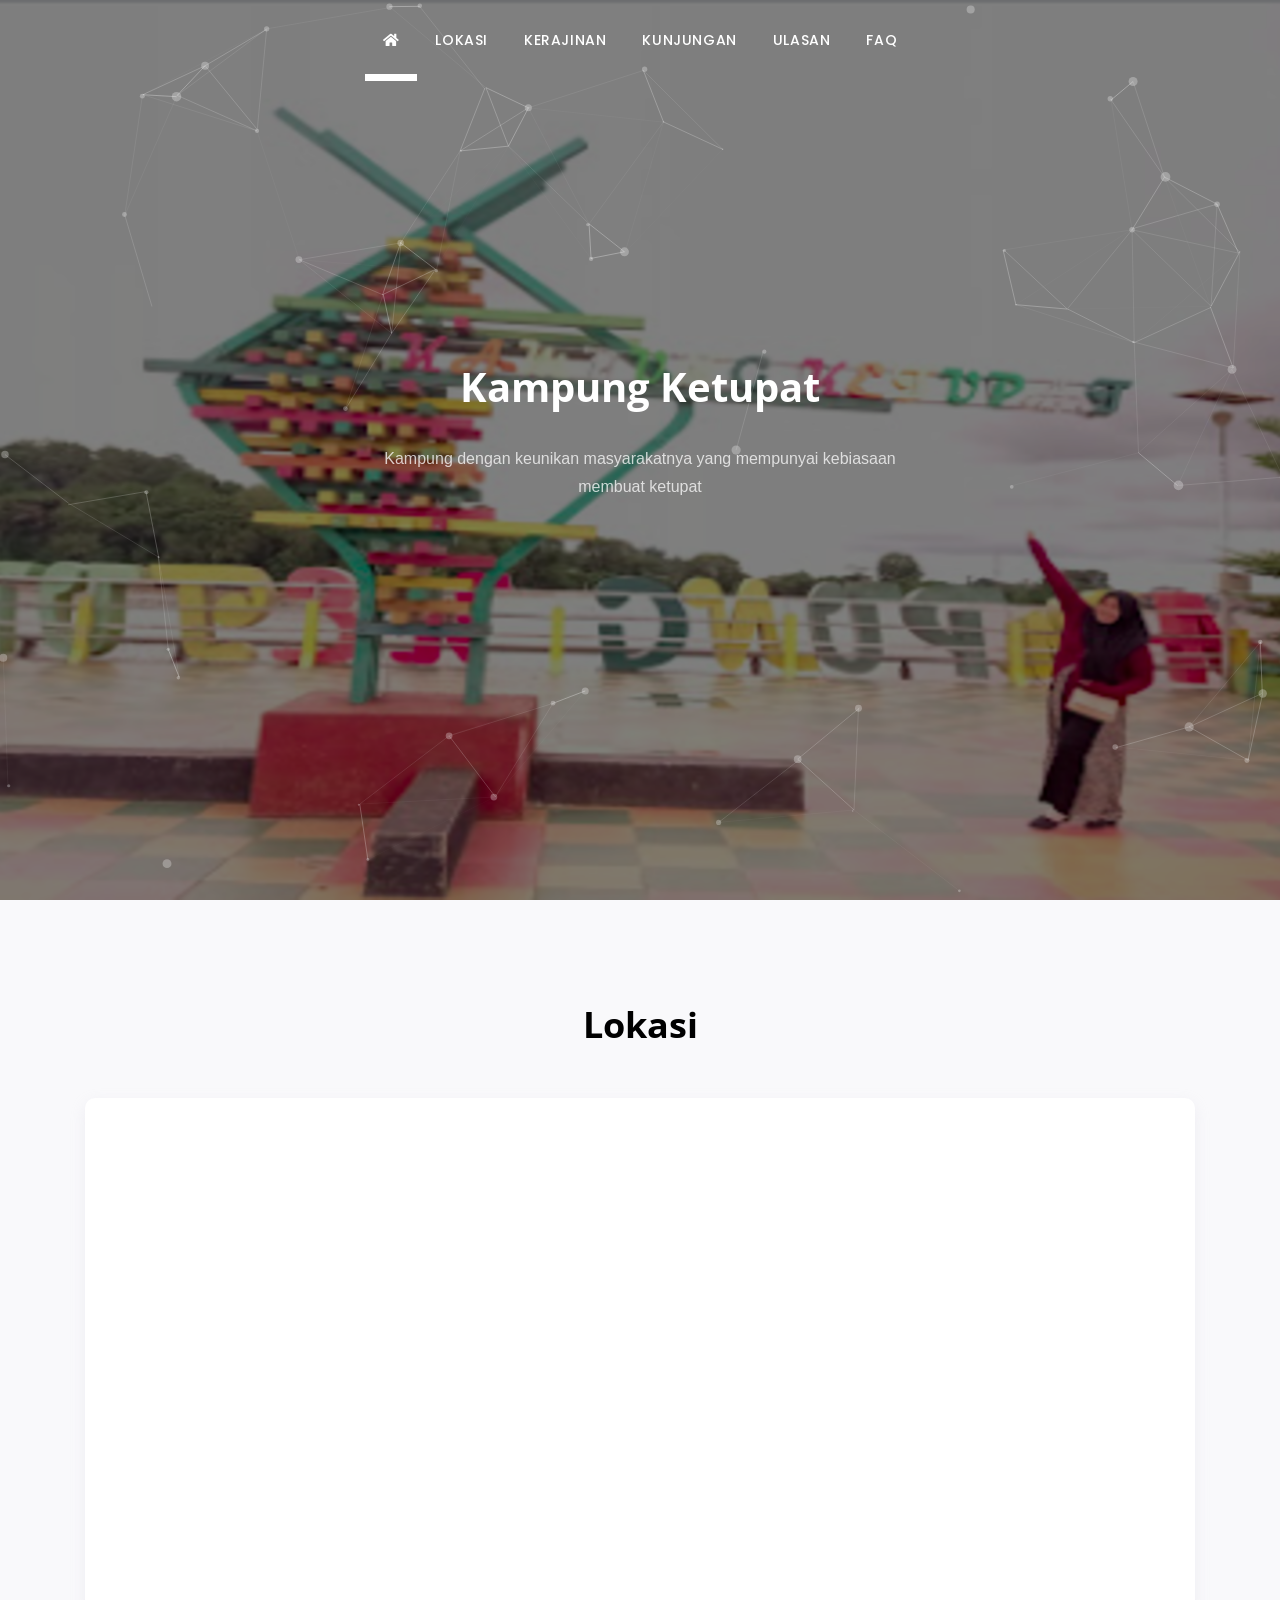
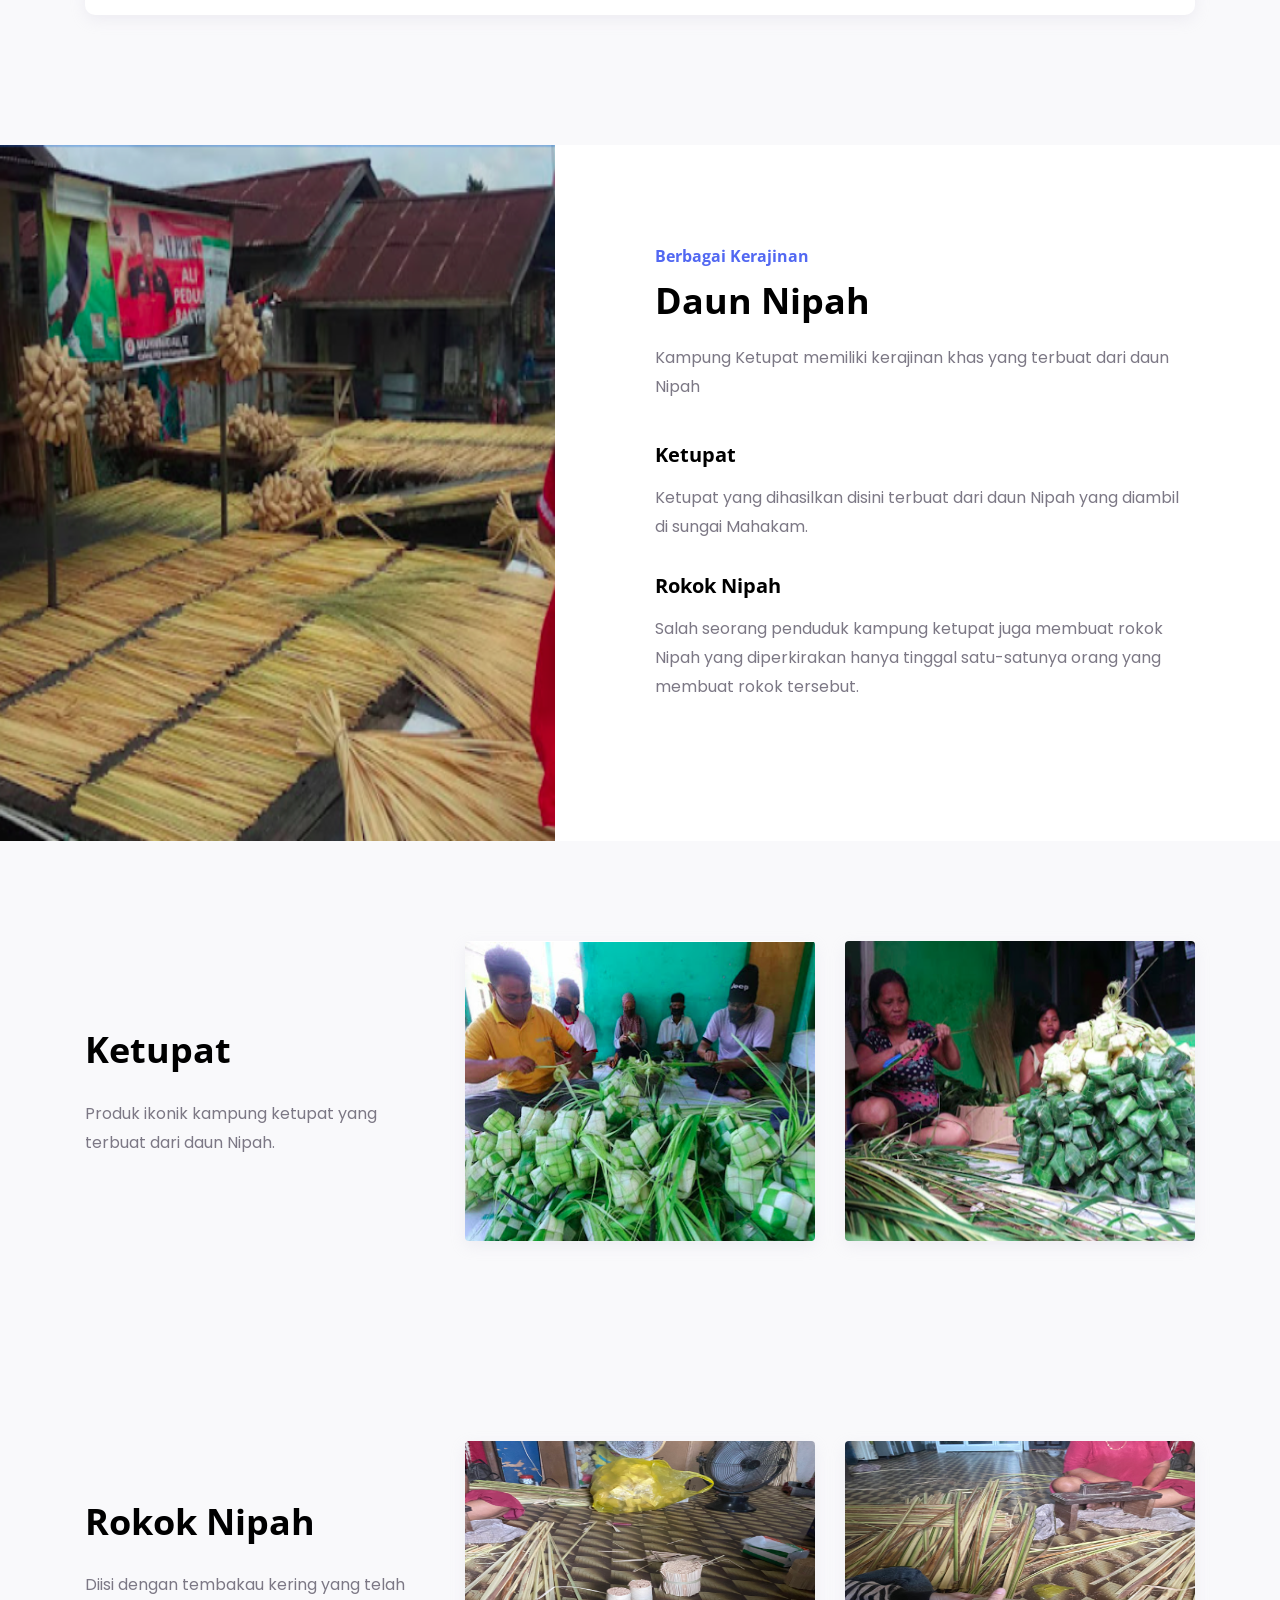
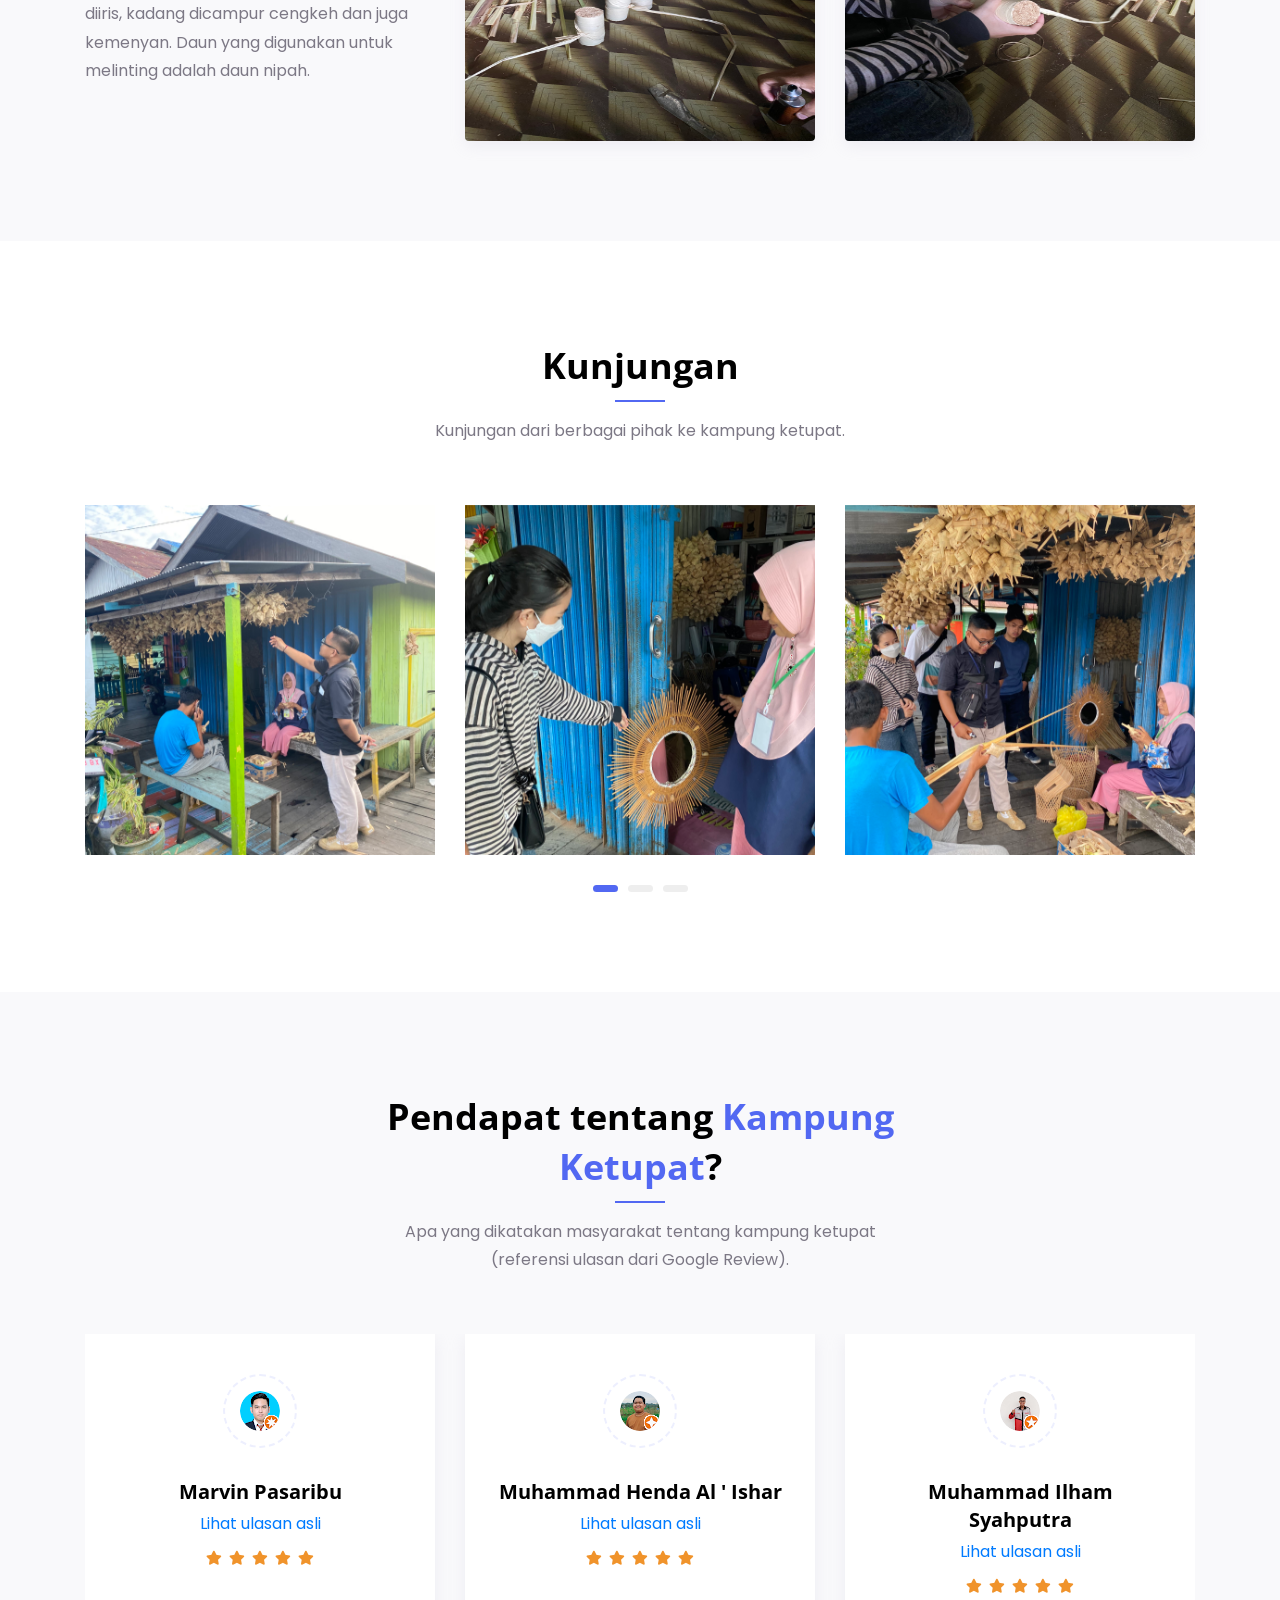
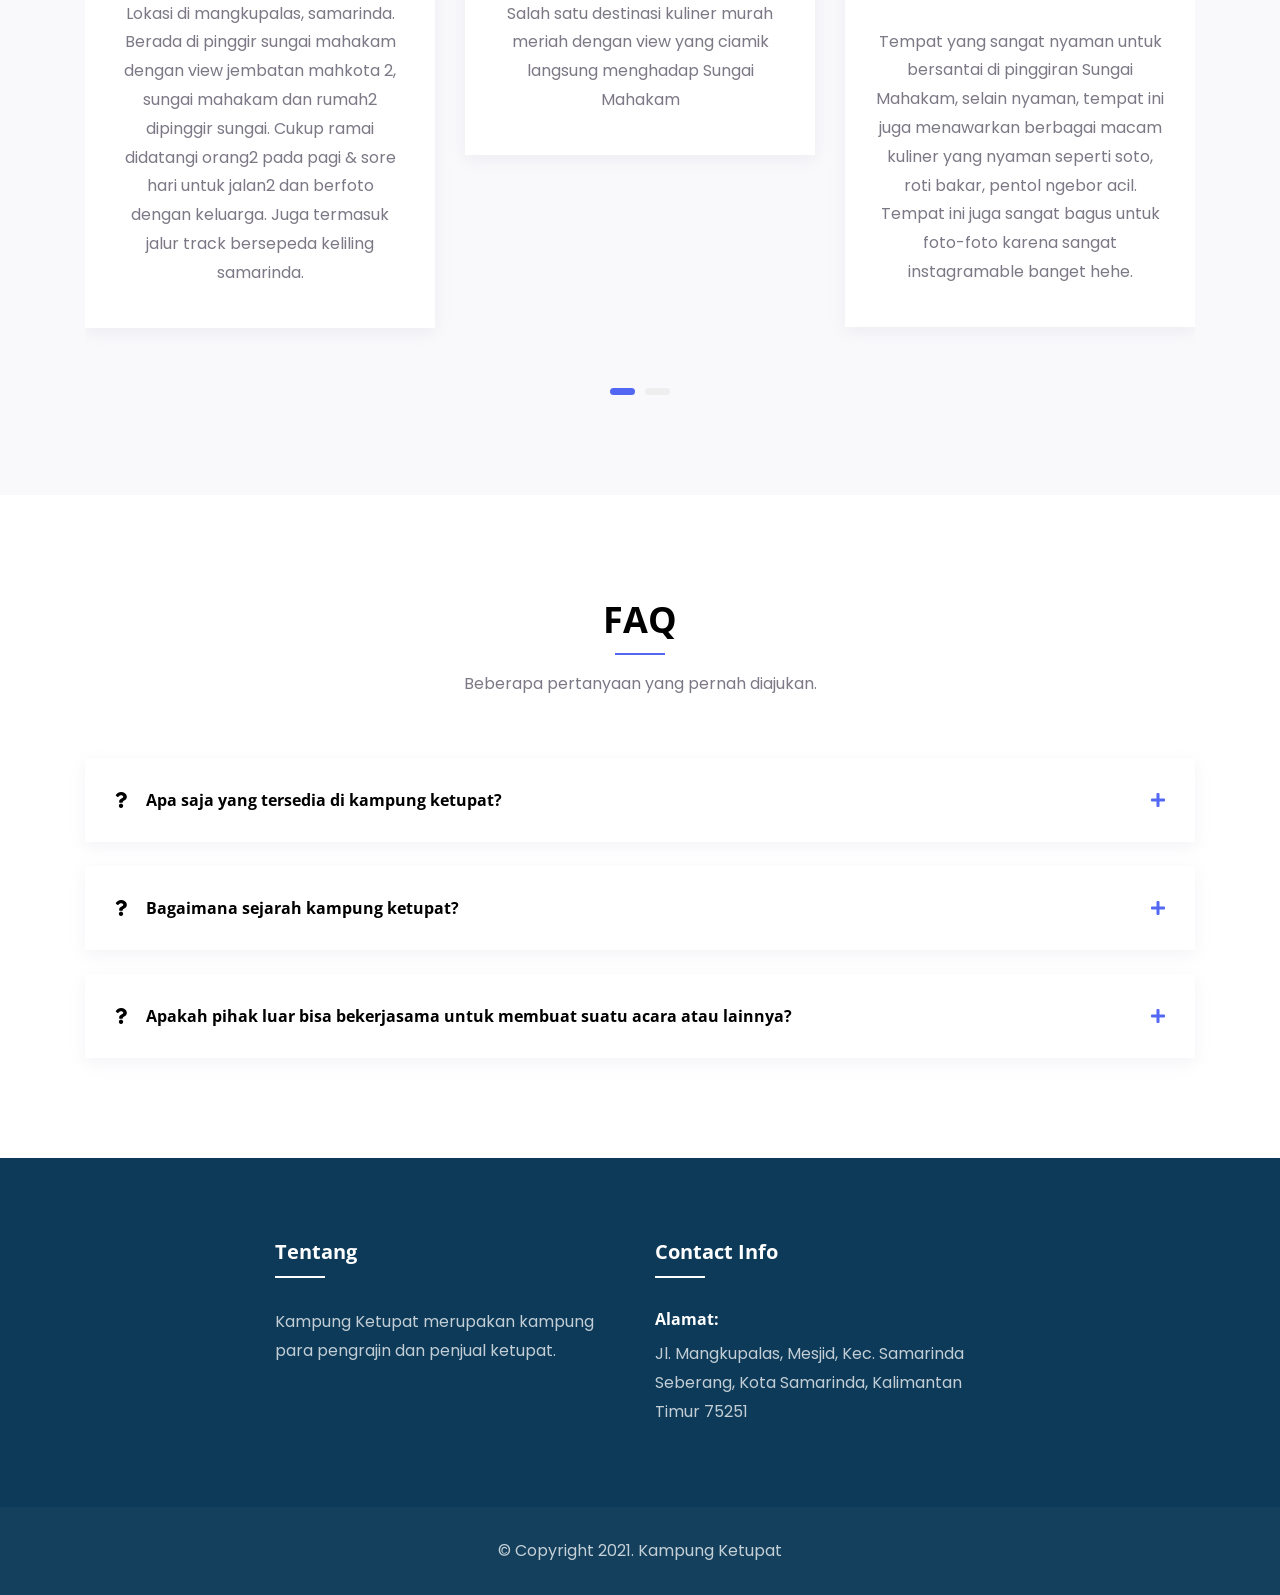
==== commit ab89af72: "ulasan" ====
--- a/index.html
+++ b/index.html
@@ -62,6 +62,9 @@
                                     <a class="nav-link menu-link" href="#kunjungan">Kunjungan</a>
                                 </li>
                                 <li class="nav-item">
+                                    <a class="nav-link menu-link" href="#ulasan">Ulasan</a>
+                                </li>
+                                <li class="nav-item">
                                     <a class="nav-link menu-link" href="#faq-area">FAQ</a>
                                 </li>
                             </ul>
@@ -184,7 +187,7 @@
                         <div class="col-lg-6">
                             <div class="section-heading">
                                 <h2>Kunjungan</h2>
-                                <h4>Kunjungan dengan berbagai pihak ke kampung ketupat.</h4>
+                                <h4>Kunjungan dari berbagai pihak ke kampung ketupat.</h4>
                             </div>
                         </div>
                     </div>
@@ -218,67 +221,15 @@
             </section>
             <!--// Screenshots Section End //-->
 
-            <!--// About Section Start //-->
-            <!-- <section class="section bg-light-grey" id="about">
-                <div class="container">
-                    <div class="row align-items-center">
-                        <div class="col-lg-6">
-                            <div class="about-inner">
-                                <h6>About App</h6>
-                                <h2>Now bugs and freezes are improved</h2>
-                                <p>
-                                    Many customizations and innovations have been added with previous configurations.
-                                    And in this version, errors are handled and closely monitored with an optimally 
-                                    compatible management panel.Many updates can now be added automatically and for 
-                                    free
-                                </p>
-                                <div class="about-box-wrap">
-                                    <div class="row">
-                                        <div class="col-md-6 col-sm-6">
-                                            <div class="about-box">
-                                                <h6>Happy Customer</h6>
-                                                <h5 class="counter">3000</h5>
-                                            </div>
-                                        </div>
-                                        <div class="col-md-6 col-sm-6">
-                                            <div class="about-box">
-                                                <h6>Download App</h6>
-                                                <h5 class="counter">1800</h5>
-                                            </div>
-                                        </div>
-                                    </div>
-                                </div>
-                                <a href="#" title="Read More" class="primary-btn">Read More</a>
-                            </div>
-                        </div>
-                        <div class="col-lg-6 about-img">
-                            <img src="img/bg/about-image.png" alt="About image" title="About image" class="img-fluid">
-                        </div>
-                    </div>
-                </div>
-            </section> -->
-            <!--// About Section End //-->
-
-            <!--// Watch Video Section Start //-->
-            <!-- <div id="watch-video" data-bg-image-path="img/bg/watch-video-bg.png">
-                <div class="container text-center">
-                    <div class="watch-video-inner">
-                        <a href="https://www.youtube.com/watch?v=_2LLXnUdUIc" class="watch-video-btn"><i class="fa fa-play"></i></a>
-                    </div>
-                </div>
-            </div> -->
-            <!--// Watch Video Section End //-->
-
             <!--// Testimonials Section Start //-->
-            <!-- <section class="section bg-light-grey" id="testimonials">
+            <section class="section bg-light-grey" id="ulasan">
                 <div class="container">
                     <div class="row justify-content-center">
                         <div class="col-lg-6">
                             <div class="section-heading">
-                                <h2>What Our <span>Clients </span> Say ?</h2>
+                                <h2>Pendapat tentang <span>Kampung Ketupat</span>?</h2>
                                 <h4>
-                                    It is a long established fact that a reader will be distracted by 
-                                    the readable content of a page when looking at its layout
+                                    Apa yang dikatakan masyarakat tentang kampung ketupat (referensi ulasan dari Google Review).
                                 </h4>
                             </div>
                         </div>
@@ -287,13 +238,13 @@
                         <div class="item">
                             <div class="testimonial-item">
                                 <div class="img">
-                                   <img src="img/testimonial/testimonial-img-1.png" alt="Testimonials image" title="Testimonials image">
+                                   <img src="img/testimonial/real-testimonial-1.png" alt="Testimonials image" title="Testimonials image">
                                 </div>
                                 <div class="body">
                                     <h6>
-                                        George William
+                                        Marvin Pasaribu
                                     </h6>
-                                    <span>New Customer</span>
+                                    <a href="https://goo.gl/maps/D37UqzqEdnn6Zybu5" target="_blank">Lihat ulasan asli</a>
                                     <div class="rating">
                                         <i class="fa fa-star"></i>
                                         <i class="fa fa-star"></i>
@@ -302,8 +253,7 @@
                                         <i class="fa fa-star"></i>
                                     </div>
                                     <p>
-                                        If you are going to use a passage of Lorem Ipsum, you need to be 
-                                        sure there isn't anything embarrassing hidden in the middle of text.
+                                        Lokasi di mangkupalas, samarinda. Berada di pinggir sungai mahakam dengan view jembatan mahkota 2, sungai mahakam dan rumah2 dipinggir sungai. Cukup ramai didatangi orang2 pada pagi & sore hari untuk jalan2 dan berfoto dengan keluarga. Juga termasuk jalur track bersepeda keliling samarinda.
                                     </p>
                                 </div>
                             </div>
@@ -311,13 +261,13 @@
                         <div class="item">
                             <div class="testimonial-item">
                                 <div class="img">
-                                   <img src="img/testimonial/testimonial-img-2.png" alt="Testimonials image" title="Testimonials image">
+                                   <img src="img/testimonial/real-testimonial-2.png" alt="Testimonials image" title="Testimonials image">
                                 </div>
                                 <div class="body">
                                     <h6>
-                                        Richard Alves
+                                        Muhammad Henda Al ' Ishar
                                     </h6>
-                                    <span>New Customer</span>
+                                    <a href="https://goo.gl/maps/DyvkgGRaTUk4HW7x5" target="_blank">Lihat ulasan asli</a>
                                     <div class="rating">
                                         <i class="fa fa-star"></i>
                                         <i class="fa fa-star"></i>
@@ -326,8 +276,7 @@
                                         <i class="fa fa-star"></i>
                                     </div>
                                     <p>
-                                        If you are going to use a passage of Lorem Ipsum, you need to be 
-                                        sure there isn't anything embarrassing hidden in the middle of text.
+                                        Salah satu destinasi kuliner murah meriah dengan view yang ciamik langsung menghadap Sungai Mahakam
                                     </p>
                                 </div>
                             </div>
@@ -335,13 +284,13 @@
                         <div class="item">
                             <div class="testimonial-item">
                                 <div class="img">
-                                   <img src="img/testimonial/testimonial-img-3.png" alt="Testimonials image" title="Testimonials image">
+                                   <img src="img/testimonial/real-testimonial-3.png" alt="Testimonials image" title="Testimonials image">
                                 </div>
                                 <div class="body">
                                     <h6>
-                                        James Careyy
+                                        Muhammad Ilham Syahputra
                                     </h6>
-                                    <span>New Customer</span>
+                                    <a href="https://goo.gl/maps/BK1jLFpyXAvFGYeF8" target="_blank">Lihat ulasan asli</a>
                                     <div class="rating">
                                         <i class="fa fa-star"></i>
                                         <i class="fa fa-star"></i>
@@ -350,8 +299,7 @@
                                         <i class="fa fa-star"></i>
                                     </div>
                                     <p>
-                                        If you are going to use a passage of Lorem Ipsum, you need to be 
-                                        sure there isn't anything embarrassing hidden in the middle of text.
+                                        Tempat yang sangat nyaman untuk bersantai di pinggiran Sungai Mahakam, selain nyaman, tempat ini juga menawarkan berbagai macam kuliner yang nyaman seperti soto, roti bakar, pentol ngebor acil. Tempat ini juga sangat bagus untuk foto-foto karena sangat instagramable banget hehe.
                                     </p>
                                 </div>
                             </div>
@@ -359,13 +307,13 @@
                         <div class="item">
                             <div class="testimonial-item">
                                 <div class="img">
-                                   <img src="img/testimonial/testimonial-img-4.png" alt="Testimonials image" title="Testimonials image">
+                                   <img src="img/testimonial/real-testimonial-4.png" alt="Testimonials image" title="Testimonials image">
                                 </div>
                                 <div class="body">
                                     <h6>
-                                        Rene Alsleben
+                                        Hefni Ramadhany
                                     </h6>
-                                    <span>New Customer</span>
+                                    <a href="https://goo.gl/maps/ATurPJxt8qb3Twou7" target="_blank">Lihat ulasan asli</a>
                                     <div class="rating">
                                         <i class="fa fa-star"></i>
                                         <i class="fa fa-star"></i>
@@ -374,317 +322,62 @@
                                         <i class="fa fa-star"></i>
                                     </div>
                                     <p>
-                                        If you are going to use a passage of Lorem Ipsum, you need to be 
-                                        sure there isn't anything embarrassing hidden in the middle of text.
+                                        Bagi yg bingung mau city tour, kampung ketupat sih pilihannya
                                     </p>
                                 </div>
                             </div>
                         </div>
-                    </div>
-                </div>
-            </section> -->
-            <!--// Testimonials Section End //-->
-
-            <!--// Pricing Section Start //-->
-            <!-- <section class="section pb-minus-70" id="pricing">
-                <div class="container">
-                    <div class="row justify-content-center">
-                        <div class="col-lg-6">
-                            <div class="section-heading">
-                                <h2>Our <span>Pricing </span></h2>
-                                <h4>
-                                    It is a long established fact that a reader will be distracted by 
-                                    the readable content of a page when looking at its layout
-                                </h4>
-                            </div>
-                        </div>
-                    </div>
-                    <div class="row justify-content-center">
-                        <div class="col-md-6 col-lg-4">
-                            <div class="price-table">
-                                <div class="icon">
-                                    <span class="fa fa-user-shield"></span>
-                                </div>
-                                <div class="text">
-                                    <h2>$19</h2>
-                                    <h6>Basic Plan</h6>
-                                    <span>Monthly</span>
-                                </div>
-                                <ul class="list">
-                                    <li>
-                                        <i class="fa fa-check"></i>
-                                        <span>5GB Bandwith</span>
-                                    </li>
-                                    <li>
-                                        <i class="fa fa-check"></i>
-                                        <span>2GB Traffic</span>
-                                    </li>
-                                    <li>
-                                        <i class="fa fa-check"></i>
-                                        <span> 7/24 Support</span>
-                                    </li>
-                                    <li>
-                                        <i class="fa fa-check"></i>
-                                        <span>Free Update</span>
-                                    </li>
-                                    <li>
-                                        <i class="fa fa-check"></i>
-                                        <span>WordPress v5x </span>
-                                    </li>
-                                    <li>
-                                        <i class="fa fa-check"></i>
-                                        <span>Cloudflare </span>
-                                    </li>
-                                </ul>
-                                <a href="#" title="Order Now" class="primary-btn">Order Now</a>
-                            </div>
-                        </div>
-                        <div class="col-md-6 col-lg-4">
-                            <div class="price-table">
-                                <div class="icon">
-                                    <span class="fa fa-user-tie"></span>
-                                </div>
-                                <div class="text">
-                                    <h2>$59</h2>
-                                    <h6>Premium Plan</h6>
-                                    <span>Monthly</span>
-                                </div>
-                                <ul class="list">
-                                    <li>
-                                        <i class="fa fa-check"></i>
-                                        <span>50GB Bandwith</span>
-                                    </li>
-                                    <li>
-                                        <i class="fa fa-check"></i>
-                                        <span>20GB Traffic</span>
-                                    </li>
-                                    <li>
-                                        <i class="fa fa-check"></i>
-                                        <span> 7/24 Support</span>
-                                    </li>
-                                    <li>
-                                        <i class="fa fa-check"></i>
-                                        <span>Free Update</span>
-                                    </li>
-                                    <li>
-                                        <i class="fa fa-check"></i>
-                                        <span>WordPress v5x </span>
-                                    </li>
-                                    <li>
-                                        <i class="fa fa-check"></i>
-                                        <span>Cloudflare </span>
-                                    </li>
-                                </ul>
-                                <a href="#" title="Order Now" class="primary-btn">Order Now</a>
-                            </div>
-                        </div>
-                        <div class="col-md-6 col-lg-4">
-                            <div class="price-table">
-                                <div class="icon">
-                                    <span class="fa fa-building"></span>
-                                </div>
-                                <div class="text">
-                                    <h2>$79</h2>
-                                    <h6>Ultimate Plan</h6>
-                                    <span>Monthly</span>
-                                </div>
-                                <ul class="list">
-                                    <li>
-                                        <i class="fa fa-check"></i>
-                                        <span>500GB Bandwith</span>
-                                    </li>
-                                    <li>
-                                        <i class="fa fa-check"></i>
-                                        <span>Unlimited Traffic</span>
-                                    </li>
-                                    <li>
-                                        <i class="fa fa-check"></i>
-                                        <span> 7/24 Support</span>
-                                    </li>
-                                    <li>
-                                        <i class="fa fa-check"></i>
-                                        <span>Free Update</span>
-                                    </li>
-                                    <li>
-                                        <i class="fa fa-check"></i>
-                                        <span>WordPress v5x </span>
-                                    </li>
-                                    <li>
-                                        <i class="fa fa-check"></i>
-                                        <span>Cloudflare </span>
-                                    </li>
-                                </ul>
-                                <a href="#" title="Order Now" class="primary-btn">Order Now</a>
-                            </div>
-                        </div>
-                    </div>
-                </div>
-            </section> -->
-            <!--// Pricing Section End //-->
-
-            <!--// Download Section Start //-->
-            <!-- <section id="download-app" data-bg-image-path="img/bg/download-app-bg.png">
-                <div class="container text-center">
-                   <div class="row justify-content-center">
-                       <div class="col-lg-6">
-                            <div class="download-app-inner">
-                                <div class="text">
-                                    <h2>Download Our App</h2>
-                                    <p>
-                                        It is a long established fact that a reader will be distracted 
-                                        by the readable content of a page when looking at its layout
-                                    </p>
-                                </div>
-                                <div class="btn-group">
-                                    <a href="#" title="Google Play" class="outline-btn">Google Play</a>
-                                    <a href="#" title="App Store" class="white-btn">App Store</a>
-                                </div>
-                            </div>
-                       </div>
-                   </div>
-                </div>
-            </section> -->
-            <!--// Download Section End //-->
-
-            <!--// Our Team Section Start //-->
-            <!-- <section class="section bg-light-grey" id="our-team">
-                <div class="container">
-                    <div class="row justify-content-center">
-                        <div class="col-lg-6">
-                            <div class="section-heading">
-                                <h2>Meet Our <span>Team </span></h2>
-                                <h4>
-                                    It is a long established fact that a reader will be distracted by 
-                                    the readable content of a page when looking at its layout
-                                </h4>
-                            </div>
-                        </div>
-                    </div>
-                    <div class="our-team-carousel owl-carousel owl-theme">
-                        <div class="item">
-                            <div class="team-item">
+                        <div class="item">
+                            <div class="testimonial-item">
                                 <div class="img">
-                                    <img src="img/team/team-img-1.png" alt="Team image" title="Team image">
+                                   <img src="img/testimonial/real-testimonial-5.png" alt="Testimonials image" title="Testimonials image">
                                 </div>
                                 <div class="body">
                                     <h6>
-                                        Michael William
+                                        Junay Di
                                     </h6>
-                                    <span>UI Designer</span>
-                                </div>
-                                <ul class="social">
-                                    <li>
-                                        <a href="#" title="Facebook Link">
-                                            <i class="fab fa-facebook-f"></i>
-                                        </a>
-                                    </li>
-                                    <li>
-                                        <a href="#" title="Facebook Link">
-                                            <i class="fab fa-twitter"></i>
-                                        </a>
-                                    </li>
-                                    <li>
-                                        <a href="#" title="Facebook Link">
-                                            <i class="fab fa-instagram"></i>
-                                        </a>
-                                    </li>
-                                </ul>
-                            </div>
-                        </div>
-                        <div class="item">
-                            <div class="team-item">
+                                    <a href="https://goo.gl/maps/d6YJYpJGyZLUhmN86" target="_blank">Lihat ulasan asli</a>
+                                    <div class="rating">
+                                        <i class="fa fa-star"></i>
+                                        <i class="fa fa-star"></i>
+                                        <i class="fa fa-star"></i>
+                                        <i class="fa fa-star"></i>
+                                        <i class="fa fa-star"></i>
+                                    </div>
+                                    <p>
+                                        Tempat biasa namun berasa luar biasa.. joss
+                                    </p>
+                                </div>
+                            </div>
+                        </div>
+                        <div class="item">
+                            <div class="testimonial-item">
                                 <div class="img">
-                                    <img src="img/team/team-img-2.png" alt="Team image" title="Team image">
+                                   <img src="img/testimonial/real-testimonial-6.png" alt="Testimonials image" title="Testimonials image">
                                 </div>
                                 <div class="body">
                                     <h6>
-                                        Ric Rodrigues
+                                        Hariyanti Rynt
                                     </h6>
-                                    <span>App Developer</span>
-                                </div>
-                                <ul class="social">
-                                    <li>
-                                        <a href="#" title="Facebook Link">
-                                            <i class="fab fa-facebook-f"></i>
-                                        </a>
-                                    </li>
-                                    <li>
-                                        <a href="#" title="Facebook Link">
-                                            <i class="fab fa-twitter"></i>
-                                        </a>
-                                    </li>
-                                    <li>
-                                        <a href="#" title="Facebook Link">
-                                            <i class="fab fa-instagram"></i>
-                                        </a>
-                                    </li>
-                                </ul>
-                            </div>
-                        </div>
-                        <div class="item">
-                            <div class="team-item">
-                                <div class="img">
-                                    <img src="img/team/team-img-3.png" alt="Team image" title="Team image">
-                                </div>
-                                <div class="body">
-                                    <h6>
-                                        Nathan Cowley
-                                    </h6>
-                                    <span>Front-End Developer</span>
-                                </div>
-                                <ul class="social">
-                                    <li>
-                                        <a href="#" title="Facebook Link">
-                                            <i class="fab fa-facebook-f"></i>
-                                        </a>
-                                    </li>
-                                    <li>
-                                        <a href="#" title="Facebook Link">
-                                            <i class="fab fa-twitter"></i>
-                                        </a>
-                                    </li>
-                                    <li>
-                                        <a href="#" title="Facebook Link">
-                                            <i class="fab fa-instagram"></i>
-                                        </a>
-                                    </li>
-                                </ul>
-                            </div>
-                        </div>
-                        <div class="item">
-                            <div class="team-item">
-                                <div class="img">
-                                    <img src="img/team/team-img-4.png" alt="Team image" title="Team image">
-                                </div>
-                                <div class="body">
-                                    <h6>
-                                        Gustavo Fring
-                                    </h6>
-                                    <span>UI Designer</span>
-                                </div>
-                                <ul class="social">
-                                    <li>
-                                        <a href="#" title="Facebook Link">
-                                            <i class="fab fa-facebook-f"></i>
-                                        </a>
-                                    </li>
-                                    <li>
-                                        <a href="#" title="Facebook Link">
-                                            <i class="fab fa-twitter"></i>
-                                        </a>
-                                    </li>
-                                    <li>
-                                        <a href="#" title="Facebook Link">
-                                            <i class="fab fa-instagram"></i>
-                                        </a>
-                                    </li>
-                                </ul>
-                            </div>
-                        </div>
-                    </div>
-                </div>
-            </section> -->
-            <!--// Our Team Section End //-->
+                                    <a href="https://goo.gl/maps/mzcutxrW46s1FZrCA" target="_blank">Lihat ulasan asli</a>
+                                    <div class="rating">
+                                        <i class="fa fa-star"></i>
+                                        <i class="fa fa-star"></i>
+                                        <i class="fa fa-star"></i>
+                                        <i class="fa fa-star"></i>
+                                        <i class="fa fa-star"></i>
+                                    </div>
+                                    <p>
+                                        Baguss disni<br>
+                                        Makan disni murah meriah. Ada sop ceker, dan soto
+                                    </p>
+                                </div>
+                            </div>
+                        </div>
+                    </div>
+                </div>
+            </section>
+            <!--// Testimonials Section End //-->
 
             <!--// FAQ Section Start //-->
             <section class="section" id="faq-area">
@@ -755,221 +448,6 @@
                 </div>
             </section>
             <!--// FAQ Section End //-->
-
-            <!--// Latest Blogs Section Start //-->
-            <!-- <section class="section bg-light-grey" id="latest-blogs">
-                <div class="container">
-                    <div class="row justify-content-center">
-                        <div class="col-lg-6">
-                            <div class="section-heading">
-                                <h2>Latest <span>Blogs </span></h2>
-                                <h4>
-                                    It is a long established fact that a reader will be distracted by 
-                                    the readable content of a page when looking at its layout
-                                </h4>
-                            </div>
-                        </div>
-                    </div>
-                    <div class="latest-blogs-carousel owl-carousel owl-theme">
-                        <div class="item">
-                            <div class="blog-item">
-                                <div class="img">
-                                    <a href="blog-single.html">
-                                        <img src="img/blog/blog-img-1.jpg" alt="Blog image" class="img-fluid" />
-                                    </a>
-                                </div>
-                                <div class="body">
-                                    <div class="meta">
-                                        <a href="#">
-                                            <i class="far fa-calendar-alt"></i>
-                                            <span>19 July</span>
-                                        </a>
-                                        <a href="#">
-                                            <i class="far fa-user"></i>
-                                            <span>By Admin</span>
-                                        </a>
-                                    </div>
-                                    <h2>
-                                        <a href="#">How do I automatically update this Program ?</a>
-                                    </h2>
-                                    <p>
-                                        It is a long established fact that a reader will be distracted by..
-                                    </p>
-                                    <a href="blog-single.html" title="Read More" class="blog-button">Read More <i class="fa fa-arrow-right"></i></a>
-                                </div>
-                            </div>
-                        </div>
-                        <div class="item">
-                            <div class="blog-item">
-                                <div class="img">
-                                    <a href="blog-single.html">
-                                        <img src="img/blog/blog-img-2.jpg" alt="Blog image" class="img-fluid" />
-                                    </a>
-                                </div>
-                                <div class="body">
-                                    <div class="meta">
-                                        <a href="#">
-                                            <i class="far fa-calendar-alt"></i>
-                                            <span>10 July</span>
-                                        </a>
-                                        <a href="#">
-                                            <i class="far fa-user"></i>
-                                            <span>By Admin</span>
-                                        </a>
-                                    </div>
-                                    <h2>
-                                        <a href="#">How to change password from admin panel?</a>
-                                    </h2>
-                                    <p>
-                                        It is a long established fact that a reader will be distracted by..
-                                    </p>
-                                    <a href="blog-single.html" title="Read More" class="blog-button">Read More <i class="fa fa-arrow-right"></i></a>
-                                </div>
-                            </div>
-                        </div>
-                        <div class="item">
-                            <div class="blog-item">
-                                <div class="img">
-                                    <a href="blog-single.html">
-                                        <img src="img/blog/blog-img-3.jpg" alt="Blog image" class="img-fluid" />
-                                    </a>
-                                </div>
-                                <div class="body">
-                                    <div class="meta">
-                                        <a href="#">
-                                            <i class="far fa-calendar-alt"></i>
-                                            <span>17 Aqust</span>
-                                        </a>
-                                        <a href="#">
-                                            <i class="far fa-user"></i>
-                                            <span>By Admin</span>
-                                        </a>
-                                    </div>
-                                    <h2>
-                                        <a href="#">How to make a sketch drawing as an illustrator</a>
-                                    </h2>
-                                    <p>
-                                        It is a long established fact that a reader will be distracted by..
-                                    </p>
-                                    <a href="blog-single.html" title="Read More" class="blog-button">Read More <i class="fa fa-arrow-right"></i></a>
-                                </div>
-                            </div>
-                        </div>
-                        <div class="item">
-                            <div class="blog-item">
-                                <div class="img">
-                                    <a href="blog-single.html">
-                                        <img src="img/blog/blog-img-4.jpg" alt="Blog image" class="img-fluid" />
-                                    </a>
-                                </div>
-                                <div class="body">
-                                    <div class="meta">
-                                        <a href="#">
-                                            <i class="far fa-calendar-alt"></i>
-                                            <span>11 April</span>
-                                        </a>
-                                        <a href="#">
-                                            <i class="far fa-user"></i>
-                                            <span>By Admin</span>
-                                        </a>
-                                    </div>
-                                    <h2>
-                                        <a href="#">I forgot my password, how to renew?</a>
-                                    </h2>
-                                    <p>
-                                        It is a long established fact that a reader will be distracted by..
-                                    </p>
-                                    <a href="blog-single.html" title="Read More" class="blog-button">Read More <i class="fa fa-arrow-right"></i></a>
-                                </div>
-                            </div>
-                        </div>
-                    </div>
-                </div>
-            </section> -->
-            <!--// Latest Blogs Section End //-->
-
-            <!--// Contact Section Start //-->
-            <!-- <section class="section" id="contact">
-                <div class="container">
-                    <div class="row justify-content-center">
-                        <div class="col-lg-6">
-                            <div class="section-heading">
-                                <h2>Kontak</h2>
-                                <h4>
-                                    
-                                </h4>
-                            </div>
-                        </div>
-                    </div>
-                    <div class="row">
-                        <div class="col-lg-6">
-                            <div class="google-map">
-                                <iframe src="https://www.google.com/maps/embed?pb=!1m18!1m12!1m3!1d848295.9861393345!2d150.37152490226384!3d-33.846975938661174!2m3!1f0!2f0!3f0!3m2!1i1024!2i768!4f13.1!3m3!1m2!1s0x6b129838f39a743f%3A0x3017d681632a850!2sSydney%20Yeni%20G%C3%BCney%20Galler%2C%20Avustralya!5e0!3m2!1str!2str!4v1602525180441!5m2!1str!2str" 
-                                   style="border:0;" allowfullscreen="" aria-hidden="false" tabindex="0">
-                                </iframe>
-                            </div>
-                        </div>
-                        <div class="col-lg-6">
-                            <div class="contact-form">
-                                <form id="contactForm">
-                                    <div class="contact-alerts">
-                                        <div class="empty-form" style="display: none;"><span>Please Fill Required Fields</span></div>
-                                        <div class="security-alert" style="display: none;"><span>Security code does not match !</span></div>
-                                        <div class="email-invalid" style="display: none;"><span>Please enter a valid email.Exp(example@gmail.com)</span></div>
-                                        <div class="phone-invalid" style="display: none;"><span>Please enter a valid phone number.Exp(200-444-7878)</span></div>
-                                    </div>
-                                    <div class="row">
-                                        <div class="col-md-6">
-                                            <div class="custom-form-group">
-                                                <input type="text" class="custom-form-control" name="contact_name" placeholder="Your Name *">
-                                                <span class="fa fa-user"></span>
-                                            </div>
-                                        </div>
-                                        <div class="col-md-6">
-                                            <div class="custom-form-group">
-                                                <input type="text" class="custom-form-control" name="contact_email"  placeholder="Your E-Mail *">
-                                                <span class="fa fa-envelope"></span>    
-                                            </div>
-                                        </div>
-                                        <div class="col-md-12">
-                                            <div class="custom-form-group">
-                                                <input type="text" class="custom-form-control" name="contact_phone" placeholder="Your Phone *">
-                                                <span class="fa fa-phone"></span>
-                                            </div>
-                                        </div>
-                                        <div class="col-md-6">
-                                            <div class="custom-form-group">
-                                                <input type="text" class="captcha-input custom-form-control" name="contact_question" id="contactFormCaptchaInput" placeholder="Please Enter Code *">
-                                                <span id="contactFormCaptchaSpan"></span>
-                                                <input type="hidden" id="contactFormCaptchaVal">
-                                                <div class="form-validate-icons">
-                                                    <span></span>
-                                                </div>
-                                            </div>
-                                        </div>
-                                        <div class="col-md-6">
-                                            <div class="custom-form-group">
-                                                <input type="text" class="custom-form-control" name="contact_subject" placeholder="Subject *">
-                                                <span class="fa fa-bookmark"></span>    
-                                            </div>
-                                        </div>
-                                        <div class="col-md-12">
-                                            <div class="custom-form-group">
-                                                <textarea class="custom-form-control text-area" name="contact_message" id="contactMessage"  cols="30" rows="9" placeholder="Your Message *"></textarea>
-                                                <span class="fa fa-envelope-open"></span>
-                                            </div>
-                                        </div>
-                                        <div class="col-md-12">
-                                            <button type="submit" class="primary-btn">Send Message</button> 
-                                        </div>
-                                    </div>
-                                </form>
-                            </div>
-                        </div>
-                    </div>
-                </div>
-            </section> -->
-            <!--// Contact Section End //-->
 
             <!--// Footer Start //-->
             <footer class="footer">
@@ -982,7 +460,7 @@
                                     <p class="footer-desc">
                                         Kampung Ketupat merupakan kampung para pengrajin dan penjual ketupat.
                                     </p>
-                                    <div class="footer-social-links">
+                                    <!-- <div class="footer-social-links">
                                         <a href="#">
                                             <i class="fab fa-facebook-f"></i>
                                         </a>
@@ -995,7 +473,7 @@
                                         <a href="#">
                                             <i class="fab fa-youtube"></i>
                                         </a>
-                                    </div>
+                                    </div> -->
                                 </div>
                             </div>
                             <div class="col-md-6 col-lg-4 footer-widget-resp">
@@ -1007,13 +485,13 @@
                                                 <h6>Alamat:</h6>
                                                 <p>Jl. Mangkupalas, Mesjid, Kec. Samarinda Seberang, Kota Samarinda, Kalimantan Timur 75251</p>
                                             </li>
-                                            <li>
+                                            <!-- <li>
                                                 <h6>Email & No Telp:</h6>
                                                 <div class="text">
                                                     <p>(423) 391-7144</p>
                                                     <p>info@example.com</p>
                                                 </div>
-                                            </li>
+                                            </li> -->
                                         </ul>
                                     </div>
                                 </div>
